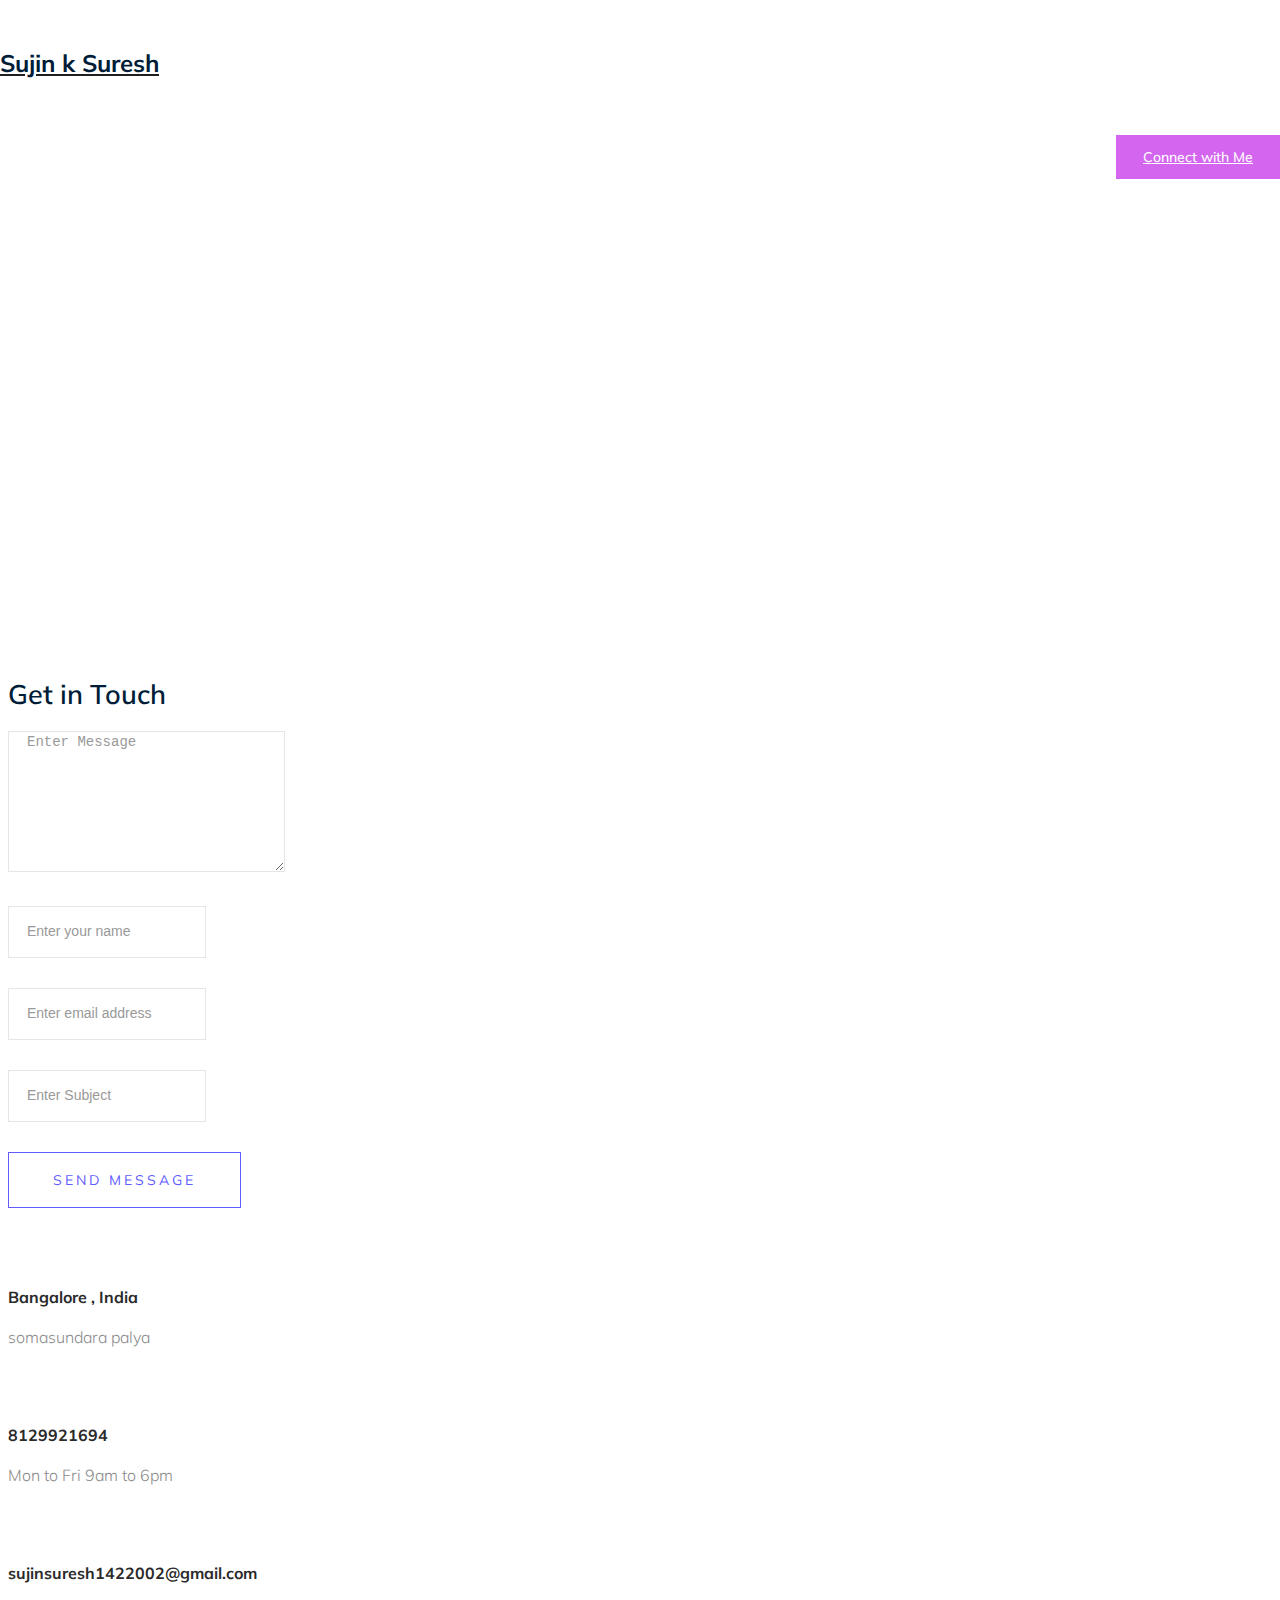
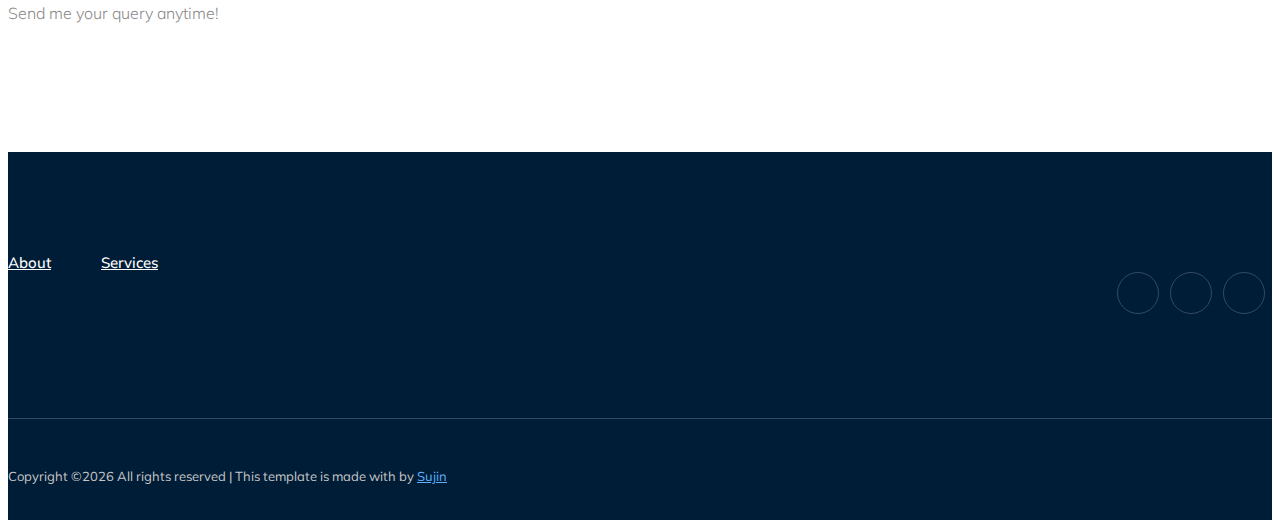
==== contact.html @ 18391e06 "first commit" ====
<!doctype html>
<html class="no-js" lang="zxx">

<head>
    <meta charset="utf-8">
    <meta http-equiv="x-ua-compatible" content="ie=edge">
    <title>Sujin</title>
    <meta name="description" content="">
    <meta name="viewport" content="width=device-width, initial-scale=1">

    <!-- <link rel="manifest" href="site.webmanifest"> -->
    <!-- Place favicon.ico in the root directory -->

    <!-- CSS here -->
    <link rel="stylesheet" href="css/bootstrap.min.css">
    <link rel="stylesheet" href="css/owl.carousel.min.css">
    <link rel="stylesheet" href="css/magnific-popup.css">
    <link rel="stylesheet" href="css/font-awesome.min.css">
    <link rel="stylesheet" href="css/themify-icons.css">
    <link rel="stylesheet" href="css/nice-select.css">
    <link rel="stylesheet" href="css/flaticon.css">
    <link rel="stylesheet" href="css/gijgo.css">
    <link rel="stylesheet" href="css/animate.min.css">
    <link rel="stylesheet" href="css/slick.css">
    <link rel="stylesheet" href="css/slicknav.css">
    <link rel="stylesheet" href="css/style.css">
    <!-- <link rel="stylesheet" href="css/responsive.css"> -->
</head>

<body>

    <!-- header-start -->
    <header>
      <div class="header-area ">
          <div id="sticky-header" class="main-header-area">
              <div class="container-fluid">
                  <div class="row align-items-center">
                      <div class="col-xl-3 col-lg-2">
                          <div class="logo">
                              <a href="index.html">
                                 <h3 >Sujin k Suresh</h3>
                              </a>
                          </div>
                      </div>
                      <div class="col-xl-6 col-lg-7">
                          <div class="main-menu  d-none d-lg-block">
                              <nav>
                                  <ul id="navigation">
                                      <li><a class="active" href="index.html">home</a></li>
                                      <li><a href="about.html">About</a></li>
                                      <li><a href="services.html">Services</a></li>
                                      <li><a href="blog.html">Blog</a></li>
                                      <li><a href="elements.html">Achievements </a></li>
                                      <li><a href="contact.html">Contact</a></li>
                                  </ul>
                              </nav>
                          </div>
                      </div>
                      <div class="col-xl-3 col-lg-3 d-none d-lg-block">
                          <div class="Appointment">
                              <div class="book_btn d-none d-lg-block">
                                  <a  href="contact.html">Connect with Me</a>
                              </div>
                          </div>
                      </div>
                      <div class="col-12">
                          <div class="mobile_menu d-block d-lg-none"></div>
                      </div>
                  </div>

              </div>
          </div>
      </div>
  </header>
    <!-- header-end -->

    <!-- bradcam_area  -->
    <div class="bradcam_area bradcam_bg_1">
        <div class="container">
            <div class="row">
                <div class="col-xl-12">
                    <div class="bradcam_text text-center">
                        <h3>Contact Me</h3>
                    </div>
                </div>
            </div>
        </div>
    </div>
    <!-- /bradcam_area  -->

  <!-- ================ contact section start ================= -->
  <section class="contact-section section_padding">
    <div class="container">
     <div class="row">
        <div class="col-12">
          <h2 class="contact-title">Get in Touch</h2>
        </div>
        <div class="col-lg-8">
          <form class="form-contact contact_form" action=""  id="submit-form" >
            <div class="row">
              <div class="col-12">
                <div class="form-group">
                  
                    <textarea class="form-control w-100" name="message" id="message-field" cols="30" rows="9" onfocus="this.placeholder = ''" onblur="this.placeholder = 'Enter Message'" placeholder = 'Enter Message'></textarea>
                    <p class="text-danger" id="messageError"></p>
                </div>
              </div>
              <div class="col-sm-6">
                <div class="form-group">
                  <input class="form-control" name="name" id="name-field" type="text" onfocus="this.placeholder = ''" onblur="this.placeholder = 'Enter your name'" placeholder = 'Enter your name'>
                  <p class="text-danger" id="nameError"></p>
                </div>
              </div>
              <div class="col-sm-6">
                <div class="form-group">
                  <input class="form-control" name="email" id="email-field" type="email" onfocus="this.placeholder = ''" onblur="this.placeholder = 'Enter email address'" placeholder = 'Enter email address'>
                  <p class="text-danger" id="emailError"></p>
                </div>
              </div>
              <div class="col-12">
                <div class="form-group">
                  <input class="form-control" name="subject" id="subject-field" type="text" onfocus="this.placeholder = ''" onblur="this.placeholder = 'Enter Subject'" placeholder = 'Enter Subject'>
                  <p class="text-danger" id="subjectError"></p>
                </div>
              </div>
            </div>
            <div class="form-group mt-3">
              <a href="landing.html" target="_blank">
                <button type="submit" class="button button-contactForm btn_4 boxed-btn" target="_blank" >Send Message</button>
              </a>
            </div>
          </form>
        </div>
        <div class="col-lg-4">
          <div class="media contact-info">
            <span class="contact-info__icon"><i class="ti-home"></i></span>
            <div class="media-body">
              <h3>Bangalore , India</h3>
              <p>somasundara palya</p>
            </div>
          </div>
          <div class="media contact-info">
            <span class="contact-info__icon"><i class="ti-tablet"></i></span>
            <div class="media-body">
              <h3>8129921694</h3>
              <p>Mon to Fri 9am to 6pm</p>
            </div>
          </div>
          <div class="media contact-info">
            <span class="contact-info__icon"><i class="ti-email"></i></span>
            <div class="media-body">
              <h3>sujinsuresh1422002@gmail.com</h3>
              <p>Send me your query anytime!</p>
            </div>
          </div>
        </div>
      </div>
    </div>
  </section>
  <!-- ================ contact section end ================= -->

  <!-- footer start -->
  <footer class="footer">
    <div class="footer_top">
        <div class="container">
            <div class="row align-items-center">
                <div class="col-xl-6 col-md-6">
                    <div class="menu_links">
                        <ul>
                            <li><a href="about.html">About</a></li>
                            <li><a href="services.html">Services</a></li>
                        </ul>
                    </div>
                </div>
                <div class="col-xl-6 col-md-6">
                    <div class="socail_links">
                        <ul>
                          <li><a href="https://www.facebook.com/profile.php?id=100008611273891"> <i class="fa fa-facebook"></i> </a></li>
                          <li><a href="https://www.instagram.com/sinister_1_4_/profilecard/?igsh=MW90bTBvanJreTJyaA== "> <i class="fa fa-instagram"></i> </a></li>
                          <li><a href="https://www.linkedin.com/in/sujin-k-suresh-1200b7285/"> <i class="fa fa-linkedin"></i> </a></li>
                        </ul>
                    </div>
                </div>
            </div>
        </div>
    </div>
    <div class="copy-right_text">
        <div class="container">
            <div class="footer_border"></div>
            <div class="row">
                <div class="col-xl-12">
                    <p class="copy_right text-center">
                      
                      Copyright &copy;<script>document.write(new Date().getFullYear());</script> 
                      All rights reserved | This template is made with <i class="fa fa-heart-o" aria-hidden="true"></i> by 
                      <a href="contact.html" target="_blank">Sujin</a>
                    </p>
                </div>
            </div>
        </div>
    </div>
</footer>
<!--/ footer end  -->




<script>
  function formValidation(){
    const email=document.getElementById("email-field").value
    const name=document.getElementById("name-field").value
    const subject=document.getElementById("subject-field").value
    const message=document.getElementById("message-field").value
    const nameError=document.getElementById("nameError")
    const emailError=document.getElementById("emailError")
    const subjectError=document.getElementById("subjectError")
    const messageError=document.getElementById("messageError")
    const emailRegex = /^[a-z0-9._-]+@[a-z]+\.[a-z]{2,3}$/;
    const nameRegex = /^[^\s][a-zA-Z]{2,}(?:\s[a-zA-Z]*)?$/
  
  if(!nameRegex.test(name)){
    nameError.innerText="Please provide a valid name"
    return false
  }else{
     nameError.innerText=""
  }
  if(!emailRegex.test(email)){
    emailError.innerText="Please provide a valid email"
    return false
  }else{
    emailError.innerText=""
  }
  if(subject.trim()===""){
    subjectError.innerText="Please provide subject"
    return false
  }else{
    subjectError.innerText=""
  }
  if(message.trim()===""){
    messageError.innerText="Please provide message"
    return false
  }else{
    messageError.innerText=""
  }
  return true
  }
  
  </script>
  
  
  



  <!-- JS code -->
  <script src="js/vendor/modernizr-3.5.0.min.js"></script>
  <script src="js/vendor/jquery-1.12.4.min.js"></script>
  <script src="js/popper.min.js"></script>
  <script src="js/bootstrap.min.js"></script>
  <script src="js/owl.carousel.min.js"></script>
  <script src="js/isotope.pkgd.min.js"></script>
  <script src="js/waypoints.min.js"></script>
  <script src="js/jquery.counterup.min.js"></script>
  <script src="js/imagesloaded.pkgd.min.js"></script>
  <script src="js/scrollIt.js"></script>
  <script src="js/jquery.scrollUp.min.js"></script>
  <script src="js/wow.min.js"></script>
  <script src="js/nice-select.min.js"></script>
  <script src="js/jquery.slicknav.min.js"></script>
  <script src="js/jquery.magnific-popup.min.js"></script>
  <script src="js/plugins.js"></script>
  <script src="js/gijgo.min.js"></script>

<!-- Main JS File -->


<script src="js/main.js"></script>

  <script>
    $("#submit-form").submit((e)=>{
        e.preventDefault()
        if(formValidation()){
          $.ajax({
            url:"https://script.google.com/macros/s/AKfycby9JYh_zYGjLKz1yoGewx0dhDsIpFuvXUPIhytePmZIn9jq38LYRyatX3OXGEc_DEFV0A/exec",
            data:$("#submit-form").serialize(),
            method:"post",
            success:function (response){
                alert("Form submitted successfully")
                window.location.reload()
            },
            error:function (err){
                alert("Something Error")
  
            }
        })
        }
       
    })
  </script>
 

</body>

</html>
---- css/gijgo.css ----
.gj-button {
    background-color: #f5f5f5;
    border: 1px solid #ddd;
    color: #000;
    border-radius: 3px;
    padding: 6px 10px;
    cursor: pointer;
}

.gj-unselectable {
    -webkit-touch-callout: none;
    -webkit-user-select: none;
    -khtml-user-select: none;
    -moz-user-select: none;
    -ms-user-select: none;
    user-select: none;
}

.gj-row {
    display: -webkit-box;
    display: -ms-flexbox;
    display: flex;
    -ms-flex-wrap: wrap;
    flex-wrap: wrap;
}

.gj-margin-left-5 {
    margin-left: 5px;
}

.gj-margin-left-10 {
    margin-left: 10px;
}

.gj-width-full {
    width: 100%;
}

.gj-cursor-pointer {
    cursor: pointer;
}

.gj-text-align-center {
    text-align: center;
}

.gj-font-size-16 {
    font-size: 16px;
}

.gj-hidden {
    display: none;
}

/** Material Design */
.gj-button-md {
    background: 0 0;
    border: none;
    border-radius: 2px;
    color: rgba(0, 0, 0, 0.87);
    position: relative;
    height: 36px;
    margin: 0;
    min-width: 64px;
    padding: 0 16px;
    display: inline-block;
    font-family: "Roboto","Helvetica","Arial",sans-serif;
    font-size: 1rem;
    font-weight: 500;
    text-transform: uppercase;
    letter-spacing: 0;
    overflow: hidden;
    will-change: box-shadow;
    transition: box-shadow .2s cubic-bezier(.4,0,1,1),background-color .2s cubic-bezier(.4,0,.2,1),color .2s cubic-bezier(.4,0,.2,1);
    outline: none;
    cursor: pointer;
    text-decoration: none;
    text-align: center;
    line-height: 36px;
    vertical-align: middle;
    overflow: hidden;
    -webkit-user-select: none;
    -moz-user-select: none;
    -ms-user-select: none;
    user-select: none;
}

.gj-button-md:hover {
    background-color: rgba(158,158,158,.2);
}

.gj-button-md:disabled {
    color: rgba(0,0,0,.26);
    background: 0 0;
}

.gj-button-md .material-icons,
.gj-button-md .gj-icon {
    vertical-align: middle;
    /*font-size: 1.3rem;
    margin-right: 4px;*/
}

.gj-button-md.gj-button-md-icon {
    width: 24px;
    height: 31px;
    min-width: 24px;
    padding: 0px;
    display: table;
}

.gj-button-md.gj-button-md-icon .material-icons,
.gj-button-md.gj-button-md-icon .gj-icon {
    display: table-cell;
    margin-right: 0px;
    width: 24px;
    height: 24px;
}

.gj-button-md.active {
    background-color: rgba(158,158,158,.4);
}

.gj-button-md-group {
    position: relative;
    display: inline-block;
    vertical-align: middle;
}

.gj-textbox-md {
    border: none;
    border-bottom: 1px solid rgba(0,0,0,.42);
    display: block;
    font-family: "Helvetica","Arial",sans-serif;
    font-size: 16px;
    line-height: 16px;
    padding: 4px 0px;
    margin: 0;
    width: 100%;
    background: 0 0;
    text-align: left;
    color: rgba(0,0,0,.87);
}

.gj-textbox-md:focus,
.gj-textbox-md:active {
    border-bottom: 2px solid rgba(0,0,0,.42);
    outline: none;
}

.gj-textbox-md::placeholder {
    color: #8e8e8e;
}

.gj-textbox-md:-ms-input-placeholder {
    color: #8e8e8e;
}

.gj-textbox-md::-ms-input-placeholder {
    color: #8e8e8e;
}

.gj-md-spacer-24 {
    min-width: 24px;
    width: 24px;
    display: inline-block;
}

.gj-md-spacer-32 {
    min-width: 32px;
    width: 32px;
    display: inline-block;
}

.gj-modal {
    position: fixed;
    top: 0;
    right: 0;
    bottom: 0;
    left: 0;
    z-index: 1203;
    display: none;
    overflow: hidden;
    -webkit-overflow-scrolling: touch;
    outline: 0;
    background-color: rgba(0, 0, 0, 0.54118);
    transition: 200ms ease opacity;
    will-change: opacity;
}

/* List */
ul.gj-list li [data-role="wrapper"] {
    display: table;
    width: 100%;
}

ul.gj-list li [data-role="checkbox"] {
    display: table-cell;
    vertical-align:middle;
    text-align:center;
}

ul.gj-list li [data-role="image"] {
    display: table-cell;
    vertical-align:middle;
    text-align:center;
}

ul.gj-list li [data-role="display"] {
    display: table-cell;
    vertical-align:middle;
    cursor: pointer;
}

ul.gj-list li [data-role="display"]:empty:before {
  content: "\200b"; /* unicode zero width space character */
}

/* List - Bootstrap */
ul.gj-list-bootstrap {
    padding-left: 0px;
    margin-bottom: 0px;
}

ul.gj-list-bootstrap li {
    padding: 0px;
}

ul.gj-list-bootstrap li [data-role="wrapper"] {
    padding: 0px 10px;
}

ul.gj-list-bootstrap li [data-role="checkbox"] {
    width: 24px;
    padding: 3px;
}

ul.gj-list-bootstrap li [data-role="image"] {
    width: 24px;
    height: 24px;
}

ul.gj-list-bootstrap li [data-role="display"] {
    padding: 8px 0px 8px 4px;
}

.list-group-item.active ul li, .list-group-item.active:focus ul li, .list-group-item.active:hover ul li {
    text-shadow: none;
    color:initial;
}

/* List - Material Design */
ul.gj-list-md {
    padding: 0px;
    list-style: none;
    list-style-type: none;
    line-height: 24px;
    letter-spacing: 0;
    color: #616161; /* Gray 700 */
}

ul.gj-list-md li {
    display: list-item;
    list-style-type: none;
    padding: 0px;
    min-height: unset;
    box-sizing: border-box;
    align-items: center;
    cursor: default;
    overflow: hidden;

    font-family: "Roboto","Helvetica","Arial",sans-serif;
    font-size: 16px;
    font-weight: 400;
    letter-spacing: .04em;
    line-height: 1;
    
    -webkit-flex-direction: row;
    -ms-flex-direction: row;
    flex-direction: row;
    -webkit-flex-wrap: nowrap;
    -ms-flex-wrap: nowrap;
    flex-wrap: nowrap;
}

ul.gj-list-md li [data-role="checkbox"] {
    height: 24px;
    width: 24px;
}

ul.gj-list-md li [data-role="image"] {
    height: 24px;
    width: 24px;
}

ul.gj-list-md li [data-role="display"] {
    padding: 8px 0px 8px 5px;
    order: 0;
    flex-grow: 2;
    text-decoration: none;
    box-sizing: border-box;
    align-items: center;
    text-align: left;
    color: rgba(0,0,0,.87);
}

ul.gj-list-md li.disabled>[data-role="wrapper"]>[data-role="display"] {
    color: #9E9E9E; /* Gray 500 */
}

.gj-list-md-active {
    background: #e0e0e0;
    color: #3f51b5;
}


/* Picker */
.gj-picker {
    position: absolute;
    z-index: 1203;
    background-color: #fff;
}

.gj-picker .selected {
    color: #fff;
}

/* Material Design */
.gj-picker-md {
    font-family: "Roboto","Helvetica","Arial",sans-serif;
    font-size: 16px;
    font-weight: 400;
    letter-spacing: .04em;
    line-height: 1;
    color: rgba(0,0,0,.87);
    border: 1px solid #E0E0E0;
}

.gj-modal .gj-picker-md {
    border: 0px;
}

.gj-picker-md [role="header"] {
    color: rgba(255, 255, 255, 0.54);
    display: flex;
    background: #2196f3;
    align-items: baseline;
    user-select: none;
    justify-content: center;
}

.gj-picker-md [role="footer"] {
    float: right;
    padding: 10px;
}

.gj-picker-md [role="footer"] button.gj-button-md {
    color: #2196f3;
    font-weight: bold;
    font-size: 13px;
}

/* Bootstrap */
.gj-picker-bootstrap {
    border-radius: 4px;
    border: 1px solid #E0E0E0;
}

.gj-picker-bootstrap .selected {
    color: #888;
}

.gj-picker-bootstrap [role="header"] {
    background: #eee;
    color: #AAA;
}
@font-face {
    font-family: 'gijgo-material';
    src: url('../fonts/gijgo-material.eot?235541');
    src: url('../fonts/gijgo-material.eot?235541#iefix') format('embedded-opentype'), url('../fonts/gijgo-material.ttf?235541') format('truetype'), url('../fonts/gijgo-material.woff?235541') format('woff'), url('../fonts/gijgo-material.svg?235541#gijgo-material') format('svg');
    font-weight: normal;
    font-style: normal;
}

.gj-icon {
    /* use !important to prevent issues with browser extensions that change fonts */
    font-family: 'gijgo-material' !important;
    font-size: 24px;
    font-style: normal;
    font-weight: normal;
    font-variant: normal;
    text-transform: none;
    line-height: 1;
    /* Enable Ligatures ================ */
    letter-spacing: 0;
    -webkit-font-feature-settings: "liga";
    -moz-font-feature-settings: "liga=1";
    -moz-font-feature-settings: "liga";
    -ms-font-feature-settings: "liga" 1;
    font-feature-settings: "liga";
    -webkit-font-variant-ligatures: discretionary-ligatures;
    font-variant-ligatures: discretionary-ligatures;
    /* Better Font Rendering =========== */
    -webkit-font-smoothing: antialiased;
    -moz-osx-font-smoothing: grayscale;
}

.gj-icon.undo:before {
    content: "\e900";
}

.gj-icon.vertical-align-top:before {
    content: "\e901";
}

.gj-icon.vertical-align-center:before {
    content: "\e902";
}

.gj-icon.vertical-align-bottom:before {
    content: "\e903";
}

.gj-icon.arrow-dropup:before {
    content: "\e904";
}

.gj-icon.clock:before {
    content: "\e905";
}

.gj-icon.refresh:before {
    content: "\e906";
}

.gj-icon.last-page:before {
    content: "\e907";
}

.gj-icon.first-page:before {
    content: "\e908";
}

.gj-icon.cancel:before {
    content: "\e909";
}

.gj-icon.clear:before {
    content: "\e90a";
}

.gj-icon.check-circle:before {
    content: "\e90b";
}

.gj-icon.delete:before {
    content: "\e90c";
}

.gj-icon.arrow-upward:before {
    content: "\e90d";
}

.gj-icon.arrow-forward:before {
    content: "\e90e";
}

.gj-icon.arrow-downward:before {
    content: "\e90f";
}

.gj-icon.arrow-back:before {
    content: "\e910";
}

.gj-icon.list-numbered:before {
    content: "\e911";
}

.gj-icon.list-bulleted:before {
    content: "\e912";
}

.gj-icon.indent-increase:before {
    content: "\e913";
}

.gj-icon.indent-decrease:before {
    content: "\e914";
}

.gj-icon.redo:before {
    content: "\e915";
}

.gj-icon.align-right:before {
    content: "\e916";
}

.gj-icon.align-left:before {
    content: "\e917";
}

.gj-icon.align-justify:before {
    content: "\e918";
}

.gj-icon.align-center:before {
    content: "\e919";
}

.gj-icon.strikethrough:before {
    content: "\e91a";
}

.gj-icon.italic:before {
    content: "\e91b";
}

.gj-icon.underlined:before {
    content: "\e91c";
}

.gj-icon.bold:before {
    content: "\e91d";
}

.gj-icon.arrow-dropdown:before {
    content: "\e91e";
}

.gj-icon.done:before {
    content: "\e91f";
}

.gj-icon.pencil:before {
    content: "\e920";
}

.gj-icon.minus:before {
    content: "\e921";
}

.gj-icon.plus:before {
    content: "\e922";
}

.gj-icon.chevron-up:before {
    content: "\e923";
}

.gj-icon.chevron-right:before {
    content: "\e924";
}

.gj-icon.chevron-down:before {
    content: "\e925";
}

.gj-icon.chevron-left:before {
    content: "\e926";
}

.gj-icon.event:before {
    content: "\e927";
}
.gj-draggable {
    cursor: move;
}
.gj-resizable-handle {
    position: absolute;
    font-size: 0.1px;
    display: block;
    -ms-touch-action: none;
    touch-action: none;
    z-index: 1203;
}

.gj-resizable-n {
    cursor: n-resize;
    height: 7px;
    width: 100%;
    top: -5px;
    left: 0;
}
.gj-resizable-e {
    cursor: e-resize;
    width: 7px;
    right: -5px;
    top: 0;
    height: 100%;
}
.gj-resizable-s {
    cursor: s-resize;
    height: 7px;
    width: 100%;
    bottom: -5px;
    left: 0;
}
.gj-resizable-w {
	cursor: w-resize;
	width: 7px;
	left: -5px;
	top: 0;
	height: 100%;
}
.gj-resizable-se {
	cursor: se-resize;
	width: 12px;
	height: 12px;
	right: 1px;
	bottom: 1px;
}
.gj-resizable-sw {
	cursor: sw-resize;
	width: 9px;
	height: 9px;
	left: -5px;
	bottom: -5px;
}
.gj-resizable-nw {
	cursor: nw-resize;
	width: 9px;
	height: 9px;
	left: -5px;
	top: -5px;
}
.gj-resizable-ne {
	cursor: ne-resize;
	width: 9px;
	height: 9px;
	right: -5px;
	top: -5px;
}

.gj-dialog-footer {
    position: absolute;
    bottom: 0px;
    width: 100%;
    margin-top: 0px;
}

.gj-dialog-scrollable [data-role="body"] {
    overflow-x: hidden;
    overflow-y: scroll;
}

/** Bootstrap 3 **/
.gj-dialog-bootstrap {
    overflow: hidden;
    z-index: 1202;
}

.gj-dialog-bootstrap [data-role="title"] {
    display: inline;
}
.gj-dialog-bootstrap [data-role="close"] {
    line-height: 1.42857143;
}

/** Bootstrap 4 **/
.gj-dialog-bootstrap4 {
    overflow: hidden;
    z-index: 1202;
}

.gj-dialog-bootstrap4 [data-role="title"] {
    display: inline;
}
.gj-dialog-bootstrap4 [data-role="close"] {
    line-height: 1.5;
}

/** Material Design **/
.gj-dialog-md {
    background-color: #FFF;
    overflow: hidden;
    border: none;
    box-shadow: 0 11px 15px -7px rgba(0,0,0,.2), 0 24px 38px 3px rgba(0,0,0,.14), 0 9px 46px 8px rgba(0,0,0,.12);
    box-sizing: border-box;
    position: relative;
    display: -webkit-box;
    display: -webkit-flex;
    display: -ms-flexbox;
    display: flex;
    -webkit-box-orient: vertical;
    -webkit-box-direction: normal;
    -webkit-flex-direction: column;
    -ms-flex-direction: column;
    flex-direction: column;
    -webkit-background-clip: padding-box;
    background-clip: padding-box;
    outline: 0;
    z-index: 1202;
}

.gj-dialog-md-header {
    padding: 24px 24px 0px 24px;
    font-family: "Roboto","Helvetica","Arial",sans-serif;
}

.gj-dialog-md-title {
    margin: 0;
    font-weight: 400;
    display: inline;
    line-height: 28px;
    font-size: 20px;
}

.gj-dialog-md-close {
    -webkit-appearance: none;
    padding: 0;
    cursor: pointer;
    background: 0 0;
    border: 0;
    float: right;
    line-height: 28px;
    font-size: 28px;
}

.gj-dialog-md-body {
    padding: 20px 24px 24px 24px;
    color: rgba(0,0,0,.54);
    font-family: "Helvetica","Arial",sans-serif;
    font-size: 14px;
    font-weight: 400;
    line-height: 20px;
}

.gj-dialog-md-footer {
    padding: 8px 8px 8px 24px;
    display: -webkit-flex;
    display: -ms-flexbox;
    display: flex;
    -webkit-flex-direction: row-reverse;
    -ms-flex-direction: row-reverse;
    flex-direction: row-reverse;
    -webkit-flex-wrap: wrap;
    -ms-flex-wrap: wrap;
    flex-wrap: wrap;

    box-sizing: border-box;
}

.gj-dialog-md-footer>*:first-child {
    margin-right: 0;
}

.gj-dialog-md-footer>* {
    margin-right: 8px;
    height: 36px;
}
DIV.gj-grid-wrapper {
    margin: auto;
    position: relative;
    clear:both;
    z-index: 1;
}

TABLE.gj-grid {
    margin: auto;    
    border-collapse: collapse;
    width: 100%;
    table-layout: fixed;
}

TABLE.gj-grid THEAD TH [data-role="selectAll"] {
    margin: auto;
}

TABLE.gj-grid THEAD TH [data-role="title"] {
    display: inline-block;
}

TABLE.gj-grid THEAD TH [data-role="sorticon"] {
    display: inline-block;
}

TABLE.gj-grid THEAD TH {
    overflow: hidden;
    text-overflow: ellipsis;
}

TABLE.gj-grid.autogrow-header-row THEAD TH {
    overflow: auto;
    text-overflow: initial;
    white-space: pre-wrap;
    -ms-word-break: break-word;
    word-break: break-word;
}

TABLE.gj-grid > tbody > tr > td {
    overflow: hidden;
    position: relative;
}

table.gj-grid tbody div[data-role="display"] {
    vertical-align: middle;
    text-indent: 0;
    white-space: pre-wrap;
    -ms-word-break: break-word;
    word-break: break-word;
}

table.gj-grid.fixed-body-rows tbody div[data-role="display"] {
    overflow: hidden;
    text-overflow: ellipsis;
    white-space: nowrap;
    -ms-word-break: initial;
    word-break: initial;
}

table.gj-grid tfoot DIV[data-role="display"] {
    vertical-align: middle;
    text-indent: 0;
    display: flex;
}

TABLE.gj-grid .fa {
    padding: 2px;
}

TABLE.gj-grid > tbody > tr > td > div {
    padding: 2px;
    overflow: hidden;
}

DIV.gj-grid-wrapper DIV.gj-grid-loading-cover
{
    background: #BBBBBB;
    opacity: 0.5;
    position: absolute;
    vertical-align: middle;
}

DIV.gj-grid-wrapper DIV.gj-grid-loading-text
{
    position: absolute;
    font-weight: bold;
}

/* Bootstrap Theme */
table.gj-grid-bootstrap thead th {
    background-color: #f5f5f5;
    vertical-align:middle;
}

table.gj-grid-bootstrap thead th [data-role="sorticon"] {
    margin-left: 5px;
}

table.gj-grid-bootstrap thead th [data-role="sorticon"] i.gj-icon,
table.gj-grid-bootstrap thead th [data-role="sorticon"] i.material-icons {
    position: absolute;
    font-size: 20px;
    top: 15px;
}

table.gj-grid-bootstrap tbody tr td div[data-role="display"] {
    padding: 0px;
}

.gj-grid-bootstrap-4 .gj-checkbox-bootstrap {
    display: inline-block;
    padding-top: 2px;
}

.gj-grid-bootstrap-4 tbody tr.active {
    background-color: rgba(0,0,0,.075);
}

/* Material Design Theme */
.gj-grid-md {
    position: relative;
    border: 1px solid #e0e0e0;
    border-collapse: collapse;
    white-space: nowrap;
    font-size: 13px;
    font-family: "Roboto","Helvetica","Arial",sans-serif;
    background-color: #fff;
}

.gj-grid-md td:first-of-type, .gj-grid-md th:first-of-type {
    padding-left: 24px;
}

.gj-grid-md th {
    position: relative;
    vertical-align: bottom;
    font-weight: 700;
    line-height: 31px;
    letter-spacing: 0;
    height: 56px;
    font-size: 12px;
    color: rgba(0,0,0,.54);
    padding-bottom: 8px;
    box-sizing: border-box;
    padding: 12px 18px;
    text-align: right;
}

.gj-grid-md td {
    position: relative;
    height: 48px;
    border-top: 1px solid #e0e0e0;
    border-bottom: 1px solid #e0e0e0;
    padding: 12px 18px;
    box-sizing: border-box;
    text-align: left;
    color: rgba(0,0,0,.87);
}

.gj-grid-md tbody tr {
    position: relative;
    height: 48px;
    transition-duration: .28s;
    transition-timing-function: cubic-bezier(.4,0,.2,1);
    transition-property: background-color;
}

.gj-grid-md tbody tr:hover {
    background-color: #EEEEEE; /* Gray 200 */
}

.gj-grid-md tbody tr.gj-grid-md-select {
    background-color: #F5F5F5; /* Grey 100 */
}


table.gj-grid-md thead th [data-role="sorticon"] {
    margin-left: 5px;
}

table.gj-grid-md thead th [data-role="sorticon"] i.gj-icon,
table.gj-grid-md thead th [data-role="sorticon"] i.material-icons {
    position: absolute;
    font-size: 16px;
    top: 19px;
}

table.gj-grid-md thead th.gj-grid-select-all {
    padding-bottom: 3px;
}
/* Hide all prioritized columns by default */
@media only all {
	th.display-1120,
	td.display-1120,
	th.display-960,
	td.display-960,
	th.display-800,
	td.display-800,
	th.display-640,
	td.display-640,
	th.display-480,
	td.display-480,
	th.display-320,
	td.display-320 {
		display: none;
	}
}

/* Show at 320px (20em x 16px) */
@media screen and (min-width: 20em) {
	TABLE.gj-grid-bootstrap th.display-320,
	TABLE.gj-grid-bootstrap td.display-320 {
		display: table-cell;
	}
}
/* Show at 480px (30em x 16px) */
@media screen and (min-width: 30em) {
	TABLE.gj-grid-bootstrap th.display-480,
	TABLE.gj-grid-bootstrap td.display-480 {
		display: table-cell;
	}
}
/* Show at 640px (40em x 16px) */
@media screen and (min-width: 40em) {
	TABLE.gj-grid-bootstrap th.display-640,
	TABLE.gj-grid-bootstrap td.display-640 {
		display: table-cell;
	}
}
/* Show at 800px (50em x 16px) */
@media screen and (min-width: 50em) {
	TABLE.gj-grid-bootstrap th.display-800,
	TABLE.gj-grid-bootstrap td.display-800 {
		display: table-cell;
	}
}
/* Show at 960px (60em x 16px) */
@media screen and (min-width: 60em) {
	TABLE.gj-grid-bootstrap th.display-960,
	TABLE.gj-grid-bootstrap td.display-960 {
		display: table-cell;
	}
}
/* Show at 1,120px (70em x 16px) */
@media screen and (min-width: 70em) {
	TABLE.gj-grid-bootstrap th.display-1120,
	TABLE.gj-grid-bootstrap td.display-1120 {
		display: table-cell;
	}
}

/* Material Design Theme */
.gj-grid-md tfoot tr th {
    padding-right: 14px;
}

.gj-grid-md tfoot tr[data-role="pager"] .gj-grid-mdl-pager-label {
    padding-left: 5px;
    padding-right: 5px;
}

.gj-grid-md tfoot tr[data-role="pager"] .gj-dropdown-md {
    margin-left: 12px;
}

.gj-grid-md tfoot tr[data-role="pager"] .gj-dropdown-md [role="presenter"] {
    font-size: 12px;
    font-weight: bold;
    color: rgba(0,0,0,.54);
}

.gj-grid-md tfoot tr[data-role="pager"] .gj-dropdown-md [role="presenter"] [role="display"] {
    text-align: right;
}

.gj-grid-md tfoot tr[data-role="pager"] .gj-grid-md-limit-select {
    margin-left: 10px;
    font-size: 12px;
    font-weight: bold;
    color: rgba(0,0,0,.54);
}

/* Bootstrap */
.gj-grid-bootstrap tfoot tr[data-role="pager"] th {
    line-height: 30px;
    background-color: #f5f5f5;
}

.gj-grid-bootstrap tfoot tr[data-role="pager"] th > div > div {
    margin-right: 5px;
}

.gj-grid-bootstrap tfoot tr[data-role="pager"] th > div > button {
    margin-right: 5px;
}

.gj-grid-bootstrap-4 tfoot tr[data-role="pager"] th > div button {
    height: 34px;
}

.gj-grid-bootstrap-4 tfoot tr[data-role="pager"] th div .gj-dropdown-bootstrap-4 .gj-dropdown-expander-mi .gj-icon {
    top: 5px;
}

.gj-grid-bootstrap-3 tfoot tr[data-role="pager"] th > div > input {
    margin-right: 5px;
    width: 40px;
    text-align: right;
    display: inline-block;
    font-weight: bold;
}

.gj-grid-bootstrap-4 tfoot tr[data-role="pager"] th > div > div.input-group {
    width: 40px;
}

.gj-grid-bootstrap-4 tfoot tr[data-role="pager"] th > div > div.input-group input {
    text-align: right;
    font-weight: bold;
    height: 34px;
    padding-top: 2px;
    padding-bottom: 6px;
}

.gj-grid-bootstrap tfoot tr[data-role="pager"] th > div > select {
    display: inline-block;
    margin-right: 5px;
    width: 60px;
}

.gj-grid-bootstrap tfoot tr[data-role="pager"] th .gj-dropdown-bootstrap .gj-list-bootstrap [data-role="display"] {
    line-height: 14px;
}

.gj-grid-bootstrap tfoot tr[data-role="pager"] th .gj-dropdown-bootstrap [role="presenter"] [role="display"] {
    font-weight: bold;
}

.gj-grid-bootstrap tfoot tr[data-role="pager"] th .gj-dropdown-bootstrap-3 [role="presenter"] {
    padding: 2px 8px;
}

.gj-grid-bootstrap tfoot tr[data-role="pager"] th .gj-dropdown-bootstrap-4 [role="presenter"] {
    padding: 1px 8px;
}
.gj-grid thead tr th div.gj-grid-column-resizer-wrapper {
    position: relative;
    width: 100%;
    height: 0px; 
    top: 0px; 
    left: 0px; 
    padding: 0px;
}

span.gj-grid-column-resizer {
    position: absolute;
    right: 0px;
    width: 10px;
    top: -100px;
    height: 300px;
    z-index: 1203;
    cursor: e-resize;
}

.gj-grid-resize-cursor {
    cursor: e-resize;
}
.gj-grid-md tbody tr.gj-grid-top-border td {
  border-top: 2px solid #777;
}
.gj-grid-md tbody tr.gj-grid-bottom-border td {
  border-bottom: 2px solid #777;
}

.gj-grid-bootstrap tbody tr.gj-grid-top-border td {
  border-top: 2px solid #777;
}
.gj-grid-bootstrap tbody tr.gj-grid-bottom-border td {
  border-bottom: 2px solid #777;
}
.gj-grid-md thead tr th.gj-grid-left-border,
.gj-grid-md tbody tr td.gj-grid-left-border
{
    border-left: 3px solid #777;
}
.gj-grid-md thead tr th.gj-grid-right-border,
.gj-grid-md tbody tr td.gj-grid-right-border
{
    border-right: 3px solid #777;
}

.gj-grid-bootstrap thead tr th.gj-grid-left-border,
.gj-grid-bootstrap tbody tr td.gj-grid-left-border
{
    border-left: 5px solid #ddd;
}
.gj-grid-bootstrap thead tr th.gj-grid-right-border,
.gj-grid-bootstrap tbody tr td.gj-grid-right-border
{
    border-right: 5px solid #ddd;
}
.gj-dirty {
    position: absolute;
    top: 0px;
    left: 0px;
    border-style: solid;
    border-width: 3px;
    border-color: #f00 transparent transparent #f00;
    padding: 0;
    overflow: hidden;
    vertical-align: top;
}

/* Material Design */
.gj-grid-md tbody tr td.gj-grid-management-column {
    padding: 3px;
}

.gj-grid-md tbody tr td[data-mode="edit"] {
    padding: 0px 18px;
}

.gj-grid-md tbody .gj-dropdown-md [role="presenter"] [role="display"] {
    padding: 0px;
}

/* Bootstrap */
.gj-grid-bootstrap tbody tr td[data-mode="edit"] {
    padding: 0px;
}

.gj-grid-bootstrap tbody tr td[data-mode="edit"] [data-role="edit"] {
    padding: 0px;
}

/* Bootstrap 3 */
.gj-grid-bootstrap-3 tbody tr td.gj-grid-management-column {
    padding: 3px;
}

.gj-grid-bootstrap-3 tbody tr td[data-mode="edit"] {
    height: 38px;
}

.gj-grid-bootstrap-3 tbody tr td[data-mode="edit"] [data-role="edit"] input[type="text"] {
    height: 37px;
    padding: 8px;
}

.gj-grid-bootstrap-3 tbody tr td[data-mode="edit"] .gj-dropdown-bootstrap [role="presenter"] {
    border: 0px;
    border-radius: 0px;
    height: 37px;
    padding-left: 8px;
}

.gj-grid-bootstrap-3 tbody tr td[data-mode="edit"] .gj-datepicker-bootstrap {
    height: 37px;
}

.gj-grid-bootstrap-3 tbody tr td[data-mode="edit"] .gj-datepicker-bootstrap [role="input"] {
    height: 37px;
    border:0px;
    border-radius: 0px;
}

.gj-grid-bootstrap-3 tbody tr td[data-mode="edit"] .gj-datepicker-bootstrap [role="right-icon"] {
    border:0px;
    border-radius: 0px;
}

.gj-grid-bootstrap-3 tbody tr td[data-mode="edit"] .gj-checkbox-bootstrap {
    display: inline-block;
    padding-top: 10px;
    height: 32px;
}

/* Bootstrap 4 */
.gj-grid-bootstrap-4 tbody tr td.gj-grid-management-column {
    padding: 6px;
}

.gj-grid-bootstrap-4 tbody tr td[data-mode="edit"] [data-role="edit"] input[type="text"] {
    height: 48px;
    padding-left: 12px;
}

.gj-grid-bootstrap-4 tbody tr td[data-mode="edit"] .gj-dropdown-bootstrap [role="presenter"] {
    border: 0px;
    border-radius: 0px;
    height: 48px;
    padding-left: 12px;
    font-family: -apple-system,system-ui,BlinkMacSystemFont,"Segoe UI",Roboto,"Helvetica Neue",Arial,sans-serif;
}

.gj-grid-bootstrap-4 tbody tr td[data-mode="edit"] .gj-dropdown-bootstrap-4 [role="expander"].gj-dropdown-expander-mi .gj-icon,
.gj-grid-bootstrap-4 tbody tr td[data-mode="edit"] .gj-dropdown-bootstrap-4 [role="expander"].gj-dropdown-expander-mi .material-icons {
    top: 13px;
}

.gj-grid-bootstrap-4 tbody tr td[data-mode="edit"] .gj-datepicker-bootstrap {
    height: 48px;
}

.gj-grid-bootstrap-4 tbody tr td[data-mode="edit"] .gj-datepicker-bootstrap [role="input"] {
    height: 48px;
    border:0px;
    border-radius: 0px;
}

.gj-grid-bootstrap-4 tbody tr td[data-mode="edit"] .gj-datepicker-bootstrap [role="right-icon"] {
    background-color: #fff;
}

.gj-grid-bootstrap-4 tbody tr td[data-mode="edit"] .gj-datepicker-bootstrap [role="right-icon"] button {
    border: 0px;
    border-radius: 0px;
    width: 43px;
    position: relative;
}

.gj-grid-bootstrap-4 tbody tr td[data-mode="edit"] .gj-datepicker-bootstrap [role="right-icon"] .gj-icon,
.gj-grid-bootstrap-4 tbody tr td[data-mode="edit"] .gj-datepicker-bootstrap [role="right-icon"] .material-icons {
    top: 13px;
    left: 10px;
    font-size: 24px;
}

.gj-grid-bootstrap-4 tbody tr td[data-mode="edit"] .gj-checkbox-bootstrap {
    display: inline-block;
    padding-top: 15px;
    height: 42px;
}
.gj-grid-md thead tr[data-role="filter"] th {
    border-top: 1px solid #e0e0e0;
}

div.gj-grid-wrapper div.gj-grid-bootstrap-toolbar {
    background-color: #f5f5f5;
    padding: 8px;
    font-weight: bold;
    border: 1px solid #ddd;
}

div.gj-grid-wrapper div.gj-grid-bootstrap-4-toolbar {
    background-color: #f5f5f5;
    padding: 12px;
    font-weight: bold;
    border: 1px solid #ddd;
}

div.gj-grid-wrapper div.gj-grid-md-toolbar {
    font-weight: bold;
    font-size: 24px;
    font-family: "Helvetica","Arial",sans-serif;
    background-color: rgb(255, 255, 255);
    
    border-top: 1px solid #e0e0e0;
    border-left: 1px solid #e0e0e0;
    border-right: 1px solid #e0e0e0;
    border-bottom: 0px;
    border-collapse: collapse;

    padding: 0 18px 0px 18px;
    line-height: 56px;
}
table.gj-grid-scrollable tbody {
    overflow-y: auto;
    overflow-x: hidden;
    display: block;
}

/* Material Design */
table.gj-grid-md.gj-grid-scrollable {
    border-bottom: 0px;
}

table.gj-grid-md.gj-grid-scrollable tbody {
    border-right: 1px solid #e0e0e0;
    border-bottom: 1px solid #e0e0e0;
}

table.gj-grid-md.gj-grid-scrollable tfoot {
    border-bottom: 1px solid #e0e0e0;
}

/* Bootstrap 3 */
table.gj-grid-bootstrap.gj-grid-scrollable {
    border-bottom: 0px;
}

table.gj-grid-bootstrap.gj-grid-scrollable tbody {
    border-right: 1px solid #ddd;
    border-bottom: 1px solid #ddd;
}

table.gj-grid-bootstrap.gj-grid-scrollable tbody tr[data-role="row"]:first-child td {
    border-top: 0px;
}

table.gj-grid-bootstrap.gj-grid-scrollable tbody tr[data-role="row"] td:first-child {
    border-left: 0px;
}

table.gj-grid-bootstrap.gj-grid-scrollable tbody tr[data-role="row"] td:last-child {
    border-right: 0px;
}

table.gj-grid-bootstrap.gj-grid-scrollable tfoot {
    border-bottom: 1px solid #ddd;
}

ul.gj-list li [data-role="spacer"] {
    display: table-cell;
}

ul.gj-list li [data-role="expander"] {
    display: table-cell;
    vertical-align:middle;
    text-align:center;
    cursor: pointer;
}

[data-type="tree"] ul li [data-role="expander"].gj-tree-material-icons-expander {
    width: 24px;
}

[data-type="tree"] ul li [data-role="expander"].gj-tree-font-awesome-expander {
    width: 24px;
}

[data-type="tree"] ul li [data-role="expander"].gj-tree-glyphicons-expander {
    width: 24px;
}

[data-type="tree"] ul li [data-role="expander"].gj-tree-glyphicons-expander .glyphicon {
    top: 4px;
    height: 24px;
}

/* Bootstrap Theme */
.gj-tree-bootstrap-3 ul.gj-list-bootstrap li {
    border: 0px;
    border-radius: 0px;
    color: #333;
}

.gj-tree-bootstrap-3 ul.gj-list-bootstrap li.active {
    color: #fff;
}

.gj-tree-bootstrap-3 ul.gj-list-bootstrap li.disabled {
    color: #777;
    background-color: #eee;
}

.gj-tree-bootstrap-4 ul.gj-list-bootstrap li {
    border: 0px;
    border-radius: 0px;
    color: #212529;
}

.gj-tree-bootstrap-4 ul.gj-list-bootstrap li.active {
    color: #fff;
}

.gj-tree-bootstrap-4 ul.gj-list-bootstrap li.disabled {
    color: #868e96;
}

.gj-tree-bootstrap-4 ul.gj-list-bootstrap li ul.gj-list-bootstrap {
    width: 100%;
}

.gj-tree-bootstrap-border ul.gj-list-bootstrap li {
    border: 1px solid #ddd;
}

.gj-tree-bootstrap-border ul.gj-list-bootstrap li ul.gj-list-bootstrap li {
    border-left: 0px;
    border-right: 0px;
}

.gj-tree-bootstrap-border ul.gj-list-bootstrap li:first-child {
    border-top-left-radius: 4px;
    border-top-right-radius: 4px;
}

.gj-tree-bootstrap-border ul.gj-list-bootstrap li:last-child {
    border-bottom-left-radius: 4px;
    border-bottom-right-radius: 4px;
}

.gj-tree-bootstrap-border ul.gj-list-bootstrap li ul.gj-list-bootstrap li:first-child {
    border-top-left-radius: 0px;
    border-top-right-radius: 0px;
}

.gj-tree-bootstrap-border ul.gj-list-bootstrap li ul.gj-list-bootstrap li:last-child {
    border-bottom: 0px;
    border-bottom-left-radius: 0px;
    border-bottom-right-radius: 0px;
}

ul.gj-list-bootstrap li [data-role="expander"].gj-tree-material-icons-expander {
    padding-top: 8px;
    padding-bottom: 4px;
}

ul.gj-list-bootstrap li [data-role="expander"].gj-tree-material-icons-expander .gj-icon {
    width: 24px;
    height: 24px;
}

/* Material Design Theme */
ul.gj-list-md li.disabled > [data-role="wrapper"] > [data-role="expander"] {
    color: #9E9E9E; /* Gray 500 */
}

.gj-tree-md-border ul.gj-list-md li {
    border: 1px solid #616161; /* Gray 700 */
    margin-bottom: -1px;
}

.gj-tree-md-border ul.gj-list-md li ul.gj-list-md li {
    border-left: 0px;
    border-right: 0px;
}

.gj-tree-md-border ul.gj-list-md li ul.gj-list-md li:last-child {
    border-bottom: 0px;
}
.gj-tree-drop-above {    
    border-top: 1px solid #000;
}

.gj-tree-drop-below {
    border-bottom: 1px solid #000;
}

.gj-tree-bootstrap-3 ul.gj-list-bootstrap li [data-role="wrapper"].drop-above {
    border-top: 2px solid #000;
}

.gj-tree-bootstrap-3 ul.gj-list-bootstrap li [data-role="wrapper"].drop-below {
    border-bottom: 2px solid #000;
}

.gj-tree-bootstrap-4 ul.gj-list-bootstrap li [data-role="wrapper"].drop-above {
    border-top: 2px solid #000;
}

.gj-tree-bootstrap-4 ul.gj-list-bootstrap li [data-role="wrapper"].drop-below {
    border-bottom: 2px solid #000;
}

.gj-tree-drag-el {
    padding: 0px;
    margin: 0px;
    z-index: 1203;
}

.gj-tree-drag-el li {
    padding: 0px;
    margin: 0px;
}

.gj-tree-drag-el [data-role="wrapper"] {
    cursor: move;
    display: table;
}

.gj-tree-drag-el [data-role="indicator"] {
    width: 14px;
    padding: 0px 3px;
    display: table-cell;
    vertical-align: middle;
    text-align: center;
}

.gj-tree-bootstrap-drag-el li.list-group-item {
    border: 0px;
    background: unset;
}

.gj-tree-bootstrap-drag-el [data-role="indicator"] {
    width: 24px;
    height: 24px;
    padding: 0px;
}

.gj-tree-md-drag-el [data-role="indicator"] {
    width: 24px;
    height: 24px;
    padding: 0px;
}
/* Bootstrap */
.gj-checkbox-bootstrap {
    min-width: 0;
    font-size: 0;
    font-weight: normal;
    margin: 0px;
    text-align: center;
    width: 18px;
    height: 18px;
    position: relative;
    display: inline;
}

.gj-checkbox-bootstrap input[type="checkbox"] {
    display: none;
    margin-bottom: -12px;
}

.gj-checkbox-bootstrap span {
    background: #fff;
    display: block;
    content: " ";
    width: 18px;
    height: 18px;
    line-height: 11px;
    font-size: 11px;
    padding: 2px;
    color: #555555;
    border: 1px solid #CCCCCC;
    border-radius: 3px;
    transition: box-shadow 0.2s linear, border-color 0.2s linear;
    cursor: pointer;
    margin: auto;
}

.gj-checkbox-bootstrap input[type="checkbox"]:focus + span:before {
    outline: 0;
    box-shadow: 0 0 0 0 #66afe9, 0 0 6px rgba(102, 175, 233, .6);
    border-color: #66afe9;
}

.gj-checkbox-bootstrap input[type="checkbox"][disabled] + span {
    opacity: 0.6;
    cursor: not-allowed;
}

/* Bootstrap 4 */
.gj-checkbox-bootstrap.gj-checkbox-bootstrap-4 span {
    line-height: 16px;
    padding: 0px;
}

.gj-checkbox-bootstrap-4.gj-checkbox-material-icons input[type="checkbox"]:checked + span:after {
    font-size: 16px;
}

.gj-checkbox-bootstrap-4.gj-checkbox-material-icons input[type="checkbox"]:indeterminate + span:after {
    font-size: 16px;
}

/* Material Design */
.gj-checkbox-md {
    min-width: 0;
    font-size: 0;
    font-weight: normal;
    margin: 0px;
    text-align: center;
    width: 16px;
    height: 16px;
    position: relative;
}

.gj-checkbox-md input[type="checkbox"] {
    display: none;
    margin-bottom: -12px;
}

.gj-checkbox-md span {
    display: inline-block;
    box-sizing: border-box;
    width: 16px;
    height: 16px;
    margin: 0;
    cursor: pointer;
    overflow: hidden;
    border: 2px solid #616161; /* Gray 700 */
    border-radius: 2px;
    z-index: 2;
}

.gj-checkbox-md input[type="checkbox"]:checked + span {
    border: 2px solid #536DFE; /* Indigo A200 */
}

.gj-checkbox-md input[type="checkbox"]:checked + span:after {
    color: #FFF;
    background-color: #536DFE; /* Indigo A200 */
    position: absolute;
    left: 1px;
    top: -15px;
}

.gj-checkbox-md input[type="checkbox"]:indeterminate + span {
    border: 2px solid #616161; /* Gray 700 */
}

.gj-checkbox-md input[type="checkbox"]:indeterminate + span:after {    
    color: #616161;/*color: rgba(0, 0, 0, 1);*/
    position: absolute;
    left: 1px;
    top: -15px;
}

.gj-checkbox-md input[type="checkbox"][disabled] + span {
    border: 2px solid #9E9E9E;
}

.gj-checkbox-md input[type="checkbox"][disabled] + span:after {
    background-color: #9E9E9E;
}

.gj-checkbox-md input[type="checkbox"][disabled]:indeterminate + span:after {
    color: #FFFFFF;
}

/* Material Icons */
.gj-checkbox-material-icons input[type="checkbox"]:checked + span:after {
    content: "\e91f";
    font-size: 14px;
    font-weight: bold;
    white-space: pre;
}

.gj-checkbox-material-icons input[type="checkbox"]:indeterminate + span:after {
    content: "\e921";
    font-size: 14px;
    font-weight: bold;
    white-space: pre;
}

/* Glyphicons */
.gj-checkbox-glyphicons input[type="checkbox"]:checked + span:after {
    display: inline-block;
    font-family: 'Glyphicons Halflings';
    content: "\e013 ";
}

.gj-checkbox-glyphicons input[type="checkbox"]:indeterminate + span:after {
    display: inline-block;
    font-family: 'Glyphicons Halflings';
    content: "\2212 ";
    padding-right: 1px;
}

/* fontawesome */
.gj-checkbox-fontawesome .fa {
    font-size: 14px;
}
.gj-checkbox-bootstrap.gj-checkbox-fontawesome .fa {
    line-height: 18px;
}

.gj-checkbox-fontawesome input[type="checkbox"]:checked + span:before {
    content: "\f00c ";
}

.gj-checkbox-fontawesome input[type="checkbox"]:indeterminate + span:before {
    content: "\f068 ";
}
.gj-editor [role="body"] {
    overflow: auto;
    outline: 0px solid transparent;
    box-sizing: border-box;
}

/* Material Design */
.gj-editor-md {
    padding: 7px;
    font-family: "Roboto","Helvetica","Arial",sans-serif;
    font-size: 14px;
    font-weight: 500;
    letter-spacing: 0;
    border: 1px solid rgba(158,158,158,.2);
}

.gj-editor-md [role="toolbar"] {
    margin-bottom: 7px;
}

.gj-editor-md [role="toolbar"] .gj-button-md {
    min-width: 54px;
    margin-right: 5px;
}

.gj-editor-md [role="toolbar"] .gj-button-md .gj-icon {
    width: 24px;
    height: 24px;
}

.gj-editor-md [role="body"] {
    border: 1px solid rgba(158,158,158,.2);
}

.gj-editor-md p {
    margin: 0;
    padding: 0;
}

.gj-editor-md blockquote {
    font-size: 14px;
}

/* Bootstrap */
.gj-editor-bootstrap {
    padding: 7px;
    border: 1px solid #eceeef;
}

.gj-editor-bootstrap [role="toolbar"] {
    margin-bottom: 7px;
}

.gj-editor-bootstrap [role="toolbar"] .btn-group {
    margin-right: 10px;
}

.gj-editor-bootstrap [role="toolbar"] button {
    height: 36px;
}

.gj-editor-bootstrap [role="body"] {
    border: 1px solid #eceeef;
}

.gj-editor-bootstrap p {
    margin: 0;
    padding: 0;
}

.gj-editor-bootstrap blockquote {
    font-size: 14px;
}
.gj-dropdown {
    position: relative;
    border-collapse: separate;
}

.gj-dropdown [role="presenter"] {
    display: table;
    cursor: pointer;
    outline: none;
    position: relative;
}

.gj-dropdown [role="presenter"] [role="display"] {
    display: table-cell;
    text-align: left;
    width: 100%;
}

.gj-dropdown [role="presenter"] [role="expander"] {
    display: table-cell;
    vertical-align:middle;
    text-align:center;
    width: 24px;
    height: 24px;
}

/* Material Design */
.gj-dropdown-md [role="presenter"] {
    font-family: "Roboto","Helvetica","Arial",sans-serif;
    font-size: 16px;
    font-weight: 400;
    letter-spacing: .04em;
    line-height: 1;
    color: rgba(0,0,0,.87);
    padding: 0px;
    border: 0px;
    border-bottom: 1px solid rgba(0,0,0,.42);
    background: transparent;
}

.gj-dropdown-md [role="presenter"]:focus,
.gj-dropdown-md [role="presenter"]:active {
    border-bottom: 2px solid rgba(0,0,0,.42);
}

.gj-dropdown-md [role="presenter"] [role="display"] {
    padding: 4px 0px;
    line-height: 18px;
}

.gj-dropdown-md [role="presenter"] [role="display"] .placeholder {
    color: #8e8e8e;
}

.gj-dropdown-list-md {
    position: absolute;
    top: 0px;
    left: 0px;
    background-color: #f5f5f5;
    color: #000;
    margin: 0px;
    z-index: 1203;
}

.gj-dropdown-list-md li:hover, .gj-dropdown-list-md li.active {
    background-color: #eee;
}

/* Bootstrap */
.gj-dropdown-bootstrap [role="presenter"] [role="display"] {
    padding-right: 5px;
}

.gj-dropdown-bootstrap [role="presenter"] [role="expander"] {
    padding-left: 5px;
}

.gj-dropdown-bootstrap [role="presenter"] [role="expander"].gj-dropdown-expander-mi {
    width: 24px;
}

.gj-dropdown-bootstrap-3 [role="presenter"] [role="display"] {
    line-height: 20px;
}

.gj-dropdown-bootstrap-3 [role="presenter"] [role="display"] .placeholder {
    color: #9999b3;
}

.gj-dropdown-bootstrap-3 [role="presenter"] [role="expander"] {
    width: 20px;
    height: 20px;
}

.gj-dropdown-bootstrap-3 [role="presenter"] [role="expander"].gj-dropdown-expander-mi .gj-icon,
.gj-dropdown-bootstrap-3 [role="presenter"] [role="expander"].gj-dropdown-expander-mi .material-icons {
    top: 5px;
    right: 10px;
    position: absolute;
}

.gj-dropdown-bootstrap-4 [role="presenter"] {
    border: 1px solid #ced4da;
}

.gj-dropdown-bootstrap-4 [role="presenter"] [role="display"] {
    line-height: 24px;
}

.gj-dropdown-bootstrap-4 [role="presenter"] [role="expander"].gj-dropdown-expander-mi .gj-icon,
.gj-dropdown-bootstrap-4 [role="presenter"] [role="expander"].gj-dropdown-expander-mi .material-icons {
    top: 7px;
    right: 10px;
    position: absolute;
}

.gj-dropdown-list-bootstrap {
    position: absolute;
    top: 32px;
    left: 0px;
    margin: 0px;
    z-index: 1203;
}
.gj-datepicker [role="input"]::-ms-clear {
    display: none;
}

.gj-datepicker [role="right-icon"] {
    cursor: pointer;
}

.gj-picker div[role="navigator"] {
    display: -webkit-box;
    display: -ms-flexbox;
    display: flex;
    -ms-flex-wrap: wrap;
    flex-wrap: wrap;
}

.gj-picker div[role="navigator"] div {
    cursor: pointer;
    position: relative;
    flex-basis: 0;
    -webkit-box-flex: 1;
    -ms-flex-positive: 1;
    flex-grow: 1;
    max-width: 100%;
}

.gj-picker div[role="navigator"] div[role="period"] {
    width: 100%;
    text-align: center;
}

/* Material Design */
.gj-datepicker-md {
    font-family: "Roboto","Helvetica","Arial",sans-serif;
    font-size: 16px;
    font-weight: 400;
    letter-spacing: .04em;
    line-height: 1;
    color: rgba(0,0,0,.87);
    position: relative;
}

.gj-datepicker-md [role="right-icon"] {
    position: absolute;
    right: 0px;
    top: 0px;
    font-size: 24px;
}

.gj-datepicker-md.small .gj-textbox-md {
    font-size: 14px;
}

.gj-datepicker-md.small .gj-icon {
    font-size: 22px;
}

.gj-datepicker-md.large .gj-textbox-md {
    font-size: 18px;
}

.gj-datepicker-md.large .gj-icon {
    font-size: 28px;
}

.gj-picker-md.datepicker [role="header"] {
    padding: 20px 20px;
    display: block;
}

.gj-picker-md.datepicker [role="header"] [role="year"] {
    font-size: 17px;
    padding-bottom: 5px;
    cursor: pointer;
}

.gj-picker-md.datepicker [role="header"] [role="date"] {
    font-size: 36px;
    cursor: pointer;
}

.gj-picker-md div[role="navigator"] {
    height: 42px;
    line-height: 42px;
}

.gj-picker div[role="navigator"] div[role="period"] {
    font-weight: bold;
    font-size: 15px;
}

.gj-picker-md div[role="navigator"] div:first-child {
    max-width: 42px;
}

.gj-picker-md div[role="navigator"] div:last-child {
    max-width: 42px;
}

.gj-picker-md div[role="navigator"] div i.gj-icon,
.gj-picker-md div[role="navigator"] div i.material-icons {
    position: absolute;
    top: 8px;
}

.gj-picker-md div[role="navigator"] div:first-child i.gj-icon,
.gj-picker-md div[role="navigator"] div:first-child i.material-icons {
    left: 10px;
}

.gj-picker-md div[role="navigator"] div:last-child i.gj-icon,
.gj-picker-md div[role="navigator"] div:last-child i.material-icons {
    right: 11px;
}

.gj-picker-md table thead {
    color: #9E9E9E; /* Gray 500 */
}

.gj-picker-md table tr th div,
.gj-picker-md table tr td div {
    display: block;
    width: 40px;
    height: 40px;
    line-height: 40px;
    font-size: 13px;
    text-align: center;
    vertical-align: middle;
}

[type="year"].gj-picker-md table tr td div,
[type="decade"].gj-picker-md table tr td div,
[type="century"].gj-picker-md table tr td div {
    width: 73px;
    height: 73px;
    line-height: 73px;
    cursor: pointer;
}

.gj-picker-md table tr td.gj-cursor-pointer div:hover {
    background: #EEEEEE;
    border-radius: 50%;
    color: rgba(0,0,0,.87);
}

.gj-picker-md table tr td.other-month div,
.gj-picker-md table tr td.disabled div {
    color: #BDBDBD; /* Gray 400 */
}

.gj-picker-md table tr td.focused div {
    background: #E0E0E0; /* Gray 300 */
    border-radius: 50%;
}

.gj-picker-md table tr td.today div {
    color: #1976D2;
}

.gj-picker-md table tr td.selected.gj-cursor-pointer div {
    color: #FFFFFF;
    background: #1976D2; /* Blue 700 */
    border-radius: 50%;
}

.gj-picker-md table tr td.calendar-week div {
    font-weight: bold;
}

/* Bootstrap */
.gj-datepicker-bootstrap :focus,
.gj-datepicker-bootstrap :active {
    box-shadow: none;
}

.gj-picker-bootstrap {
    border: 1px solid rgba(0,0,0,0.15);
    border-radius: 4px;
    padding: 4px;
}

.gj-modal .gj-picker-bootstrap {
    padding: 0px;
}

.gj-picker-bootstrap.datepicker [role="header"] {
    padding: 10px 20px;
    display: block;
}

.gj-picker-bootstrap.datepicker [role="header"] [role="year"] {
    font-size: 15px;
    cursor: pointer;
}

.gj-picker-bootstrap [role="header"] [role="date"] {
    font-size: 24px;
    cursor: pointer;
}

.gj-modal .gj-picker-bootstrap.datepicker [role="body"] {
    padding: 15px;
}

.gj-picker-bootstrap div[role="navigator"] {
    height: 30px;
    line-height: 30px;
    text-align: center;
}

.gj-picker-bootstrap div[role="navigator"] div:first-child {
    max-width: 30px;
}

.gj-picker-bootstrap div[role="navigator"] div:last-child {
    max-width: 30px;
}

.gj-picker-bootstrap table tr td div,
.gj-picker-bootstrap table tr th div {
    display: block;
    width: 30px;
    height: 30px;
    line-height: 30px;
    text-align: center;
    vertical-align: middle;
}

[type="year"].gj-picker-bootstrap table tr td div,
[type="decade"].gj-picker-bootstrap table tr td div,
[type="century"].gj-picker-bootstrap table tr td div {
    width: 53px;
    height: 53px;
    line-height: 53px;
    cursor: pointer;
}

.gj-picker-bootstrap table tr th div i,
.gj-picker-bootstrap table tr th div span {
    line-height: 30px;
}

.gj-picker-bootstrap div[role="navigator"] .gj-icon,
.gj-picker-bootstrap div[role="navigator"] .material-icons {
    margin: 3px;
}

.gj-picker-bootstrap table tr td.focused div,
.gj-picker-bootstrap table tr td.gj-cursor-pointer div:hover {
    background: #EEEEEE;
    border-radius: 4px;
    color: #212529;
}

.gj-picker-bootstrap table tr td.today div {
    color: #204d74;
    font-weight: bold;
}

.gj-picker-bootstrap table tr td.selected.gj-cursor-pointer div {
    color: #fff;
    background-color: #204d74;
    border-color: #122b40;
    border-radius: 4px;
}

.gj-picker-bootstrap table tr td.other-month div,
.gj-picker-bootstrap table tr td.disabled div {
    color: #777;
}

/* Bootstrap 3 */
.gj-datepicker-bootstrap span[role="right-icon"].input-group-addon {
    border-top-left-radius: 0px;
    border-bottom-left-radius: 0px;
    border-top-right-radius: 4px;
    border-bottom-right-radius: 4px;
    border-left: 0px;
    position: relative;
    /*width: 38px;*/
}

.gj-datepicker-bootstrap span[role="right-icon"].input-group-addon .gj-icon,
.gj-datepicker-bootstrap span[role="right-icon"].input-group-addon .material-icons {
    position: absolute;
    top: 7px;
    left: 7px;
}

/* Bootstrap 4 */
.gj-datepicker-bootstrap [role="right-icon"] button {
    width: 38px;
    position: relative;
    border: 1px solid #ced4da;
}

.gj-datepicker-bootstrap [role="right-icon"] button:hover {
    color: #6c757d;
    background-color: transparent;
}

.gj-datepicker-bootstrap.input-group-sm [role="right-icon"] button {
    width: 30px;
}

.gj-datepicker-bootstrap.input-group-lg [role="right-icon"] button {
    width: 48px;
}

.gj-datepicker-bootstrap [role="right-icon"] button .gj-icon,
.gj-datepicker-bootstrap [role="right-icon"] button .material-icons {
    position: absolute;
    font-size: 21px;
    top: 9px;
    left: 9px;
}

.gj-datepicker-bootstrap.input-group-sm [role="right-icon"] button .gj-icon,
.gj-datepicker-bootstrap.input-group-sm [role="right-icon"] button .material-icons {
    top: 6px;
    left: 6px;
    font-size: 19px;
}

.gj-datepicker-bootstrap.input-group-lg [role="right-icon"] button .gj-icon,
.gj-datepicker-bootstrap.input-group-lg [role="right-icon"] button .material-icons {
    font-size: 27px;
    top: 10px;
    left: 10px;
}
.gj-timepicker [role="input"]::-ms-clear {
    display: none;
}

.gj-timepicker [role="right-icon"] {
    cursor: pointer;
}

.gj-picker.timepicker [role="header"] {
    font-size: 58px;
    padding: 20px 0;
    line-height: 58px;

    display: flex;
    align-items: baseline;
    user-select: none;
    justify-content: center;
}

.gj-picker.timepicker [role="header"] div {
    cursor: pointer;
    width: 66px;
    text-align: right;
}

.gj-picker [role="header"] [role="mode"] {
    position: relative;
    width: 0px;
}

.gj-picker [role="header"] [role="mode"] span {
    position: absolute;
    left: 7px;
    line-height: 18px;
    font-size: 18px;
}

.gj-picker [role="header"] [role="mode"] span[role="am"] {
    top: 7px;
}

.gj-picker [role="header"] [role="mode"] span[role="pm"] {
    bottom: 7px;
}

.gj-picker [role="body"] [role="dial"] {
    width: 256px;
    color: rgba(0, 0, 0, 0.87);
    height: 256px;
    position: relative;
    background: #eeeeee;
    border-radius: 50%;
    margin: 10px;
}

.gj-picker [role="body"] [role="hour"] {
    top: calc(50% - 16px);
    left: calc(50% - 16px);
    width: 32px;
    height: 32px;
    cursor: pointer;
    position: absolute;
    font-size: 14px;
    text-align: center;
    line-height: 32px;
    user-select: none;
    pointer-events: none;
}

.gj-picker [role="body"] [role="hour"].selected {
    color: rgba(255, 255, 255, 1);
}

.gj-picker [role="body"] [role="arrow"] {
    top: calc(50% - 1px);
    left: 50%;
    width: calc(50% - 20px);
    height: 2px;
    position: absolute;
    pointer-events: none;
    transform-origin: left center;
    transition: all 250ms cubic-bezier(0.4, 0, 0.2, 1);
    width: calc(50% - 52px);
}

.gj-picker .arrow-begin {
    top: -3px;
    left: -4px;
    width: 8px;
    height: 8px;
    position: absolute;
    border-radius: 50%;
}

.gj-picker .arrow-end {
    top: -15px;
    right: -16px;
    width: 0;
    height: 0;
    position: absolute;
    box-sizing: content-box;
    border-width: 16px;
    border-radius: 50%;
}

/* Material Design */
.gj-timepicker-md {
    font-family: "Roboto","Helvetica","Arial",sans-serif;
    font-size: 16px;
    font-weight: 400;
    letter-spacing: .04em;
    line-height: 1;
    color: rgba(0,0,0,.87);
    position: relative;
}

.gj-timepicker-md.small .gj-textbox-md {
    font-size: 14px;
}

.gj-timepicker-md.small .gj-icon {
    font-size: 22px;
}

.gj-timepicker-md.large .gj-textbox-md {
    font-size: 18px;
}

.gj-timepicker-md.large .gj-icon {
    font-size: 28px;
}

.gj-timepicker-md [role="right-icon"] {
    cursor: pointer;
    position: absolute;
    right: 0px;
    top: 0px;
    font-size: 24px;
}

.gj-picker-md .arrow-begin {
    background-color: #2196f3;
}
.gj-picker-md .arrow-end {
    border: 16px solid #2196f3;
}

.gj-picker-md [role="body"] [role="arrow"] {
    background-color: #2196f3;
}

/* Bootstrap */
.gj-timepicker-bootstrap :focus,
.gj-timepicker-bootstrap :active {
    box-shadow: none;
}

.gj-picker-bootstrap [role="body"] [role="arrow"] {
    background-color: #888;
}

.gj-picker-bootstrap .arrow-begin {
    background-color: #888;
}

.gj-picker-bootstrap .arrow-end {
    border: 16px solid #888;
}

/* Bootstrap 3 */
.gj-timepicker-bootstrap .input-group-addon {
    border-top-left-radius: 0px;
    border-bottom-left-radius: 0px;
    border-top-right-radius: 4px;
    border-bottom-right-radius: 4px;
    border-left: 0px;
    position: relative;
    width: 38px;
}

.gj-timepicker-bootstrap.input-group-sm .input-group-addon {
    width: 30px;
}

.gj-timepicker-bootstrap.input-group-lg .input-group-addon {
    width: 46px;
}

.gj-timepicker-bootstrap .input-group-addon .gj-icon,
.gj-timepicker-bootstrap .input-group-addon .material-icons {
    position: absolute;
    font-size: 21px;
    top: 6px;
    left: 8px;
}

.gj-timepicker-bootstrap.input-group-sm .input-group-addon .gj-icon,
.gj-timepicker-bootstrap.input-group-sm .input-group-addon .material-icons {
    font-size: 19px;
    top: 5px;
    left: 5px;
}

.gj-timepicker-bootstrap.input-group-lg .input-group-addon .gj-icon,
.gj-timepicker-bootstrap.input-group-lg .input-group-addon .material-icons {
    font-size: 27px;
    top: 10px;
    left: 10px;
}

/* Bootstrap 4 */
.gj-timepicker-bootstrap [role="right-icon"] button {
    width: 38px;
    position: relative;
}

.gj-timepicker-bootstrap.input-group-sm [role="right-icon"] button {
    width: 30px;
}

.gj-timepicker-bootstrap.input-group-lg [role="right-icon"] button {
    width: 48px;
}

.gj-timepicker-bootstrap [role="right-icon"] button .gj-icon,
.gj-timepicker-bootstrap [role="right-icon"] button .material-icons {
    position: absolute;
    font-size: 21px;
    top: 7px;
    left: 9px;
}

.gj-timepicker-bootstrap.input-group-sm [role="right-icon"] button .gj-icon,
.gj-timepicker-bootstrap.input-group-sm [role="right-icon"] button .material-icons {
    top: 4px;
    left: 6px;
    font-size: 19px;
}

.gj-timepicker-bootstrap.input-group-lg [role="right-icon"] button .gj-icon,
.gj-timepicker-bootstrap.input-group-lg [role="right-icon"] button .material-icons {
    font-size: 27px;
    top: 8px;
    left: 10px;
}
.gj-picker.datetimepicker [role="header"] [role="date"] {
    padding-bottom: 5px;
    text-align: center;
    cursor: pointer;
}

.gj-picker [role="switch"] {
    align-items: baseline;
    user-select: none;
    position: relative;
}

.gj-picker [role="switch"] [role="calendarMode"] {
    cursor: pointer;
    position: absolute;
    bottom: 2px;
    left: 0px;
}

.gj-picker [role="switch"] [role="time"] {
    width: 100%;
    text-align: center;
}

.gj-picker [role="switch"] [role="time"] div {
    display: inline;
    cursor: pointer;
}

.gj-picker [role="switch"] [role="calendarMode"] {
    cursor: pointer;
}

.gj-picker [role="switch"] [role="clockMode"] {
    position: absolute;
    right: 0px;
    bottom: 3px;
    cursor: pointer;
}

/* Material Design */
.gj-picker-md.datetimepicker [role="header"] {
    font-size: 36px;
    padding: 10px 20px;
    display: block;
}

.gj-picker-md [role="switch"] {
    color: rgba(255, 255, 255, 0.54);
    background: #2196f3;
    font-size: 32px;
}

/* Bootstrap */
.gj-picker-bootstrap.datetimepicker [role="header"] {
    font-size: 36px;
    padding: 10px 20px;
    display: block;
}

.gj-picker-bootstrap.datetimepicker [role="header"] [role="time"] {
    font-size: 22px;
}

.gj-slider {
    position: relative;
    padding: 8px 6px;
}

.gj-slider [role="track"] {
    width: 100%;
}

.gj-slider [role="progress"] {
    position: absolute;
    z-index: 1203;
}

.gj-slider [role="handle"] {
    position: absolute;
}

.gj-slider-md [role="track"] {
    display: -webkit-box;
    display: -ms-flexbox;
    display: flex;
    -webkit-box-orient: vertical;
    -webkit-box-direction: normal;
    -ms-flex-direction: column;
    flex-direction: column;
    -webkit-box-pack: center;
    -ms-flex-pack: center;
    justify-content: center;
    color: #fff;
    text-align: center;
    background-color: #e9ecef;
    height: 2px;
    background-color: rgba(0,0,0,.26);
}

.gj-slider-md [role="progress"] {
    display: -webkit-box;
    display: -ms-flexbox;
    display: flex;
    -webkit-box-orient: vertical;
    -webkit-box-direction: normal;
    -ms-flex-direction: column;
    flex-direction: column;
    -webkit-box-pack: center;
    -ms-flex-pack: center;
    justify-content: center;
    color: #fff;
    text-align: center;
    height: 2px;
    background-color: #536DFE; /* Indigo A200 */
    top: 8px;
    left: 6px;
}

.gj-slider-md [role="handle"] {
    top: 3px;
    left: 0px;
    width: 12px;
    height: 12px;
    background-color: #536DFE; /* Indigo A200 */
    filter: progid:DXImageTransform.Microsoft.gradient(startColorstr='#ff337ab7', endColorstr='#ff2e6da4', GradientType=0);
    filter: none;
    -webkit-box-shadow: inset 0 1px 0 rgba(255,255,255,.2), 0 1px 2px rgba(0,0,0,.05);
    box-shadow: inset 0 1px 0 rgba(255,255,255,.2), 0 1px 2px rgba(0,0,0,.05);
    border: 0px solid transparent;
    border-radius: 50%;
    cursor: pointer;
    z-index: 1204;
}

/* Bootstrap */
.gj-slider-bootstrap [role="track"] {
    border-radius: 4px;
    height: 10px;
}

.gj-slider-bootstrap [role="progress"] {
    height: 10px;
    border-radius: 4px;
    top: 8px;
    left: 6px;
    transition: none;
}

.gj-slider-bootstrap [role="handle"] {
    top: 2px;
    left: 0px;
    width: 20px;
    height: 20px;
    filter: progid:DXImageTransform.Microsoft.gradient(startColorstr='#ff337ab7', endColorstr='#ff2e6da4', GradientType=0);
    filter: none;
    -webkit-box-shadow: inset 0 1px 0 rgba(255,255,255,.2), 0 1px 2px rgba(0,0,0,.05);
    box-shadow: inset 0 1px 0 rgba(255,255,255,.2), 0 1px 2px rgba(0,0,0,.05);
    border: 0px solid transparent;
    border-radius: 50%;
    cursor: pointer;
    z-index: 1204;
}

.gj-slider-bootstrap-3 [role="handle"] {
    background-color: #337ab7;
    background-image: -webkit-linear-gradient(top, #337ab7 0%, #2e6da4 100%);
    background-image: -o-linear-gradient(top, #337ab7 0%, #2e6da4 100%);
    background-image: linear-gradient(to bottom, #337ab7 0%, #2e6da4 100%);
    background-repeat: repeat-x;
}

.gj-slider-bootstrap-4 [role="handle"] {
    background-color: #007bff;
    background-image: -webkit-linear-gradient(top, #007bff 0%, #2e6da4 100%);
    background-image: -o-linear-gradient(top, #007bff 0%, #2e6da4 100%);
    background-image: linear-gradient(to bottom, #007bff 0%, #2e6da4 100%);
    background-repeat: repeat-x;
}


.gj-colorpicker [role="right-icon"] {
    cursor: pointer;
}


/* Material Design */
.gj-colorpicker-md {
    font-family: "Roboto","Helvetica","Arial",sans-serif;
    font-size: 16px;
    font-weight: 400;
    letter-spacing: .04em;
    line-height: 1;
    color: rgba(0,0,0,.87);
    position: relative;
}

.gj-colorpicker-md [role="right-icon"] {
    position: absolute;
    right: 0px;
    top: 0px;
    font-size: 24px;
}

/* ...........
 */
 .gj-datepicker-md [role="right-icon"] {
    position: absolute;
    right: 0px;
    top: 0px;
    font-size: 16px;
    color: #919191;
    margin-right: 15px;
}
---- css/style.css ----
@import url("https://fonts.googleapis.com/css?family=Muli:300,300i,400,400i,600,600i,700,700i,800,800i,900&display=swap");
/* Normal desktop :1200px. */
/* Normal desktop :992px. */
/* Tablet desktop :768px. */
/* small mobile :320px. */
/* Large Mobile :480px. */
/* 1. Theme default css */
@import url("https://fonts.googleapis.com/css?family=Muli:300,300i,400,400i,600,600i,700,700i,800,800i,900&display=swap");
/* line 5, ../../Arafath/CL/CL October/218 PORTFOLIO/HTML/scss/theme-default.scss */
body {
  font-family: "Muli", sans-serif;
  font-weight: normal;
  font-style: normal;
}

/* line 12, ../../Arafath/CL/CL October/218 PORTFOLIO/HTML/scss/theme-default.scss */
.img {
  max-width: 100%;
  -webkit-transition: 0.3s;
  -moz-transition: 0.3s;
  -o-transition: 0.3s;
  transition: 0.3s;
}

/* line 16, ../../Arafath/CL/CL October/218 PORTFOLIO/HTML/scss/theme-default.scss */
a,
.button {
  -webkit-transition: 0.3s;
  -moz-transition: 0.3s;
  -o-transition: 0.3s;
  transition: 0.3s;
}

/* line 20, ../../Arafath/CL/CL October/218 PORTFOLIO/HTML/scss/theme-default.scss */
a:focus,
.button:focus, button:focus {
  text-decoration: none;
  outline: none;
}

/* line 25, ../../Arafath/CL/CL October/218 PORTFOLIO/HTML/scss/theme-default.scss */
a:focus {
  text-decoration: none;
}

/* line 28, ../../Arafath/CL/CL October/218 PORTFOLIO/HTML/scss/theme-default.scss */
a:focus,
a:hover,
.portfolio-cat a:hover,
.footer -menu li a:hover {
  text-decoration: none;
}

/* line 34, ../../Arafath/CL/CL October/218 PORTFOLIO/HTML/scss/theme-default.scss */
a,
button {
  color: #1F1F1F;
  outline: medium none;
}

/* line 39, ../../Arafath/CL/CL October/218 PORTFOLIO/HTML/scss/theme-default.scss */
h1, h2, h3, h4, h5 {
  font-family: "Muli", sans-serif;
  color: #001D38;
}

/* line 43, ../../Arafath/CL/CL October/218 PORTFOLIO/HTML/scss/theme-default.scss */
h1 a,
h2 a,
h3 a,
h4 a,
h5 a,
h6 a {
  color: inherit;
}

/* line 52, ../../Arafath/CL/CL October/218 PORTFOLIO/HTML/scss/theme-default.scss */
ul {
  margin: 0px;
  padding: 0px;
}

/* line 56, ../../Arafath/CL/CL October/218 PORTFOLIO/HTML/scss/theme-default.scss */
li {
  list-style: none;
}

/* line 59, ../../Arafath/CL/CL October/218 PORTFOLIO/HTML/scss/theme-default.scss */
p {
  font-size: 16px;
  font-weight: 300;
  line-height: 28px;
  color: #4D4D4D;
  margin-bottom: 13px;
  font-family: "Muli", sans-serif;
}

/* line 68, ../../Arafath/CL/CL October/218 PORTFOLIO/HTML/scss/theme-default.scss */
label {
  color: #7e7e7e;
  cursor: pointer;
  font-size: 14px;
  font-weight: 400;
}

/* line 74, ../../Arafath/CL/CL October/218 PORTFOLIO/HTML/scss/theme-default.scss */
*::-moz-selection {
  background: #444;
  color: #fff;
  text-shadow: none;
}

/* line 79, ../../Arafath/CL/CL October/218 PORTFOLIO/HTML/scss/theme-default.scss */
::-moz-selection {
  background: #444;
  color: #fff;
  text-shadow: none;
}

/* line 84, ../../Arafath/CL/CL October/218 PORTFOLIO/HTML/scss/theme-default.scss */
::selection {
  background: #444;
  color: #fff;
  text-shadow: none;
}

/* line 89, ../../Arafath/CL/CL October/218 PORTFOLIO/HTML/scss/theme-default.scss */
*::-webkit-input-placeholder {
  color: #cccccc;
  font-size: 14px;
  opacity: 1;
}

/* line 94, ../../Arafath/CL/CL October/218 PORTFOLIO/HTML/scss/theme-default.scss */
*:-ms-input-placeholder {
  color: #cccccc;
  font-size: 14px;
  opacity: 1;
}

/* line 99, ../../Arafath/CL/CL October/218 PORTFOLIO/HTML/scss/theme-default.scss */
*::-ms-input-placeholder {
  color: #cccccc;
  font-size: 14px;
  opacity: 1;
}

/* line 104, ../../Arafath/CL/CL October/218 PORTFOLIO/HTML/scss/theme-default.scss */
*::placeholder {
  color: #cccccc;
  font-size: 14px;
  opacity: 1;
}

/* line 110, ../../Arafath/CL/CL October/218 PORTFOLIO/HTML/scss/theme-default.scss */
h3 {
  font-size: 24px;
}

/* line 114, ../../Arafath/CL/CL October/218 PORTFOLIO/HTML/scss/theme-default.scss */
.mb-65 {
  margin-bottom: 67px;
}

/* line 118, ../../Arafath/CL/CL October/218 PORTFOLIO/HTML/scss/theme-default.scss */
.black-bg {
  background: #020c26 !important;
}

/* line 122, ../../Arafath/CL/CL October/218 PORTFOLIO/HTML/scss/theme-default.scss */
.white-bg {
  background: #ffffff;
}

/* line 125, ../../Arafath/CL/CL October/218 PORTFOLIO/HTML/scss/theme-default.scss */
.gray-bg {
  background: #f5f5f5;
}
/* line 141, ../../Arafath/CL/CL October/218 PORTFOLIO/HTML/scss/theme-default.scss */
.overlay {
  position: relative;
  z-index: 0;
}

/* line 145, ../../Arafath/CL/CL October/218 PORTFOLIO/HTML/scss/theme-default.scss */
.overlay::before {
  position: absolute;
  content: "";
  background-color: #1f1f1f;
  top: 0;
  left: 0;
  width: 100%;
  height: 100%;
  z-index: -1;
  opacity: .5;
}

/* line 157, ../../Arafath/CL/CL October/218 PORTFOLIO/HTML/scss/theme-default.scss */
.overlay2 {
  position: relative;
  z-index: 0;
}

/* line 161, ../../Arafath/CL/CL October/218 PORTFOLIO/HTML/scss/theme-default.scss */
.overlay2::before {
  position: absolute;
  content: "";
  background-color: #2C2C2C;
  top: 0;
  left: 0;
  width: 100%;
  height: 100%;
  z-index: -1;
  opacity: 0.6;
}

/* line 173, ../../Arafath/CL/CL October/218 PORTFOLIO/HTML/scss/theme-default.scss */
.overlay_03 {
  position: relative;
  z-index: 0;
}

/* line 177, ../../Arafath/CL/CL October/218 PORTFOLIO/HTML/scss/theme-default.scss */
.overlay_03::before {
  position: absolute;
  width: 100%;
  height: 100%;
  left: 0;
  top: 0;
  background: #2C2C2C;
  opacity: .6;
  content: '';
  z-index: -1;
}

/* line 190, ../../Arafath/CL/CL October/218 PORTFOLIO/HTML/scss/theme-default.scss */
.bradcam_overlay {
  position: relative;
  z-index: 0;
}

/* line 194, ../../Arafath/CL/CL October/218 PORTFOLIO/HTML/scss/theme-default.scss */
.bradcam_overlay::before {
  position: absolute;
  content: "";
  /* Permalink - use to edit and share this gradient: https://colorzilla.com/gradient-editor/#5db2ff+0,7db9e8+100&1+24,0+96 */
  background: -moz-linear-gradient(left, #5db2ff 0%, #65b4f9 24%, rgba(124, 185, 233, 0) 96%, rgba(125, 185, 232, 0) 100%);
  /* FF3.6-15 */
  background: -webkit-linear-gradient(left, #5db2ff 0%, #65b4f9 24%, rgba(124, 185, 233, 0) 96%, rgba(125, 185, 232, 0) 100%);
  /* Chrome10-25,Safari5.1-6 */
  background: linear-gradient(to right, #5db2ff 0%, #65b4f9 24%, rgba(124, 185, 233, 0) 96%, rgba(125, 185, 232, 0) 100%);
  /* W3C, IE10+, FF16+, Chrome26+, Opera12+, Safari7+ */
  filter: progid:DXImageTransform.Microsoft.gradient( startColorstr='#5db2ff', endColorstr='#007db9e8',GradientType=1 );
  /* IE6-9 */
  top: 0;
  left: 0;
  width: 100%;
  height: 100%;
  z-index: -1;
  opacity: 1;
}

/* line 210, ../../Arafath/CL/CL October/218 PORTFOLIO/HTML/scss/theme-default.scss */
.section-padding {
  padding-top: 120px;
  padding-bottom: 120px;
}

/* line 214, ../../Arafath/CL/CL October/218 PORTFOLIO/HTML/scss/theme-default.scss */
.pt-120 {
  padding-top: 120px;
}

/* button style */
/* line 220, ../../Arafath/CL/CL October/218 PORTFOLIO/HTML/scss/theme-default.scss */
.owl-carousel .owl-nav div {
  background: transparent;
  height: 50px;
  left: 0px;
  position: absolute;
  text-align: center;
  top: 50%;
  -webkit-transform: translateY(-50%);
  -ms-transform: translateY(-50%);
  transform: translateY(-50%);
  -webkit-transition: all 0.3s ease 0s;
  -o-transition: all 0.3s ease 0s;
  transition: all 0.3s ease 0s;
  width: 50px;
  color: #fff;
  background-color: transparent;
  -webkit-border-radius: 50%;
  -moz-border-radius: 50%;
  border-radius: 50%;
  left: 50px;
  font-size: 15px;
  line-height: 50px;
  border: 1px solid #787878;
  left: 150px;
}

/* line 247, ../../Arafath/CL/CL October/218 PORTFOLIO/HTML/scss/theme-default.scss */
.owl-carousel .owl-nav div.owl-next {
  left: auto;
  right: 150px;
}

/* line 252, ../../Arafath/CL/CL October/218 PORTFOLIO/HTML/scss/theme-default.scss */
.owl-carousel .owl-nav div.owl-next i {
  position: relative;
  right: 0;
}

/* line 259, ../../Arafath/CL/CL October/218 PORTFOLIO/HTML/scss/theme-default.scss */
.owl-carousel .owl-nav div.owl-prev i {
  position: relative;
  top: 0px;
}

/* line 269, ../../Arafath/CL/CL October/218 PORTFOLIO/HTML/scss/theme-default.scss */
.owl-carousel:hover .owl-nav div {
  opacity: 1;
  visibility: visible;
}

/* line 272, ../../Arafath/CL/CL October/218 PORTFOLIO/HTML/scss/theme-default.scss */
.owl-carousel:hover .owl-nav div:hover {
  color: #fff;
  background: #615CFD;
  border: 1px solid transparent;
}

/* line 282, ../../Arafath/CL/CL October/218 PORTFOLIO/HTML/scss/theme-default.scss */
.mb-20px {
  margin-bottom: 20px;
}

/* line 286, ../../Arafath/CL/CL October/218 PORTFOLIO/HTML/scss/theme-default.scss */
.mb-55 {
  margin-bottom: 55px;
}

/* line 289, ../../Arafath/CL/CL October/218 PORTFOLIO/HTML/scss/theme-default.scss */
.mb-40 {
  margin-bottom: 40px;
}

/* line 292, ../../Arafath/CL/CL October/218 PORTFOLIO/HTML/scss/theme-default.scss */
.mb-20 {
  margin-bottom: 20px;
}

/* line 1, ../../Arafath/CL/CL October/218 PORTFOLIO/HTML/scss/_btn.scss */
.boxed-btn {
  background: #fff;
  color: #131313;
  display: inline-block;
  padding: 18px 44px;
  font-family: "Muli", sans-serif;
  font-size: 14px;
  font-weight: 400;
  border: 0;
  border: 1px solid #615CFD;
  letter-spacing: 3px;
  text-align: center;
  color: #615CFD !important;
  text-transform: uppercase;
  cursor: pointer;
}

/* line 17, ../../Arafath/CL/CL October/218 PORTFOLIO/HTML/scss/_btn.scss */
.boxed-btn:hover {
  background: #615CFD;
  color: #fff !important;
  border: 1px solid #615CFD;
}

/* line 22, ../../Arafath/CL/CL October/218 PORTFOLIO/HTML/scss/_btn.scss */
.boxed-btn:focus {
  outline: none;
}

/* line 25, ../../Arafath/CL/CL October/218 PORTFOLIO/HTML/scss/_btn.scss */
.boxed-btn.large-width {
  width: 220px;
}

/* line 29, ../../Arafath/CL/CL October/218 PORTFOLIO/HTML/scss/_btn.scss */
.boxed-btn3 {
  /* Permalink - use to edit and share this gradient: https://colorzilla.com/gradient-editor/#0181f5+0,5db2ff+100 */
  background: #615CFD;
  color: #fff;
  display: inline-block;
  padding: 14px 38px;
  font-family: "Muli", sans-serif;
  font-size: 14px;
  font-weight: 500;
  border: 0;
  border: 1px solid transparent;
  -webkit-border-radius: 0px;
  -moz-border-radius: 0px;
  border-radius: 0px;
  text-align: center;
  color: #fff !important;
  text-transform: capitalize;
  -webkit-transition: 0.5s;
  -moz-transition: 0.5s;
  -o-transition: 0.5s;
  transition: 0.5s;
  cursor: pointer;
}

/* line 47, ../../Arafath/CL/CL October/218 PORTFOLIO/HTML/scss/_btn.scss */
.boxed-btn3:hover {
  border: 1px solid #615CFD;
  color: #615CFD !important;
  background: transparent;
}

/* line 53, ../../Arafath/CL/CL October/218 PORTFOLIO/HTML/scss/_btn.scss */
.boxed-btn3:focus {
  outline: none;
}

/* line 56, ../../Arafath/CL/CL October/218 PORTFOLIO/HTML/scss/_btn.scss */
.boxed-btn3.large-width {
  width: 220px;
}

/* line 60, ../../Arafath/CL/CL October/218 PORTFOLIO/HTML/scss/_btn.scss */
.boxed-btn4 {
  /* Permalink - use to edit and share this gradient: https://colorzilla.com/gradient-editor/#0181f5+0,5db2ff+100 */
  background: #615CFD;
  color: #fff;
  display: inline-block;
  padding: 14px 27px;
  font-family: "Muli", sans-serif;
  font-size: 16px;
  font-weight: 500;
  border: 0;
  -webkit-border-radius: 0px;
  -moz-border-radius: 0px;
  border-radius: 0px;
  text-align: center;
  color: #fff !important;
  text-transform: capitalize;
  -webkit-transition: 0.5s;
  -moz-transition: 0.5s;
  -o-transition: 0.5s;
  transition: 0.5s;
  cursor: pointer;
  letter-spacing: 2px;
}

/* line 79, ../../Arafath/CL/CL October/218 PORTFOLIO/HTML/scss/_btn.scss */
.boxed-btn4:hover {
  background: #615CFD;
  color: #fff !important;
}

/* line 84, ../../Arafath/CL/CL October/218 PORTFOLIO/HTML/scss/_btn.scss */
.boxed-btn4:focus {
  outline: none;
}

/* line 87, ../../Arafath/CL/CL October/218 PORTFOLIO/HTML/scss/_btn.scss */
.boxed-btn4.large-width {
  width: 220px;
}

/* line 92, ../../Arafath/CL/CL October/218 PORTFOLIO/HTML/scss/_btn.scss */
.boxed-btn3-white {
  color: #fff;
  display: inline-block;
  padding: 13px 27px;
  font-family: "Muli", sans-serif;
  font-size: 14px;
  font-weight: 400;
  border: 0;
  border: 1px solid #fff;
  -webkit-border-radius: 5px;
  -moz-border-radius: 5px;
  border-radius: 5px;
  text-align: center;
  color: #fff !important;
  text-transform: capitalize;
  -webkit-transition: 0.5s;
  -moz-transition: 0.5s;
  -o-transition: 0.5s;
  transition: 0.5s;
  cursor: pointer;
  letter-spacing: 2px;
}

/* line 109, ../../Arafath/CL/CL October/218 PORTFOLIO/HTML/scss/_btn.scss */
.boxed-btn3-white:hover {
  background: #28AE61;
  color: #fff !important;
  border: 1px solid transparent;
}

/* line 114, ../../Arafath/CL/CL October/218 PORTFOLIO/HTML/scss/_btn.scss */
.boxed-btn3-white i {
  margin-right: 2px;
}

/* line 117, ../../Arafath/CL/CL October/218 PORTFOLIO/HTML/scss/_btn.scss */
.boxed-btn3-white:focus {
  outline: none;
}

/* line 120, ../../Arafath/CL/CL October/218 PORTFOLIO/HTML/scss/_btn.scss */
.boxed-btn3-white.large-width {
  width: 220px;
}

/* line 125, ../../Arafath/CL/CL October/218 PORTFOLIO/HTML/scss/_btn.scss */
.boxed-btn3-green-2 {
  color: #615CFD !important;
  display: inline-block;
  padding: 14px 31px;
  font-family: "Muli", sans-serif;
  font-size: 14px;
  font-weight: 400;
  border: 0;
  border: 1px solid #615CFD;
  -webkit-border-radius: 5px;
  -moz-border-radius: 5px;
  border-radius: 5px;
  text-align: center;
  text-transform: capitalize;
  -webkit-transition: 0.5s;
  -moz-transition: 0.5s;
  -o-transition: 0.5s;
  transition: 0.5s;
  cursor: pointer;
  letter-spacing: 2px;
}

/* line 141, ../../Arafath/CL/CL October/218 PORTFOLIO/HTML/scss/_btn.scss */
.boxed-btn3-green-2:hover {
  background: #615CFD;
  color: #fff !important;
  border: 1px solid transparent;
}

/* line 146, ../../Arafath/CL/CL October/218 PORTFOLIO/HTML/scss/_btn.scss */
.boxed-btn3-green-2:focus {
  outline: none;
}

/* line 149, ../../Arafath/CL/CL October/218 PORTFOLIO/HTML/scss/_btn.scss */
.boxed-btn3-green-2.large-width {
  width: 220px;
}

/* line 153, ../../Arafath/CL/CL October/218 PORTFOLIO/HTML/scss/_btn.scss */
.boxed-btn2 {
  background: transparent;
  color: #fff;
  display: inline-block;
  padding: 18px 24px;
  font-family: "Muli", sans-serif;
  font-size: 14px;
  font-weight: 400;
  border: 0;
  border: 1px solid #fff;
  letter-spacing: 2px;
  text-transform: uppercase;
}

/* line 165, ../../Arafath/CL/CL October/218 PORTFOLIO/HTML/scss/_btn.scss */
.boxed-btn2:hover {
  background: #fff;
  color: #131313 !important;
}

/* line 169, ../../Arafath/CL/CL October/218 PORTFOLIO/HTML/scss/_btn.scss */
.boxed-btn2:focus {
  outline: none;
}

/* line 173, ../../Arafath/CL/CL October/218 PORTFOLIO/HTML/scss/_btn.scss */
.line-button {
  color: #919191;
  font-size: 16px;
  font-weight: 400;
  display: inline-block;
  position: relative;
  padding-right: 5px;
  padding-bottom: 2px;
}

/* line 181, ../../Arafath/CL/CL October/218 PORTFOLIO/HTML/scss/_btn.scss */
.line-button::before {
  position: absolute;
  content: "";
  background: #919191;
  width: 100%;
  height: 1px;
  bottom: 0;
  left: 0;
}

/* line 190, ../../Arafath/CL/CL October/218 PORTFOLIO/HTML/scss/_btn.scss */
.line-button:hover {
  color: #009DFF;
}

/* line 193, ../../Arafath/CL/CL October/218 PORTFOLIO/HTML/scss/_btn.scss */
.line-button:hover::before {
  background: #009DFF;
}

/* line 197, ../../Arafath/CL/CL October/218 PORTFOLIO/HTML/scss/_btn.scss */
.line_btn {
  display: inline-block;
  font-size: 15px;
  color: #615CFD;
  border: 1px solid #615CFD;
  text-transform: capitalize;
  padding: 13px 34px;
  font-weight: 600;
}

/* line 205, ../../Arafath/CL/CL October/218 PORTFOLIO/HTML/scss/_btn.scss */
.line_btn:hover {
  background: #615CFD;
  color: #fff;
}

/* line 3, ../../Arafath/CL/CL October/218 PORTFOLIO/HTML/scss/_section_title.scss */
.section_title span {
  position: relative;
  z-index: 3;
  font-size: 13px;
  font-weight: 300;
  letter-spacing: 3px;
  color: #001D38;
  text-transform: uppercase;
  margin-bottom: 14px;
  display: block;
  padding-top: 14px;
}

/* line 14, ../../Arafath/CL/CL October/218 PORTFOLIO/HTML/scss/_section_title.scss */
.section_title span:before {
  position: absolute;
  height: 60px;
  width: 1px;
  background: #615CFD;
  content: '';
  left: 50%;
  bottom: 100%;
}

/* line 24, ../../Arafath/CL/CL October/218 PORTFOLIO/HTML/scss/_section_title.scss */
.section_title h3 {
  font-size: 50px;
  line-height: 62px;
  font-weight: 700;
  color: #001D38;
  position: relative;
  z-index: 0;
  padding-bottom: 15px;
}

@media (max-width: 767px) {
  /* line 24, ../../Arafath/CL/CL October/218 PORTFOLIO/HTML/scss/_section_title.scss */
  .section_title h3 {
    font-size: 30px;
    line-height: 36px;
  }
}

@media (min-width: 768px) and (max-width: 991px) {
  /* line 24, ../../Arafath/CL/CL October/218 PORTFOLIO/HTML/scss/_section_title.scss */
  .section_title h3 {
    font-size: 36px;
    line-height: 42px;
  }
}

@media (max-width: 767px) {
  /* line 41, ../../Arafath/CL/CL October/218 PORTFOLIO/HTML/scss/_section_title.scss */
  .section_title h3 br {
    display: none;
  }
}

/* line 47, ../../Arafath/CL/CL October/218 PORTFOLIO/HTML/scss/_section_title.scss */
.section_title p {
  font-size: 16px;
  color: #727272;
  line-height: 28px;
  margin-bottom: 0;
  font-weight: 400;
}

@media (max-width: 767px) {
  /* line 53, ../../Arafath/CL/CL October/218 PORTFOLIO/HTML/scss/_section_title.scss */
  .section_title p br {
    display: none;
  }
}

/* line 61, ../../Arafath/CL/CL October/218 PORTFOLIO/HTML/scss/_section_title.scss */
.section_title.white_text h3 {
  color: #fff;
}

/* line 64, ../../Arafath/CL/CL October/218 PORTFOLIO/HTML/scss/_section_title.scss */
.section_title.white_text span {
  color: #fff;
  padding-top: 0;
}

/* line 67, ../../Arafath/CL/CL October/218 PORTFOLIO/HTML/scss/_section_title.scss */
.section_title.white_text span:before {
  display: none;
}

/* line 73, ../../Arafath/CL/CL October/218 PORTFOLIO/HTML/scss/_section_title.scss */
.mb-50 {
  margin-bottom: 50px;
}

@media (max-width: 767px) {
  /* line 73, ../../Arafath/CL/CL October/218 PORTFOLIO/HTML/scss/_section_title.scss */
  .mb-50 {
    margin-bottom: 40px;
  }
}

@media (max-width: 767px) {
  /* line 4, ../../Arafath/CL/CL October/218 PORTFOLIO/HTML/scss/_slick-nav.scss */
  .mobile_menu {
    position: absolute;
    right: 0px;
    width: 100%;
    z-index: 9;
  }
}

/* line 13, ../../Arafath/CL/CL October/218 PORTFOLIO/HTML/scss/_slick-nav.scss */
.slicknav_menu .slicknav_nav {
  background: #fff;
  float: right;
  margin-top: 0;
  padding: 0;
  width: 95%;
  padding: 0;
  border-radius: 0px;
  margin-top: 5px;
  position: absolute;
  left: 0;
  right: 0;
  margin: auto;
  top: 11px;
}

/* line 28, ../../Arafath/CL/CL October/218 PORTFOLIO/HTML/scss/_slick-nav.scss */
.slicknav_menu .slicknav_nav a:hover {
  background: transparent;
  color: #5DB2FF;
}

/* line 32, ../../Arafath/CL/CL October/218 PORTFOLIO/HTML/scss/_slick-nav.scss */
.slicknav_menu .slicknav_nav a.active {
  color: #5DB2FF;
}

@media (max-width: 767px) {
  /* line 35, ../../Arafath/CL/CL October/218 PORTFOLIO/HTML/scss/_slick-nav.scss */
  .slicknav_menu .slicknav_nav a i {
    display: none;
  }
}

@media (min-width: 768px) and (max-width: 991px) {
  /* line 35, ../../Arafath/CL/CL October/218 PORTFOLIO/HTML/scss/_slick-nav.scss */
  .slicknav_menu .slicknav_nav a i {
    display: none;
  }
}

/* line 44, ../../Arafath/CL/CL October/218 PORTFOLIO/HTML/scss/_slick-nav.scss */
.slicknav_menu .slicknav_nav .slicknav_btn {
  background-color: transparent;
  cursor: pointer;
  margin-bottom: 10px;
  margin-top: -40px;
  position: relative;
  z-index: 99;
  border: 1px solid #ddd;
  top: 3px;
  right: 5px;
  top: -36px;
}

/* line 55, ../../Arafath/CL/CL October/218 PORTFOLIO/HTML/scss/_slick-nav.scss */
.slicknav_menu .slicknav_nav .slicknav_btn .slicknav_icon {
  margin-right: 6px;
  margin-top: 3px;
  position: relative;
  padding-bottom: 3px;
  top: -11px;
  right: -5px;
}

@media (max-width: 767px) {
  /* line 12, ../../Arafath/CL/CL October/218 PORTFOLIO/HTML/scss/_slick-nav.scss */
  .slicknav_menu {
    margin-right: 0px;
  }
}

/* line 72, ../../Arafath/CL/CL October/218 PORTFOLIO/HTML/scss/_slick-nav.scss */
.slicknav_nav .slicknav_arrow {
  float: right;
  font-size: 22px;
  position: relative;
  top: -9px;
}

/* line 78, ../../Arafath/CL/CL October/218 PORTFOLIO/HTML/scss/_slick-nav.scss */
.slicknav_btn {
  background-color: transparent;
  cursor: pointer;
  margin-bottom: 10px;
  position: relative;
  z-index: 99;
  border: none;
  border-radius: 3px;
  top: 5px;
  padding: 5px;
  right: 0;
  margin-top: -5px;
  top: -29px;
  right: 5px;
}

/* line 1, ../../Arafath/CL/CL October/218 PORTFOLIO/HTML/scss/_header.scss */
.header-area {
  left: 0;
  right: 0;
  width: 100%;
  top: 0;
  z-index: 99;
  position: absolute;
}

@media (max-width: 767px) {
  /* line 1, ../../Arafath/CL/CL October/218 PORTFOLIO/HTML/scss/_header.scss */
  .header-area {
    padding-top: 0;
  }
}

@media (min-width: 768px) and (max-width: 991px) {
  /* line 1, ../../Arafath/CL/CL October/218 PORTFOLIO/HTML/scss/_header.scss */
  .header-area {
    padding-top: 0;
  }
}

/* line 16, ../../Arafath/CL/CL October/218 PORTFOLIO/HTML/scss/_header.scss */
.header-area .main-header-area {
  padding: 20px 200px;
  background: #fff;
  background: transparent;
}

@media (max-width: 767px) {
  /* line 16, ../../Arafath/CL/CL October/218 PORTFOLIO/HTML/scss/_header.scss */
  .header-area .main-header-area {
    padding: 10px 0px;
    background: #2C2C2C;
  }
}

@media (min-width: 768px) and (max-width: 991px) {
  /* line 16, ../../Arafath/CL/CL October/218 PORTFOLIO/HTML/scss/_header.scss */
  .header-area .main-header-area {
    padding: 10px 15px;
    background: #2C2C2C;
  }
}

@media (min-width: 992px) and (max-width: 1200px) {
  /* line 16, ../../Arafath/CL/CL October/218 PORTFOLIO/HTML/scss/_header.scss */
  .header-area .main-header-area {
    padding: 25px 0px;
  }
}

@media (min-width: 1200px) and (max-width: 1500px) {
  /* line 16, ../../Arafath/CL/CL October/218 PORTFOLIO/HTML/scss/_header.scss */
  .header-area .main-header-area {
    padding: 25px 0px;
  }
}

/* line 36, ../../Arafath/CL/CL October/218 PORTFOLIO/HTML/scss/_header.scss */
.header-area .main-header-area.details_nav_bg {
  background: #727272;
  padding-bottom: 0;
}

@media (max-width: 767px) {
  /* line 36, ../../Arafath/CL/CL October/218 PORTFOLIO/HTML/scss/_header.scss */
  .header-area .main-header-area.details_nav_bg {
    padding-bottom: 10px;
  }
}

/* line 56, ../../Arafath/CL/CL October/218 PORTFOLIO/HTML/scss/_header.scss */
.header-area .main-header-area .logo-img {
  text-align: center;
}

@media (max-width: 767px) {
  /* line 56, ../../Arafath/CL/CL October/218 PORTFOLIO/HTML/scss/_header.scss */
  .header-area .main-header-area .logo-img {
    text-align: left;
  }
}

@media (min-width: 768px) and (max-width: 991px) {
  /* line 56, ../../Arafath/CL/CL October/218 PORTFOLIO/HTML/scss/_header.scss */
  .header-area .main-header-area .logo-img {
    text-align: left;
  }
}

@media (min-width: 992px) and (max-width: 1200px) {
  /* line 56, ../../Arafath/CL/CL October/218 PORTFOLIO/HTML/scss/_header.scss */
  .header-area .main-header-area .logo-img {
    text-align: left;
  }
}

@media (max-width: 767px) {
  /* line 70, ../../Arafath/CL/CL October/218 PORTFOLIO/HTML/scss/_header.scss */
  .header-area .main-header-area .logo-img img {
    width: 70px;
  }
}

@media (min-width: 768px) and (max-width: 991px) {
  /* line 70, ../../Arafath/CL/CL October/218 PORTFOLIO/HTML/scss/_header.scss */
  .header-area .main-header-area .logo-img img {
    width: 70px;
  }
}

/* line 82, ../../Arafath/CL/CL October/218 PORTFOLIO/HTML/scss/_header.scss */
.header-area .main-header-area .Appointment {
  display: -webkit-box;
  display: -moz-box;
  display: -ms-flexbox;
  display: -webkit-flex;
  display: flex;
  -webkit-align-items: center;
  -moz-align-items: center;
  -ms-align-items: center;
  align-items: center;
  -webkit-justify-content: flex-end;
  -moz-justify-content: flex-end;
  -ms-justify-content: flex-end;
  justify-content: flex-end;
  -ms-flex-pack: flex-end;
}

@media (min-width: 992px) and (max-width: 1200px) {
  /* line 86, ../../Arafath/CL/CL October/218 PORTFOLIO/HTML/scss/_header.scss */
  .header-area .main-header-area .Appointment .search_button {
    margin-right: 15px;
  }
}

@media (min-width: 1200px) and (max-width: 1500px) {
  /* line 86, ../../Arafath/CL/CL October/218 PORTFOLIO/HTML/scss/_header.scss */
  .header-area .main-header-area .Appointment .search_button {
    margin-right: 15px;
  }
}

/* line 95, ../../Arafath/CL/CL October/218 PORTFOLIO/HTML/scss/_header.scss */
.header-area .main-header-area .Appointment .search_button a i {
  color: #E8E8E8;
}

/* line 102, ../../Arafath/CL/CL October/218 PORTFOLIO/HTML/scss/_header.scss */
.header-area .main-header-area .Appointment .socail_links ul li {
  display: inline-block;
}

/* line 105, ../../Arafath/CL/CL October/218 PORTFOLIO/HTML/scss/_header.scss */
.header-area .main-header-area .Appointment .socail_links ul li a {
  color: #A8A7A0;
  margin: 0 10px;
  font-size: 15px;
}

/* line 109, ../../Arafath/CL/CL October/218 PORTFOLIO/HTML/scss/_header.scss */
.header-area .main-header-area .Appointment .socail_links ul li a:hover {
  color: #fff;
}

/* line 116, ../../Arafath/CL/CL October/218 PORTFOLIO/HTML/scss/_header.scss */
.header-area .main-header-area .Appointment .book_btn {
  margin-left: 30px;
}

@media (min-width: 992px) and (max-width: 1200px) {
  /* line 116, ../../Arafath/CL/CL October/218 PORTFOLIO/HTML/scss/_header.scss */
  .header-area .main-header-area .Appointment .book_btn {
    margin-left: 0;
  }
}

@media (min-width: 1200px) and (max-width: 1500px) {
  /* line 116, ../../Arafath/CL/CL October/218 PORTFOLIO/HTML/scss/_header.scss */
  .header-area .main-header-area .Appointment .book_btn {
    margin-left: 0;
  }
}

/* line 124, ../../Arafath/CL/CL October/218 PORTFOLIO/HTML/scss/_header.scss */
.header-area .main-header-area .Appointment .book_btn a {
  background: #D465EF;
  padding: 12px 26px;
  font-size: 14px;
  font-weight: 500;
  border: 1px solid transparent;
  color: #fff;
  -webkit-border-radius: 0px;
  -moz-border-radius: 0px;
  border-radius: 0px;
}

@media (min-width: 992px) and (max-width: 1200px) {
  /* line 124, ../../Arafath/CL/CL October/218 PORTFOLIO/HTML/scss/_header.scss */
  .header-area .main-header-area .Appointment .book_btn a {
    padding: 12px 20px;
  }
}

/* line 135, ../../Arafath/CL/CL October/218 PORTFOLIO/HTML/scss/_header.scss */
.header-area .main-header-area .Appointment .book_btn a:hover {
  background: #D465EF;
  color: #fff;
  border: 1px solid #D465EF;
}

/* line 143, ../../Arafath/CL/CL October/218 PORTFOLIO/HTML/scss/_header.scss */
.header-area .main-header-area .main-menu {
  text-align: center;
  padding: 12px 0;
}

/* line 147, ../../Arafath/CL/CL October/218 PORTFOLIO/HTML/scss/_header.scss */
.header-area .main-header-area .main-menu ul li {
  display: inline-block;
  position: relative;
  margin: 0 10px;
}

/* line 157, ../../Arafath/CL/CL October/218 PORTFOLIO/HTML/scss/_header.scss */
.header-area .main-header-area .main-menu ul li a {
  color: #fff;
  font-size: 15px;
  text-transform: capitalize;
  font-weight: 400;
  display: inline-block;
  padding: 0px 0px 0px 0px;
  font-family: "Muli", sans-serif;
  position: relative;
  text-transform: capitalize;
}

@media (min-width: 992px) and (max-width: 1200px) {
  /* line 157, ../../Arafath/CL/CL October/218 PORTFOLIO/HTML/scss/_header.scss */
  .header-area .main-header-area .main-menu ul li a {
    font-size: 15px;
  }
}

@media (min-width: 1200px) and (max-width: 1500px) {
  /* line 157, ../../Arafath/CL/CL October/218 PORTFOLIO/HTML/scss/_header.scss */
  .header-area .main-header-area .main-menu ul li a {
    font-size: 15px;
  }
}

/* line 176, ../../Arafath/CL/CL October/218 PORTFOLIO/HTML/scss/_header.scss */
.header-area .main-header-area .main-menu ul li a i {
  font-size: 9px;
}

@media (max-width: 767px) {
  /* line 176, ../../Arafath/CL/CL October/218 PORTFOLIO/HTML/scss/_header.scss */
  .header-area .main-header-area .main-menu ul li a i {
    display: none !important;
  }
}

@media (min-width: 768px) and (max-width: 991px) {
  /* line 176, ../../Arafath/CL/CL October/218 PORTFOLIO/HTML/scss/_header.scss */
  .header-area .main-header-area .main-menu ul li a i {
    display: none !important;
  }
}

/* line 197, ../../Arafath/CL/CL October/218 PORTFOLIO/HTML/scss/_header.scss */
.header-area .main-header-area .main-menu ul li a:hover::before {
  opacity: 1;
  transform: scaleX(1);
}

/* line 202, ../../Arafath/CL/CL October/218 PORTFOLIO/HTML/scss/_header.scss */
.header-area .main-header-area .main-menu ul li a.active::before {
  opacity: 1;
  transform: scaleX(1);
}

/* line 211, ../../Arafath/CL/CL October/218 PORTFOLIO/HTML/scss/_header.scss */
.header-area .main-header-area .main-menu ul li .submenu {
  position: absolute;
  left: 0;
  top: 160%;
  background: #fff;
  width: 200px;
  z-index: 2;
  box-shadow: 0 0 10px rgba(0, 0, 0, 0.02);
  opacity: 0;
  visibility: hidden;
  text-align: left;
  -webkit-transition: 0.6s;
  -moz-transition: 0.6s;
  -o-transition: 0.6s;
  transition: 0.6s;
}

/* line 223, ../../Arafath/CL/CL October/218 PORTFOLIO/HTML/scss/_header.scss */
.header-area .main-header-area .main-menu ul li .submenu li {
  display: block;
}

/* line 225, ../../Arafath/CL/CL October/218 PORTFOLIO/HTML/scss/_header.scss */
.header-area .main-header-area .main-menu ul li .submenu li a {
  padding: 10px 15px;
  position: inherit;
  -webkit-transition: 0.3s;
  -moz-transition: 0.3s;
  -o-transition: 0.3s;
  transition: 0.3s;
  display: block;
  color: #000;
}

/* line 231, ../../Arafath/CL/CL October/218 PORTFOLIO/HTML/scss/_header.scss */
.header-area .main-header-area .main-menu ul li .submenu li a::before {
  display: none;
}

/* line 235, ../../Arafath/CL/CL October/218 PORTFOLIO/HTML/scss/_header.scss */
.header-area .main-header-area .main-menu ul li .submenu li:hover a {
  color: #000;
}

/* line 240, ../../Arafath/CL/CL October/218 PORTFOLIO/HTML/scss/_header.scss */
.header-area .main-header-area .main-menu ul li:hover > .submenu {
  opacity: 1;
  visibility: visible;
  top: 150%;
}

/* line 245, ../../Arafath/CL/CL October/218 PORTFOLIO/HTML/scss/_header.scss */
.header-area .main-header-area .main-menu ul li:hover > a::before {
  opacity: 1;
  transform: scaleX(1);
}

/* line 249, ../../Arafath/CL/CL October/218 PORTFOLIO/HTML/scss/_header.scss */
.header-area .main-header-area .main-menu ul li:first-child a {
  padding-left: 0;
}

/* line 255, ../../Arafath/CL/CL October/218 PORTFOLIO/HTML/scss/_header.scss */
.header-area .main-header-area.sticky {
  box-shadow: 0px 3px 16px 0px rgba(0, 0, 0, 0.1);
  position: fixed;
  width: 100%;
  top: -70px;
  left: 0;
  right: 0;
  z-index: 990;
  transform: translateY(70px);
  transition: transform 500ms ease, background 500ms ease;
  -webkit-transition: transform 500ms ease, background 500ms ease;
  box-shadow: 0px 3px 16px 0px rgba(0, 0, 0, 0.1);
  background: rgba(255, 255, 255, 0.96);
  background: #000;
}

@media (max-width: 767px) {
  /* line 255, ../../Arafath/CL/CL October/218 PORTFOLIO/HTML/scss/_header.scss */
  .header-area .main-header-area.sticky {
    padding: 10px 0px;
  }
}

@media (min-width: 768px) and (max-width: 991px) {
  /* line 255, ../../Arafath/CL/CL October/218 PORTFOLIO/HTML/scss/_header.scss */
  .header-area .main-header-area.sticky {
    padding: 10px 0px;
  }
}

/* line 285, ../../Arafath/CL/CL October/218 PORTFOLIO/HTML/scss/_header.scss */
.header-area .main-header-area.sticky .main-menu {
  padding: 0;
}

/* line 288, ../../Arafath/CL/CL October/218 PORTFOLIO/HTML/scss/_header.scss */
.header-area .main-header-area.sticky .header_bottom_border {
  border-bottom: none;
}

/* line 291, ../../Arafath/CL/CL October/218 PORTFOLIO/HTML/scss/_header.scss */
.header-area .main-header-area.sticky .header_bottom_border.white_border {
  border-bottom: none !important;
}

/* line 297, ../../Arafath/CL/CL October/218 PORTFOLIO/HTML/scss/_header.scss */
.header-area .header-top_area {
  padding: 12px 0;
  background: rgba(44, 44, 44, 0.5);
}

@media (max-width: 767px) {
  /* line 300, ../../Arafath/CL/CL October/218 PORTFOLIO/HTML/scss/_header.scss */
  .header-area .header-top_area .social_media_links {
    text-align: center;
  }
}

/* line 304, ../../Arafath/CL/CL October/218 PORTFOLIO/HTML/scss/_header.scss */
.header-area .header-top_area .social_media_links a {
  font-size: 15px;
  color: #fff;
  margin-right: 12px;
}

/* line 308, ../../Arafath/CL/CL October/218 PORTFOLIO/HTML/scss/_header.scss */
.header-area .header-top_area .social_media_links a:hover {
  color: #28AE60;
}

/* line 313, ../../Arafath/CL/CL October/218 PORTFOLIO/HTML/scss/_header.scss */
.header-area .header-top_area .short_contact_list {
  text-align: right;
}

@media (max-width: 767px) {
  /* line 313, ../../Arafath/CL/CL October/218 PORTFOLIO/HTML/scss/_header.scss */
  .header-area .header-top_area .short_contact_list {
    text-align: center;
  }
}

/* line 319, ../../Arafath/CL/CL October/218 PORTFOLIO/HTML/scss/_header.scss */
.header-area .header-top_area .short_contact_list ul li {
  display: inline-block;
}

/* line 321, ../../Arafath/CL/CL October/218 PORTFOLIO/HTML/scss/_header.scss */
.header-area .header-top_area .short_contact_list ul li a {
  font-size: 13px;
  color: #fff;
  margin-left: 50px;
}

@media (max-width: 767px) {
  /* line 321, ../../Arafath/CL/CL October/218 PORTFOLIO/HTML/scss/_header.scss */
  .header-area .header-top_area .short_contact_list ul li a {
    margin-left: 0;
    margin: 0 5px;
  }
}

/* line 330, ../../Arafath/CL/CL October/218 PORTFOLIO/HTML/scss/_header.scss */
.header-area .header-top_area .short_contact_list ul li a i {
  color: #28AE60;
  margin-right: 7px;
}

/* line 340, ../../Arafath/CL/CL October/218 PORTFOLIO/HTML/scss/_header.scss */
.header_bottom_border {
  border-bottom: 1px solid #4B4E50;
  padding-bottom: 22px;
}

/* line 343, ../../Arafath/CL/CL October/218 PORTFOLIO/HTML/scss/_header.scss */
.header_bottom_border.white_border {
  border-bottom: 1px solid rgba(255, 255, 255, 0.2) !important;
}

@media (max-width: 767px) {
  /* line 343, ../../Arafath/CL/CL October/218 PORTFOLIO/HTML/scss/_header.scss */
  .header_bottom_border.white_border {
    padding: 0;
    border-bottom: none;
  }
}

@media (max-width: 767px) {
  /* line 343, ../../Arafath/CL/CL October/218 PORTFOLIO/HTML/scss/_header.scss */
  .header_bottom_border.white_border {
    padding: 0;
    border-bottom: none !important;
  }
}

@media (max-width: 767px) {
  /* line 340, ../../Arafath/CL/CL October/218 PORTFOLIO/HTML/scss/_header.scss */
  .header_bottom_border {
    padding: 0;
    border-bottom: none;
  }
}

/* line 1, ../../Arafath/CL/CL October/218 PORTFOLIO/HTML/scss/_slider.scss */
.slider_bg_1 {
  background-image: url(../images/background.avif);
}

/* line 4, ../../Arafath/CL/CL October/218 PORTFOLIO/HTML/scss/_slider.scss */
.slider_bg_2 {
  background-image: url(../images/background.avif);
}

/* line 8, ../../Arafath/CL/CL October/218 PORTFOLIO/HTML/scss/_slider.scss */
.slider_area .single_slider {
  position: relative;
  z-index: 0;
  height: 900px;
  background-size: cover;
  background-repeat: no-repeat;
  background-position: center center;
}

/* line 16, ../../Arafath/CL/CL October/218 PORTFOLIO/HTML/scss/_slider.scss */
.slider_area .single_slider .shap_pattern {
  position: absolute;
  right: 20%;
  bottom: 0;
}

/* line 21, ../../Arafath/CL/CL October/218 PORTFOLIO/HTML/scss/_slider.scss */
.slider_area .single_slider .social_links {
  position: absolute;
  right: 100px;
  z-index: 999;
  top: 50%;
  -webkit-transform: translateY(-50%);
  -moz-transform: translateY(-50%);
  -ms-transform: translateY(-50%);
  transform: translateY(-50%);
  z-index: 999;
}

@media (max-width: 767px) {
  /* line 21, ../../Arafath/CL/CL October/218 PORTFOLIO/HTML/scss/_slider.scss */
  .slider_area .single_slider .social_links {
    display: none;
  }
}

/* line 31, ../../Arafath/CL/CL October/218 PORTFOLIO/HTML/scss/_slider.scss */
.slider_area .single_slider .social_links li {
  display: block;
  margin-bottom: 15px;
}

/* line 34, ../../Arafath/CL/CL October/218 PORTFOLIO/HTML/scss/_slider.scss */
.slider_area .single_slider .social_links li a {
  width: 40px;
  height: 40px;
  display: inline-block;
  line-height: 40px;
  text-align: center;
  -webkit-border-radius: 50%;
  -moz-border-radius: 50%;
  border-radius: 50%;
  border: 1px solid rgba(255, 255, 255, 0.05);
  color: #fff;
  font-size: 15px;
  position: relative;
  z-index: 2;
  overflow: hidden;
}

/* line 47, ../../Arafath/CL/CL October/218 PORTFOLIO/HTML/scss/_slider.scss */
.slider_area .single_slider .social_links li a::before {
  background: #615cfd;
  /* Old browsers */
  background: -moz-linear-gradient(top, #615cfd 0%, #d465ef 100%);
  /* FF3.6-15 */
  background: -webkit-linear-gradient(top, #615cfd 0%, #d465ef 100%);
  /* Chrome10-25,Safari5.1-6 */
  background: linear-gradient(to bottom, #615cfd 0%, #d465ef 100%);
  /* W3C, IE10+, FF16+, Chrome26+, Opera12+, Safari7+ */
  filter: progid:DXImageTransform.Microsoft.gradient( startColorstr='#615cfd', endColorstr='#d465ef',GradientType=0 );
  /* IE6-9 */
  position: absolute;
  left: 0;
  top: 0;
  bottom: 0;
  right: 0;
  content: '';
  z-index: -1;
  opacity: 0;
  -webkit-transform: scale(1.2);
  -moz-transform: scale(1.2);
  -ms-transform: scale(1.2);
  transform: scale(1.2);
  -webkit-transition: 0.3s;
  -moz-transition: 0.3s;
  -o-transition: 0.3s;
  transition: 0.3s;
}

/* line 64, ../../Arafath/CL/CL October/218 PORTFOLIO/HTML/scss/_slider.scss */
.slider_area .single_slider .social_links li a:hover::before {
  opacity: 1;
  -webkit-transform: scale(1);
  -moz-transform: scale(1);
  -ms-transform: scale(1);
  transform: scale(1);
}

/* line 69, ../../Arafath/CL/CL October/218 PORTFOLIO/HTML/scss/_slider.scss */
.slider_area .single_slider .social_links li:last-child {
  margin-bottom: 0;
}

/* line 74, ../../Arafath/CL/CL October/218 PORTFOLIO/HTML/scss/_slider.scss */
.slider_area .single_slider::before {
  position: absolute;
  bottom: 0;
  left: 0;
  background-image: url(../img/about/man.png);
  width: 724px;
  height: 767px;
  content: '';
}

@media (max-width: 767px) {
  /* line 74, ../../Arafath/CL/CL October/218 PORTFOLIO/HTML/scss/_slider.scss */
  .slider_area .single_slider::before {
    width: 314px;
    height: 300px;
    content: '';
    background-size: cover;
  }
}

@media (min-width: 768px) and (max-width: 991px) {
  /* line 74, ../../Arafath/CL/CL October/218 PORTFOLIO/HTML/scss/_slider.scss */
  .slider_area .single_slider::before {
    width: 370px;
    height: 370px;
    content: '';
    background-size: cover;
  }
}

/* line 96, ../../Arafath/CL/CL October/218 PORTFOLIO/HTML/scss/_slider.scss */
.slider_area .single_slider::after {
  position: absolute;
  top: 0;
  right: 0;
  background-image: url(../img/about/cirlcle.png);
  width: 531px;
  height: 504px;
  content: '';
  z-index: -2;
}

@media (max-width: 767px) {
  /* line 96, ../../Arafath/CL/CL October/218 PORTFOLIO/HTML/scss/_slider.scss */
  .slider_area .single_slider::after {
    display: none;
  }
}

@media (min-width: 768px) and (max-width: 991px) {
  /* line 96, ../../Arafath/CL/CL October/218 PORTFOLIO/HTML/scss/_slider.scss */
  .slider_area .single_slider::after {
    width: 320px;
    height: 320px;
    content: '';
    z-index: -2;
    background-size: cover;
  }
}

@media (max-width: 767px) {
  /* line 8, ../../Arafath/CL/CL October/218 PORTFOLIO/HTML/scss/_slider.scss */
  .slider_area .single_slider {
    height: 500px;
  }
}

@media (min-width: 768px) and (max-width: 991px) {
  /* line 8, ../../Arafath/CL/CL October/218 PORTFOLIO/HTML/scss/_slider.scss */
  .slider_area .single_slider {
    height: 620px;
  }
}

/* line 122, ../../Arafath/CL/CL October/218 PORTFOLIO/HTML/scss/_slider.scss */
.slider_area .single_slider .phone_thumb {
  position: relative;
  top: 110px;
}

@media (max-width: 767px) {
  /* line 122, ../../Arafath/CL/CL October/218 PORTFOLIO/HTML/scss/_slider.scss */
  .slider_area .single_slider .phone_thumb {
    top: 60px;
  }
}

@media (max-width: 767px) {
  /* line 128, ../../Arafath/CL/CL October/218 PORTFOLIO/HTML/scss/_slider.scss */
  .slider_area .single_slider .phone_thumb img {
    width: 100%;
  }
}

@media (min-width: 768px) and (max-width: 991px) {
  /* line 128, ../../Arafath/CL/CL October/218 PORTFOLIO/HTML/scss/_slider.scss */
  .slider_area .single_slider .phone_thumb img {
    width: 100%;
  }
}

@media (min-width: 992px) and (max-width: 1200px) {
  /* line 128, ../../Arafath/CL/CL October/218 PORTFOLIO/HTML/scss/_slider.scss */
  .slider_area .single_slider .phone_thumb img {
    width: 100%;
  }
}

/* line 141, ../../Arafath/CL/CL October/218 PORTFOLIO/HTML/scss/_slider.scss */
.slider_area .single_slider .slider_text h3 {
  color: #FFF;
  font-family: "Muli", sans-serif;
  font-size: 80px;
  text-transform: capitalize;
  font-weight: 700;
  line-height: 82px;
  margin-bottom: 9px;
}

@media (max-width: 767px) {
  /* line 149, ../../Arafath/CL/CL October/218 PORTFOLIO/HTML/scss/_slider.scss */
  .slider_area .single_slider .slider_text h3 br {
    display: none;
  }
}

@media (min-width: 768px) and (max-width: 991px) {
  /* line 149, ../../Arafath/CL/CL October/218 PORTFOLIO/HTML/scss/_slider.scss */
  .slider_area .single_slider .slider_text h3 br {
    display: none;
  }
}

@media (min-width: 992px) and (max-width: 1200px) {
  /* line 149, ../../Arafath/CL/CL October/218 PORTFOLIO/HTML/scss/_slider.scss */
  .slider_area .single_slider .slider_text h3 br {
    display: none;
  }
}

/* line 160, ../../Arafath/CL/CL October/218 PORTFOLIO/HTML/scss/_slider.scss */
.slider_area .single_slider .slider_text h3 span {
  font-weight: 700;
}

@media (max-width: 767px) {
  /* line 141, ../../Arafath/CL/CL October/218 PORTFOLIO/HTML/scss/_slider.scss */
  .slider_area .single_slider .slider_text h3 {
    font-size: 30px;
    line-height: 35px;
  }
}

@media (min-width: 768px) and (max-width: 991px) {
  /* line 141, ../../Arafath/CL/CL October/218 PORTFOLIO/HTML/scss/_slider.scss */
  .slider_area .single_slider .slider_text h3 {
    font-size: 30px;
    line-height: 35px;
  }
}

@media (min-width: 992px) and (max-width: 1200px) {
  /* line 141, ../../Arafath/CL/CL October/218 PORTFOLIO/HTML/scss/_slider.scss */
  .slider_area .single_slider .slider_text h3 {
    font-size: 45px;
    letter-spacing: 3px;
    line-height: 55px;
  }
}

/* line 180, ../../Arafath/CL/CL October/218 PORTFOLIO/HTML/scss/_slider.scss */
.slider_area .single_slider .slider_text span {
  font-size: 30px;
  font-weight: 400;
  color: #FFFFFF;
  position: relative;
  z-index: 1;
}

/* line 186, ../../Arafath/CL/CL October/218 PORTFOLIO/HTML/scss/_slider.scss */
.slider_area .single_slider .slider_text span::before {
  position: absolute;
  background: #fff;
  width: 50px;
  height: 2px;
  content: '';
  left: -67px;
  top: 50%;
  margin-bottom: -1px;
}

@media (min-width: 992px) and (max-width: 1200px) {
  /* line 180, ../../Arafath/CL/CL October/218 PORTFOLIO/HTML/scss/_slider.scss */
  .slider_area .single_slider .slider_text span {
    font-size: 16px;
  }
}

@media (max-width: 767px) {
  /* line 180, ../../Arafath/CL/CL October/218 PORTFOLIO/HTML/scss/_slider.scss */
  .slider_area .single_slider .slider_text span {
    font-size: 16px;
  }
}

/* line 203, ../../Arafath/CL/CL October/218 PORTFOLIO/HTML/scss/_slider.scss */
.slider_area .single_slider .slider_text .video_service_btn > a {
  margin-right: 15px;
}

@media (max-width: 767px) {
  /* line 203, ../../Arafath/CL/CL October/218 PORTFOLIO/HTML/scss/_slider.scss */
  .slider_area .single_slider .slider_text .video_service_btn > a {
    margin-bottom: 20px;
  }
}

/* line 1, ../../Arafath/CL/CL October/218 PORTFOLIO/HTML/scss/_features.scss */
.features_area {
  padding: 77px 0 90px 0;
}

@media (max-width: 767px) {
  /* line 1, ../../Arafath/CL/CL October/218 PORTFOLIO/HTML/scss/_features.scss */
  .features_area {
    padding: 30px 0 40px 0;
  }
}

@media (min-width: 768px) and (max-width: 991px) {
  /* line 1, ../../Arafath/CL/CL October/218 PORTFOLIO/HTML/scss/_features.scss */
  .features_area {
    padding: 30px 0 40px 0;
  }
}

/* line 10, ../../Arafath/CL/CL October/218 PORTFOLIO/HTML/scss/_features.scss */
.features_area .about_image img {
  width: auto;
}

/* line 15, ../../Arafath/CL/CL October/218 PORTFOLIO/HTML/scss/_features.scss */
.features_area .about_draw img {
  width: 100%;
}

/* line 19, ../../Arafath/CL/CL October/218 PORTFOLIO/HTML/scss/_features.scss */
.features_area .features_main_wrap {
  padding: 90px 0;
}

@media (max-width: 767px) {
  /* line 19, ../../Arafath/CL/CL October/218 PORTFOLIO/HTML/scss/_features.scss */
  .features_area .features_main_wrap {
    padding: 30px 0;
  }
}

@media (max-width: 767px) {
  /* line 25, ../../Arafath/CL/CL October/218 PORTFOLIO/HTML/scss/_features.scss */
  .features_area .features_main_wrap .about_image img {
    width: 100%;
  }
}

@media (max-width: 767px) {
  /* line 32, ../../Arafath/CL/CL October/218 PORTFOLIO/HTML/scss/_features.scss */
  .features_area .features_info2 {
    margin-bottom: 30px;
  }
}

/* line 36, ../../Arafath/CL/CL October/218 PORTFOLIO/HTML/scss/_features.scss */
.features_area .features_info2 h3 {
  font-size: 46px;
  line-height: 60px;
  font-weight: 300;
  color: #2C2C2C;
}

@media (max-width: 767px) {
  /* line 36, ../../Arafath/CL/CL October/218 PORTFOLIO/HTML/scss/_features.scss */
  .features_area .features_info2 h3 {
    font-size: 30px;
    line-height: 40px;
  }
}

@media (min-width: 768px) and (max-width: 991px) {
  /* line 36, ../../Arafath/CL/CL October/218 PORTFOLIO/HTML/scss/_features.scss */
  .features_area .features_info2 h3 {
    font-size: 35px;
    line-height: 45px;
  }
}

@media (min-width: 992px) and (max-width: 1200px) {
  /* line 36, ../../Arafath/CL/CL October/218 PORTFOLIO/HTML/scss/_features.scss */
  .features_area .features_info2 h3 {
    font-size: 30px;
    line-height: 40px;
  }
}

/* line 54, ../../Arafath/CL/CL October/218 PORTFOLIO/HTML/scss/_features.scss */
.features_area .features_info2 p {
  font-size: 16px;
  line-height: 28px;
  color: #727272;
  margin-bottom: 22px;
  line-height: 30px;
  margin-top: 20px;
  margin-bottom: 32px;
}

@media (min-width: 992px) and (max-width: 1200px) {
  /* line 62, ../../Arafath/CL/CL October/218 PORTFOLIO/HTML/scss/_features.scss */
  .features_area .features_info2 p br {
    display: none;
  }
}

/* line 69, ../../Arafath/CL/CL October/218 PORTFOLIO/HTML/scss/_features.scss */
.features_area .features_info {
  padding-left: 68px;
}

@media (max-width: 767px) {
  /* line 69, ../../Arafath/CL/CL October/218 PORTFOLIO/HTML/scss/_features.scss */
  .features_area .features_info {
    padding-top: 50px;
    padding-bottom: 50px;
    padding-left: 10px;
    padding-right: 10px;
  }
}

@media (min-width: 768px) and (max-width: 991px) {
  /* line 69, ../../Arafath/CL/CL October/218 PORTFOLIO/HTML/scss/_features.scss */
  .features_area .features_info {
    padding-left: 30px;
    padding-top: 100px;
    padding-bottom: 50px;
  }
}

@media (min-width: 992px) and (max-width: 1200px) {
  /* line 69, ../../Arafath/CL/CL October/218 PORTFOLIO/HTML/scss/_features.scss */
  .features_area .features_info {
    padding-left: 30px;
    padding-top: 0;
    padding-bottom: 40px;
  }
}

@media (min-width: 1200px) and (max-width: 1500px) {
  /* line 69, ../../Arafath/CL/CL October/218 PORTFOLIO/HTML/scss/_features.scss */
  .features_area .features_info {
    padding-left: 30px;
    padding-top: 0;
  }
}

/* line 93, ../../Arafath/CL/CL October/218 PORTFOLIO/HTML/scss/_features.scss */
.features_area .features_info h3 {
  font-size: 46px;
  line-height: 60px;
  font-weight: 300;
  color: #2C2C2C;
}

@media (max-width: 767px) {
  /* line 93, ../../Arafath/CL/CL October/218 PORTFOLIO/HTML/scss/_features.scss */
  .features_area .features_info h3 {
    font-size: 30px;
    line-height: 40px;
  }
}

@media (min-width: 768px) and (max-width: 991px) {
  /* line 93, ../../Arafath/CL/CL October/218 PORTFOLIO/HTML/scss/_features.scss */
  .features_area .features_info h3 {
    font-size: 38px;
    line-height: 50px;
  }
}

@media (min-width: 992px) and (max-width: 1200px) {
  /* line 93, ../../Arafath/CL/CL October/218 PORTFOLIO/HTML/scss/_features.scss */
  .features_area .features_info h3 {
    font-size: 30px;
    line-height: 40px;
  }
}

@media (max-width: 767px) {
  /* line 110, ../../Arafath/CL/CL October/218 PORTFOLIO/HTML/scss/_features.scss */
  .features_area .features_info h3 br {
    display: none;
  }
}

@media (min-width: 768px) and (max-width: 991px) {
  /* line 110, ../../Arafath/CL/CL October/218 PORTFOLIO/HTML/scss/_features.scss */
  .features_area .features_info h3 br {
    display: none;
  }
}

@media (min-width: 992px) and (max-width: 1200px) {
  /* line 110, ../../Arafath/CL/CL October/218 PORTFOLIO/HTML/scss/_features.scss */
  .features_area .features_info h3 br {
    display: none;
  }
}

/* line 122, ../../Arafath/CL/CL October/218 PORTFOLIO/HTML/scss/_features.scss */
.features_area .features_info p {
  font-size: 16px;
  line-height: 28px;
  color: #727272;
  margin-bottom: 22px;
  margin-top: 28px;
}

@media (min-width: 992px) and (max-width: 1200px) {
  /* line 128, ../../Arafath/CL/CL October/218 PORTFOLIO/HTML/scss/_features.scss */
  .features_area .features_info p br {
    display: none;
  }
}

/* line 134, ../../Arafath/CL/CL October/218 PORTFOLIO/HTML/scss/_features.scss */
.features_area .features_info ul {
  margin-bottom: 56px;
}

@media (max-width: 767px) {
  /* line 134, ../../Arafath/CL/CL October/218 PORTFOLIO/HTML/scss/_features.scss */
  .features_area .features_info ul {
    margin-bottom: 30px;
  }
}

/* line 139, ../../Arafath/CL/CL October/218 PORTFOLIO/HTML/scss/_features.scss */
.features_area .features_info ul li {
  font-size: 16px;
  line-height: 28px;
  color: #727272;
  position: relative;
  padding-left: 28px;
  margin-bottom: 5px;
  font-weight: 400;
  z-index: 1;
}

/* line 148, ../../Arafath/CL/CL October/218 PORTFOLIO/HTML/scss/_features.scss */
.features_area .features_info ul li::before {
  position: absolute;
  left: 0;
  background-image: url(../img/ilstrator_img/check.svg);
  width: 16px;
  height: 16px;
  content: '';
  top: 50%;
  -webkit-transform: translateY(-50%);
  -moz-transform: translateY(-50%);
  -ms-transform: translateY(-50%);
  transform: translateY(-50%);
}

/* line 160, ../../Arafath/CL/CL October/218 PORTFOLIO/HTML/scss/_features.scss */
.features_area .features_info .boxed-btn3 {
  padding: 13px 46px 14px 46px;
}

/* line 168, ../../Arafath/CL/CL October/218 PORTFOLIO/HTML/scss/_features.scss */
.productivity_area {
  background-image: url(../img/banner/product.png);
  background-size: cover;
  background-position: center center;
  padding: 164px 0;
  background-repeat: no-repeat;
}

@media (max-width: 767px) {
  /* line 168, ../../Arafath/CL/CL October/218 PORTFOLIO/HTML/scss/_features.scss */
  .productivity_area {
    padding: 100px 0;
  }
}

/* line 177, ../../Arafath/CL/CL October/218 PORTFOLIO/HTML/scss/_features.scss */
.productivity_area h3 {
  font-size: 46px;
  font-weight: 300;
  color: #FFFFFF;
  line-height: 60px;
}

@media (max-width: 767px) {
  /* line 177, ../../Arafath/CL/CL October/218 PORTFOLIO/HTML/scss/_features.scss */
  .productivity_area h3 {
    font-size: 30px;
    line-height: 35px;
    margin-bottom: 10px;
    text-align: center;
  }
}

@media (min-width: 768px) and (max-width: 991px) {
  /* line 177, ../../Arafath/CL/CL October/218 PORTFOLIO/HTML/scss/_features.scss */
  .productivity_area h3 {
    margin-bottom: 30px;
  }
}

/* line 192, ../../Arafath/CL/CL October/218 PORTFOLIO/HTML/scss/_features.scss */
.productivity_area .app_download {
  text-align: right;
}

@media (max-width: 767px) {
  /* line 192, ../../Arafath/CL/CL October/218 PORTFOLIO/HTML/scss/_features.scss */
  .productivity_area .app_download {
    text-align: center;
  }
}

@media (min-width: 768px) and (max-width: 991px) {
  /* line 192, ../../Arafath/CL/CL October/218 PORTFOLIO/HTML/scss/_features.scss */
  .productivity_area .app_download {
    text-align: center;
  }
}

/* line 200, ../../Arafath/CL/CL October/218 PORTFOLIO/HTML/scss/_features.scss */
.productivity_area .app_download img {
  margin-left: 9px;
}

@media (max-width: 767px) {
  /* line 200, ../../Arafath/CL/CL October/218 PORTFOLIO/HTML/scss/_features.scss */
  .productivity_area .app_download img {
    margin: 5px 0;
  }
}

/* line 1, ../../Arafath/CL/CL October/218 PORTFOLIO/HTML/scss/_counter.scss */
.counter_area {
  padding-bottom: 120px;
  padding-top: 75px;
}

@media (max-width: 767px) {
  /* line 1, ../../Arafath/CL/CL October/218 PORTFOLIO/HTML/scss/_counter.scss */
  .counter_area {
    padding-bottom: 30px;
    padding-top: 60px;
  }
}

/* line 8, ../../Arafath/CL/CL October/218 PORTFOLIO/HTML/scss/_counter.scss */
.counter_area .single_counter {
  border: 1px solid #E8E8E8;
  padding: 50px 0 43px 0;
  margin-bottom: 30px;
  -webkit-transition: 0.3s;
  -moz-transition: 0.3s;
  -o-transition: 0.3s;
  transition: 0.3s;
}

/* line 13, ../../Arafath/CL/CL October/218 PORTFOLIO/HTML/scss/_counter.scss */
.counter_area .single_counter h3 {
  margin-bottom: 16px;
}

/* line 15, ../../Arafath/CL/CL October/218 PORTFOLIO/HTML/scss/_counter.scss */
.counter_area .single_counter h3 span {
  color: #615CFD;
  font-size: 50px;
  font-weight: 700;
}

@media (max-width: 767px) {
  /* line 15, ../../Arafath/CL/CL October/218 PORTFOLIO/HTML/scss/_counter.scss */
  .counter_area .single_counter h3 span {
    font-size: 35px;
  }
}

/* line 22, ../../Arafath/CL/CL October/218 PORTFOLIO/HTML/scss/_counter.scss */
.counter_area .single_counter h3 span span {
  position: relative;
  top: -2px;
}

/* line 29, ../../Arafath/CL/CL October/218 PORTFOLIO/HTML/scss/_counter.scss */
.counter_area .single_counter p {
  font-size: 15px;
  color: #001D38;
  font-weight: 400;
  margin-bottom: 0;
}

/* line 35, ../../Arafath/CL/CL October/218 PORTFOLIO/HTML/scss/_counter.scss */
.counter_area .single_counter:hover {
  border: 1px solid #615CFD;
}

/* line 1, ../../Arafath/CL/CL October/218 PORTFOLIO/HTML/scss/_about.scss */
.about_me {
  padding-top: 75px;
  padding-bottom: 150px;
  position: relative;
}

@media (max-width: 767px) {
  /* line 1, ../../Arafath/CL/CL October/218 PORTFOLIO/HTML/scss/_about.scss */
  .about_me {
    padding-top: 0;
    padding-bottom: 0;
  }
}

@media (min-width: 992px) and (max-width: 1200px) {
  /* line 1, ../../Arafath/CL/CL October/218 PORTFOLIO/HTML/scss/_about.scss */
  .about_me {
    padding-bottom: 100px;
  }
}

/* line 12, ../../Arafath/CL/CL October/218 PORTFOLIO/HTML/scss/_about.scss */
.about_me .about_large_title {
  font-weight: 800;
  color: #F5F6F7;
  font-size: 235px;
  position: absolute;
  left: 21%;
  top: 0;
  line-height: 1;
}

@media (max-width: 767px) {
  /* line 21, ../../Arafath/CL/CL October/218 PORTFOLIO/HTML/scss/_about.scss */
  .about_me .about_e_details {
    margin-bottom: 30px;
  }
}

/* line 25, ../../Arafath/CL/CL October/218 PORTFOLIO/HTML/scss/_about.scss */
.about_me .about_e_details h3 {
  font-size: 50px;
  font-weight: 700;
  color: #001D38;
}

/* line 30, ../../Arafath/CL/CL October/218 PORTFOLIO/HTML/scss/_about.scss */
.about_me .about_e_details p {
  font-size: 15px;
  font-weight: 400;
  color: #727272;
  margin-top: 20px;
  margin-bottom: 36px;
}

/* line 43, ../../Arafath/CL/CL October/218 PORTFOLIO/HTML/scss/_about.scss */
.about_me .about_img {
  position: relative;
}

/* line 45, ../../Arafath/CL/CL October/218 PORTFOLIO/HTML/scss/_about.scss */
.about_me .about_img .color_pattern {
  position: absolute;
  right: -80px;
  top: -123px;
  z-index: -1;
}

@media (min-width: 992px) and (max-width: 1200px) {
  /* line 45, ../../Arafath/CL/CL October/218 PORTFOLIO/HTML/scss/_about.scss */
  .about_me .about_img .color_pattern {
    right: 0;
  }
}

@media (min-width: 1200px) and (max-width: 1500px) {
  /* line 45, ../../Arafath/CL/CL October/218 PORTFOLIO/HTML/scss/_about.scss */
  .about_me .about_img .color_pattern {
    right: 0;
  }
}

/* line 58, ../../Arafath/CL/CL October/218 PORTFOLIO/HTML/scss/_about.scss */
.about_me .about_img .my_Pic img {
  width: 100%;
}

/* line 66, ../../Arafath/CL/CL October/218 PORTFOLIO/HTML/scss/_about.scss */
.project_area {
  padding-bottom: 150px;
}

@media (max-width: 767px) {
  /* line 66, ../../Arafath/CL/CL October/218 PORTFOLIO/HTML/scss/_about.scss */
  .project_area {
    padding-bottom: 50px;
  }
}

/* line 72, ../../Arafath/CL/CL October/218 PORTFOLIO/HTML/scss/_about.scss */
.project_area .projects_thumb img {
  width: 100%;
}

/* line 76, ../../Arafath/CL/CL October/218 PORTFOLIO/HTML/scss/_about.scss */
.project_area .projects_info {
  padding-left: 68px;
}

@media (max-width: 767px) {
  /* line 76, ../../Arafath/CL/CL October/218 PORTFOLIO/HTML/scss/_about.scss */
  .project_area .projects_info {
    padding-left: 0;
    margin: 20px 0;
  }
}

/* line 82, ../../Arafath/CL/CL October/218 PORTFOLIO/HTML/scss/_about.scss */
.project_area .projects_info h3 {
  font-size: 30px;
  font-weight: 700;
  line-height: 62px;
  margin-bottom: 0;
}

/* line 88, ../../Arafath/CL/CL October/218 PORTFOLIO/HTML/scss/_about.scss */
.project_area .projects_info p {
  font-size: 15px;
  line-height: 28px;
  margin-top: 10px;
  margin-bottom: 20px;
}

/* line 1, ../../Arafath/CL/CL October/218 PORTFOLIO/HTML/scss/_gallery.scss */
.gallery_area {
  padding-top: 150px;
  padding-bottom: 150px;
}

@media (max-width: 767px) {
  /* line 1, ../../Arafath/CL/CL October/218 PORTFOLIO/HTML/scss/_gallery.scss */
  .gallery_area {
    padding-top: 50px;
    padding-bottom: 50px;
  }
}

@media (min-width: 768px) and (max-width: 991px) {
  /* line 1, ../../Arafath/CL/CL October/218 PORTFOLIO/HTML/scss/_gallery.scss */
  .gallery_area {
    padding-top: 100px;
    padding-bottom: 100px;
  }
}

/* line 12, ../../Arafath/CL/CL October/218 PORTFOLIO/HTML/scss/_gallery.scss */
.gallery_area .single-gallery {
  overflow: hidden;
  position: relative;
}

/* line 15, ../../Arafath/CL/CL October/218 PORTFOLIO/HTML/scss/_gallery.scss */
.gallery_area .single-gallery img {
  width: 100%;
  -webkit-transform: scale(1);
  -moz-transform: scale(1);
  -ms-transform: scale(1);
  transform: scale(1);
  -webkit-transition: 0.5s;
  -moz-transition: 0.5s;
  -o-transition: 0.5s;
  transition: 0.5s;
}

/* line 20, ../../Arafath/CL/CL October/218 PORTFOLIO/HTML/scss/_gallery.scss */
.gallery_area .single-gallery .gallery_hover {
  position: absolute;
  left: 0;
  top: 0;
  width: 100%;
  height: 100%;
  display: table;
  text-align: center;
  background: rgba(40, 174, 96, 0.7);
  -webkit-transform: translateX(-50%);
  -moz-transform: translateX(-50%);
  -ms-transform: translateX(-50%);
  transform: translateX(-50%);
  opacity: 0;
  -webkit-transition: 0.5s;
  -moz-transition: 0.5s;
  -o-transition: 0.5s;
  transition: 0.5s;
  visibility: hidden;
}

/* line 33, ../../Arafath/CL/CL October/218 PORTFOLIO/HTML/scss/_gallery.scss */
.gallery_area .single-gallery .gallery_hover .hover_inner {
  display: table-cell;
  vertical-align: middle;
}

/* line 36, ../../Arafath/CL/CL October/218 PORTFOLIO/HTML/scss/_gallery.scss */
.gallery_area .single-gallery .gallery_hover .hover_inner h3 {
  font-size: 22px;
  color: #fff;
  font-weight: 400;
}

/* line 41, ../../Arafath/CL/CL October/218 PORTFOLIO/HTML/scss/_gallery.scss */
.gallery_area .single-gallery .gallery_hover .hover_inner span {
  color: #fff;
  font-size: 14px;
  font-weight: 300;
}

/* line 49, ../../Arafath/CL/CL October/218 PORTFOLIO/HTML/scss/_gallery.scss */
.gallery_area .single-gallery:hover .gallery_hover {
  -webkit-transform: translateX(0%);
  -moz-transform: translateX(0%);
  -ms-transform: translateX(0%);
  transform: translateX(0%);
  visibility: visible;
  opacity: 1;
}

/* line 54, ../../Arafath/CL/CL October/218 PORTFOLIO/HTML/scss/_gallery.scss */
.gallery_area .single-gallery:hover img {
  -webkit-transform: scale(1.05);
  -moz-transform: scale(1.05);
  -ms-transform: scale(1.05);
  transform: scale(1.05);
}

/* line 59, ../../Arafath/CL/CL October/218 PORTFOLIO/HTML/scss/_gallery.scss */
.gallery_area .More_Works_btn {
  margin-top: 40px;
}

/* line 64, ../../Arafath/CL/CL October/218 PORTFOLIO/HTML/scss/_gallery.scss */
.portfolio_details_area {
  padding-top: 280px;
  padding-bottom: 150px;
}

@media (max-width: 767px) {
  /* line 64, ../../Arafath/CL/CL October/218 PORTFOLIO/HTML/scss/_gallery.scss */
  .portfolio_details_area {
    padding-top: 100px;
    padding-bottom: 50px;
  }
}

@media (min-width: 768px) and (max-width: 991px) {
  /* line 64, ../../Arafath/CL/CL October/218 PORTFOLIO/HTML/scss/_gallery.scss */
  .portfolio_details_area {
    padding-top: 100px;
    padding-bottom: 100px;
  }
}

/* line 76, ../../Arafath/CL/CL October/218 PORTFOLIO/HTML/scss/_gallery.scss */
.portfolio_details_area .portfolio_details_thumb img {
  width: 100%;
}

/* line 81, ../../Arafath/CL/CL October/218 PORTFOLIO/HTML/scss/_gallery.scss */
.portfolio_details_area .portfolio_details_content span {
  font-size: 14px;
  font-weight: 300;
  color: #919191;
}

/* line 86, ../../Arafath/CL/CL October/218 PORTFOLIO/HTML/scss/_gallery.scss */
.portfolio_details_area .portfolio_details_content h3 {
  color: #2C2C2C;
  font-size: 36px;
  font-weight: 400;
  line-height: 55px;
  margin-top: 15px;
  margin-bottom: 25px;
}

@media (max-width: 767px) {
  /* line 86, ../../Arafath/CL/CL October/218 PORTFOLIO/HTML/scss/_gallery.scss */
  .portfolio_details_area .portfolio_details_content h3 {
    font-size: 25px;
    line-height: 40px;
  }
}

/* line 98, ../../Arafath/CL/CL October/218 PORTFOLIO/HTML/scss/_gallery.scss */
.portfolio_details_area .portfolio_details_content h4 {
  font-size: 20px;
  font-weight: 400;
  color: #2C2C2C;
}

/* line 103, ../../Arafath/CL/CL October/218 PORTFOLIO/HTML/scss/_gallery.scss */
.portfolio_details_area .portfolio_details_content p {
  font-size: 16px;
  font-family: "Muli", sans-serif;
  color: #727272;
  line-height: 28px;
}

/* line 112, ../../Arafath/CL/CL October/218 PORTFOLIO/HTML/scss/_gallery.scss */
.mt-50 {
  margin-top: 50px;
}

@media (max-width: 767px) {
  /* line 112, ../../Arafath/CL/CL October/218 PORTFOLIO/HTML/scss/_gallery.scss */
  .mt-50 {
    margin-top: 30px;
  }
}

/* line 118, ../../Arafath/CL/CL October/218 PORTFOLIO/HTML/scss/_gallery.scss */
.mb-50 {
  margin-bottom: 50px;
}

@media (max-width: 767px) {
  /* line 118, ../../Arafath/CL/CL October/218 PORTFOLIO/HTML/scss/_gallery.scss */
  .mb-50 {
    margin-bottom: 30px;
  }
}

/* line 1, ../../Arafath/CL/CL October/218 PORTFOLIO/HTML/scss/_footer.scss */
.footer {
  background-repeat: no-repeat;
  background-position: center center;
  background-repeat: no-repeat;
  background-size: cover;
}

/* line 6, ../../Arafath/CL/CL October/218 PORTFOLIO/HTML/scss/_footer.scss */
.footer .footer_top {
  padding-top: 100px;
  padding-bottom: 100px;
  background: #001D38;
}

@media (max-width: 767px) {
  /* line 6, ../../Arafath/CL/CL October/218 PORTFOLIO/HTML/scss/_footer.scss */
  .footer .footer_top {
    padding-top: 50px;
    padding-bottom: 30px;
  }
}

@media (min-width: 768px) and (max-width: 991px) {
  /* line 6, ../../Arafath/CL/CL October/218 PORTFOLIO/HTML/scss/_footer.scss */
  .footer .footer_top {
    padding-top: 50px;
    padding-bottom: 60px;
  }
}

/* line 20, ../../Arafath/CL/CL October/218 PORTFOLIO/HTML/scss/_footer.scss */
.footer .footer_top .menu_links ul li {
  display: inline-block;
  margin-right: 46px;
}

@media (max-width: 767px) {
  /* line 20, ../../Arafath/CL/CL October/218 PORTFOLIO/HTML/scss/_footer.scss */
  .footer .footer_top .menu_links ul li {
    margin-right: 20px;
  }
}

/* line 26, ../../Arafath/CL/CL October/218 PORTFOLIO/HTML/scss/_footer.scss */
.footer .footer_top .menu_links ul li a {
  color: #fff;
  font-size: 15px;
  font-weight: 500;
}

/* line 30, ../../Arafath/CL/CL October/218 PORTFOLIO/HTML/scss/_footer.scss */
.footer .footer_top .menu_links ul li a:hover {
  color: #615CFD;
}

/* line 38, ../../Arafath/CL/CL October/218 PORTFOLIO/HTML/scss/_footer.scss */
.footer .copy-right_text {
  padding-bottom: 30px;
  background: #001D38;
}

/* line 41, ../../Arafath/CL/CL October/218 PORTFOLIO/HTML/scss/_footer.scss */
.footer .copy-right_text .footer_border {
  padding-bottom: 30px;
  border-top: 1px solid #334A60;
}

/* line 45, ../../Arafath/CL/CL October/218 PORTFOLIO/HTML/scss/_footer.scss */
.footer .copy-right_text .copy_right {
  font-size: 13px;
  color: #C7C7C7;
  margin-bottom: 0;
  font-weight: 400;
}

@media (max-width: 767px) {
  /* line 45, ../../Arafath/CL/CL October/218 PORTFOLIO/HTML/scss/_footer.scss */
  .footer .copy-right_text .copy_right {
    font-size: 13px;
  }
}

/* line 53, ../../Arafath/CL/CL October/218 PORTFOLIO/HTML/scss/_footer.scss */
.footer .copy-right_text .copy_right a {
  color: #5DB2FF;
}

/* line 58, ../../Arafath/CL/CL October/218 PORTFOLIO/HTML/scss/_footer.scss */
.footer .socail_links {
  text-align: right;
}

@media (max-width: 767px) {
  /* line 58, ../../Arafath/CL/CL October/218 PORTFOLIO/HTML/scss/_footer.scss */
  .footer .socail_links {
    text-align: left;
    margin-top: 30px;
  }
}

/* line 67, ../../Arafath/CL/CL October/218 PORTFOLIO/HTML/scss/_footer.scss */
.footer .socail_links ul li {
  display: inline-block;
}

/* line 70, ../../Arafath/CL/CL October/218 PORTFOLIO/HTML/scss/_footer.scss */
.footer .socail_links ul li a {
  color: #fff;
  width: 40px;
  height: 40px;
  display: inline-block;
  text-align: center;
  background: transparent;
  -webkit-border-radius: 50%;
  -moz-border-radius: 50%;
  border-radius: 50%;
  line-height: 40px !important;
  margin-right: 7px;
  color: #FFFFFF;
  line-height: 40px !important;
  border: 1px solid #334A60;
  font-size: 15px;
}

/* line 84, ../../Arafath/CL/CL October/218 PORTFOLIO/HTML/scss/_footer.scss */
.footer .socail_links ul li a:hover {
  color: #fff !important;
  background: #615CFD;
  border: 1px solid #615CFD;
}

/* line 1, ../../Arafath/CL/CL October/218 PORTFOLIO/HTML/scss/_bradcam.scss */
.bradcam_bg_1 {
  background-image: url(../img/banner/bradcam.png);
}

/* line 4, ../../Arafath/CL/CL October/218 PORTFOLIO/HTML/scss/_bradcam.scss */
.breadcam_bg_2 {
  background-image: url(../img/banner/bradcam_2.png);
}

/* line 7, ../../Arafath/CL/CL October/218 PORTFOLIO/HTML/scss/_bradcam.scss */
.breadcam_bg_3 {
  background-image: url(../img/banner/bradcam3.png);
}

/* line 10, ../../Arafath/CL/CL October/218 PORTFOLIO/HTML/scss/_bradcam.scss */
.breadcam_bg_4 {
  background-image: url(../img/banner/bradcam_4.png);
}

/* line 13, ../../Arafath/CL/CL October/218 PORTFOLIO/HTML/scss/_bradcam.scss */
.bradcam_area {
  background-size: cover;
  background-position: bottom;
  padding: 233px 0 175px 0;
  background-repeat: no-repeat;
  position: relative;
  z-index: 0;
}

@media (max-width: 767px) {
  /* line 13, ../../Arafath/CL/CL October/218 PORTFOLIO/HTML/scss/_bradcam.scss */
  .bradcam_area {
    padding: 120px 0;
  }
}

/* line 35, ../../Arafath/CL/CL October/218 PORTFOLIO/HTML/scss/_bradcam.scss */
.bradcam_area h3 {
  font-size: 50px;
  color: #fff;
  font-weight: 700;
  margin-bottom: 0;
  text-transform: capitalize;
}

@media (max-width: 767px) {
  /* line 35, ../../Arafath/CL/CL October/218 PORTFOLIO/HTML/scss/_bradcam.scss */
  .bradcam_area h3 {
    font-size: 30px;
  }
}

/* line 45, ../../Arafath/CL/CL October/218 PORTFOLIO/HTML/scss/_bradcam.scss */
.bradcam_area p {
  font-size: 18px;
  color: #fff;
  font-weight: 400;
  text-transform: capitalize;
}

/* line 50, ../../Arafath/CL/CL October/218 PORTFOLIO/HTML/scss/_bradcam.scss */
.bradcam_area p a {
  color: #fff;
}

/* line 52, ../../Arafath/CL/CL October/218 PORTFOLIO/HTML/scss/_bradcam.scss */
.bradcam_area p a:hover {
  color: #fff;
}

/* line 59, ../../Arafath/CL/CL October/218 PORTFOLIO/HTML/scss/_bradcam.scss */
.popup_box {
  background: #fff;
  display: inline-block;
  z-index: 9;
  width: 558px;
}

/* line 66, ../../Arafath/CL/CL October/218 PORTFOLIO/HTML/scss/_bradcam.scss */
.popup_box .boxed-btn3 {
  width: 100%;
  text-transform: capitalize;
}

/* line 70, ../../Arafath/CL/CL October/218 PORTFOLIO/HTML/scss/_bradcam.scss */
.popup_box .popup_header {
  background: #F5FBFF;
  padding: 28px 0;
  display: block;
}

/* line 74, ../../Arafath/CL/CL October/218 PORTFOLIO/HTML/scss/_bradcam.scss */
.popup_box .popup_header h3 {
  text-align: center;
  font-size: 20px;
  color: #2C2C2C;
  margin-bottom: 0;
  font-weight: 400;
}

/* line 82, ../../Arafath/CL/CL October/218 PORTFOLIO/HTML/scss/_bradcam.scss */
.popup_box .custom_form {
  padding: 60px 68px;
}

/* line 86, ../../Arafath/CL/CL October/218 PORTFOLIO/HTML/scss/_bradcam.scss */
.popup_box input {
  width: 100%;
  height: 50px;
  border: none;
  border-bottom: 1px solid #C7C7C7;
  padding: 15px 0;
  margin-bottom: 20px;
}

/* line 93, ../../Arafath/CL/CL October/218 PORTFOLIO/HTML/scss/_bradcam.scss */
.popup_box input::placeholder {
  color: #919191;
  font-weight: 400;
}

/* line 97, ../../Arafath/CL/CL October/218 PORTFOLIO/HTML/scss/_bradcam.scss */
.popup_box input:focus {
  outline: none;
}

/* line 101, ../../Arafath/CL/CL October/218 PORTFOLIO/HTML/scss/_bradcam.scss */
.popup_box textarea {
  width: 100%;
  border: none;
  margin-top: 112px;
  border-bottom: 1px solid #C7C7C7;
  padding: 15px 0;
  margin-bottom: 20px;
  height: 55px;
  resize: none;
  margin-bottom: 40px;
}

/* line 112, ../../Arafath/CL/CL October/218 PORTFOLIO/HTML/scss/_bradcam.scss */
.popup_box textarea::placeholder {
  color: #919191;
  font-weight: 400;
}

/* line 116, ../../Arafath/CL/CL October/218 PORTFOLIO/HTML/scss/_bradcam.scss */
.popup_box textarea:focus {
  outline: none;
}

/* line 120, ../../Arafath/CL/CL October/218 PORTFOLIO/HTML/scss/_bradcam.scss */
.popup_box .nice-select {
  -webkit-tap-highlight-color: transparent;
  background-color: #fff;
  /* border-radius: 5px; */
  border: solid 1px #E2E2E2;
  box-sizing: border-box;
  clear: both;
  cursor: pointer;
  display: block;
  float: left;
  font-family: "Muli", sans-serif;
  font-weight: normal;
  width: 100% !important;
  /* height: 42px; */
  line-height: 50px;
  outline: none;
  padding-left: 18px;
  padding-right: 30px;
  position: relative;
  text-align: left !important;
  -webkit-transition: all 0.2s ease-in-out;
  transition: all 0.2s ease-in-out;
  -webkit-user-select: none;
  -moz-user-select: none;
  -ms-user-select: none;
  user-select: none;
  white-space: nowrap;
  width: auto;
  border-radius: 0;
  margin-bottom: 30px;
  height: 50px !important;
  font-size: 16px;
  font-weight: 400;
  color: #919191;
}

/* line 154, ../../Arafath/CL/CL October/218 PORTFOLIO/HTML/scss/_bradcam.scss */
.popup_box .nice-select::after {
  content: "\f0d7";
  display: block;
  height: 5px;
  margin-top: -5px;
  pointer-events: none;
  position: absolute;
  right: 17px;
  top: 3px;
  transition: all 0.15s ease-in-out;
  width: 5px;
  font-family: fontawesome;
  color: #919191;
  font-size: 15px;
}

/* line 169, ../../Arafath/CL/CL October/218 PORTFOLIO/HTML/scss/_bradcam.scss */
.popup_box .nice-select.open .list {
  opacity: 1;
  pointer-events: auto;
  -webkit-transform: scale(1) translateY(0);
  -ms-transform: scale(1) translateY(0);
  transform: scale(1) translateY(0);
  height: 200px;
  overflow-y: scroll;
}

/* line 178, ../../Arafath/CL/CL October/218 PORTFOLIO/HTML/scss/_bradcam.scss */
.popup_box .nice-select.list {
  height: 200px;
  overflow-y: scroll;
}

/* line 184, ../../Arafath/CL/CL October/218 PORTFOLIO/HTML/scss/_bradcam.scss */
#test-form {
  display: inline-block;
  margin: auto;
  text-align: center;
  position: absolute;
  left: 50%;
  top: 50%;
  -webkit-transform: translate(-50%, -50%);
  -moz-transform: translate(-50%, -50%);
  -ms-transform: translate(-50%, -50%);
  transform: translate(-50%, -50%);
}

/* line 192, ../../Arafath/CL/CL October/218 PORTFOLIO/HTML/scss/_bradcam.scss */
#test-form .mfp-close-btn-in .mfp-close {
  color: #333;
  display: none !important;
}

/* line 197, ../../Arafath/CL/CL October/218 PORTFOLIO/HTML/scss/_bradcam.scss */
#test-form button.mfp-close {
  display: none !important;
}

/* line 202, ../../Arafath/CL/CL October/218 PORTFOLIO/HTML/scss/_bradcam.scss */
.mfp-bg {
  top: 0;
  left: 0;
  width: 100%;
  height: 100%;
  z-index: 1042;
  overflow: hidden;
  position: fixed;
  background: #000000;
  opacity: .7;
}

/* line 1, ../../Arafath/CL/CL October/218 PORTFOLIO/HTML/scss/_department.scss */
.our_department_area {
  background: #F5FBFF;
  padding-top: 120px;
  padding-bottom: 90px;
}

/* line 5, ../../Arafath/CL/CL October/218 PORTFOLIO/HTML/scss/_department.scss */
.our_department_area .single_department {
  background: #fff;
  margin-bottom: 30px;
  -webkit-box-shadow: 0 6px 10px rgba(0, 0, 0, 0.04);
  -moz-box-shadow: 0 6px 10px rgba(0, 0, 0, 0.04);
  box-shadow: 0 6px 10px rgba(0, 0, 0, 0.04);
}

/* line 9, ../../Arafath/CL/CL October/218 PORTFOLIO/HTML/scss/_department.scss */
.our_department_area .single_department .department_thumb {
  overflow: hidden;
  border-top-right-radius: 5px;
  border-top-left-radius: 5px;
}

/* line 13, ../../Arafath/CL/CL October/218 PORTFOLIO/HTML/scss/_department.scss */
.our_department_area .single_department .department_thumb img {
  width: 100%;
  -webkit-transform: scale(1);
  -moz-transform: scale(1);
  -ms-transform: scale(1);
  transform: scale(1);
  -webkit-transition: 0.3s;
  -moz-transition: 0.3s;
  -o-transition: 0.3s;
  transition: 0.3s;
}

/* line 19, ../../Arafath/CL/CL October/218 PORTFOLIO/HTML/scss/_department.scss */
.our_department_area .single_department .department_content {
  padding: 22px 30px 24px 30px;
}

/* line 21, ../../Arafath/CL/CL October/218 PORTFOLIO/HTML/scss/_department.scss */
.our_department_area .single_department .department_content h3 {
  margin-bottom: 0;
}

/* line 23, ../../Arafath/CL/CL October/218 PORTFOLIO/HTML/scss/_department.scss */
.our_department_area .single_department .department_content h3 a {
  font-size: 22px;
  color: #1F1F1F;
  line-height: 33px;
  font-weight: 500;
}

/* line 28, ../../Arafath/CL/CL October/218 PORTFOLIO/HTML/scss/_department.scss */
.our_department_area .single_department .department_content h3 a:hover {
  color: #5DB2FF;
}

/* line 33, ../../Arafath/CL/CL October/218 PORTFOLIO/HTML/scss/_department.scss */
.our_department_area .single_department .department_content p {
  font-size: 16px;
  line-height: 28px;
  color: #727272;
  margin-top: 5px;
  margin-bottom: 10px;
}

/* line 40, ../../Arafath/CL/CL October/218 PORTFOLIO/HTML/scss/_department.scss */
.our_department_area .single_department .department_content a.learn_more {
  color: #5DB2FF;
  font-size: 16px;
}

/* line 43, ../../Arafath/CL/CL October/218 PORTFOLIO/HTML/scss/_department.scss */
.our_department_area .single_department .department_content a.learn_more:hover {
  text-decoration: underline;
}

/* line 50, ../../Arafath/CL/CL October/218 PORTFOLIO/HTML/scss/_department.scss */
.our_department_area .single_department:hover .department_thumb img {
  -webkit-transform: scale(1.2);
  -moz-transform: scale(1.2);
  -ms-transform: scale(1.2);
  transform: scale(1.2);
}

/* line 2, ../../Arafath/CL/CL October/218 PORTFOLIO/HTML/scss/_tesmonial.scss */
.testimonial_area {
  padding: 130px 0;
  background-image: url(../img/testmonial/banner.png);
  position: relative;
  z-index: 0;
  background-size: cover;
  background-position: center center;
}

/* line 9, ../../Arafath/CL/CL October/218 PORTFOLIO/HTML/scss/_tesmonial.scss */
.testimonial_area:before {
  position: absolute;
  width: 100%;
  height: 100%;
  /* Permalink - use to edit and share this gradient: https://colorzilla.com/gradient-editor/#001d38+0,001d38+100&0+0,1+100 */
  background: -moz-linear-gradient(left, rgba(0, 29, 56, 0) 0%, #001d38 100%);
  /* FF3.6-15 */
  background: -webkit-linear-gradient(left, rgba(0, 29, 56, 0) 0%, #001d38 100%);
  /* Chrome10-25,Safari5.1-6 */
  background: linear-gradient(to right, rgba(0, 29, 56, 0) 0%, #001d38 100%);
  /* W3C, IE10+, FF16+, Chrome26+, Opera12+, Safari7+ */
  filter: progid:DXImageTransform.Microsoft.gradient( startColorstr='#00001d38', endColorstr='#001d38',GradientType=1 );
  /* IE6-9 */
  left: 0;
  top: 0;
  z-index: -1;
  content: '';
}

@media (max-width: 767px) {
  /* line 2, ../../Arafath/CL/CL October/218 PORTFOLIO/HTML/scss/_tesmonial.scss */
  .testimonial_area {
    padding: 50px 0;
  }
}

/* line 27, ../../Arafath/CL/CL October/218 PORTFOLIO/HTML/scss/_tesmonial.scss */
.testimonial_area .single_testmonial p {
  color: #fff;
  font-weight: 400;
  font-size: 20px;
  line-height: 32px;
  margin: 34px 0;
}

@media (min-width: 320px) and (max-width: 1500px) {
  /* line 33, ../../Arafath/CL/CL October/218 PORTFOLIO/HTML/scss/_tesmonial.scss */
  .testimonial_area .single_testmonial p br {
    display: none;
  }
}

/* line 41, ../../Arafath/CL/CL October/218 PORTFOLIO/HTML/scss/_tesmonial.scss */
.testimonial_area .single_testmonial .testmonial_author .thumb {
  width: 42px;
  height: 42px;
  -webkit-border-radius: 50%;
  -moz-border-radius: 50%;
  border-radius: 50%;
  margin: auto;
  margin: auto auto 15px auto;
}

/* line 48, ../../Arafath/CL/CL October/218 PORTFOLIO/HTML/scss/_tesmonial.scss */
.testimonial_area .single_testmonial .testmonial_author h3 {
  color: #fff;
  font-size: 15px;
  font-weight: 500;
  margin-bottom: 5px;
}

/* line 54, ../../Arafath/CL/CL October/218 PORTFOLIO/HTML/scss/_tesmonial.scss */
.testimonial_area .single_testmonial .testmonial_author span {
  font-size: 13px;
  font-weight: 400;
  color: #fff;
}

/* line 61, ../../Arafath/CL/CL October/218 PORTFOLIO/HTML/scss/_tesmonial.scss */
.testimonial_area .owl-carousel .owl-item img {
  display: inline-block;
  width: auto;
}

/* line 65, ../../Arafath/CL/CL October/218 PORTFOLIO/HTML/scss/_tesmonial.scss */
.testimonial_area .owl-carousel .owl-nav div.owl-next {
  left: auto;
  right: 0;
}

/* line 69, ../../Arafath/CL/CL October/218 PORTFOLIO/HTML/scss/_tesmonial.scss */
.testimonial_area .owl-carousel .owl-nav div {
  left: 0;
}

/* line 1, ../../Arafath/CL/CL October/218 PORTFOLIO/HTML/scss/_discuss.scss */
.discuss_projects {
  background: #001D38;
  padding: 150px 0 50px 0;
}

@media (max-width: 767px) {
  /* line 1, ../../Arafath/CL/CL October/218 PORTFOLIO/HTML/scss/_discuss.scss */
  .discuss_projects {
    padding: 50px 0 50px 0;
  }
}

@media (min-width: 768px) and (max-width: 991px) {
  /* line 1, ../../Arafath/CL/CL October/218 PORTFOLIO/HTML/scss/_discuss.scss */
  .discuss_projects {
    padding: 100px 0 50px 0;
  }
}

/* line 11, ../../Arafath/CL/CL October/218 PORTFOLIO/HTML/scss/_discuss.scss */
.discuss_projects .project_text h3 {
  color: #fff;
  font-size: 50px;
  font-weight: 700;
}

@media (max-width: 767px) {
  /* line 11, ../../Arafath/CL/CL October/218 PORTFOLIO/HTML/scss/_discuss.scss */
  .discuss_projects .project_text h3 {
    font-size: 38px;
  }
}

/* line 19, ../../Arafath/CL/CL October/218 PORTFOLIO/HTML/scss/_discuss.scss */
.discuss_projects .project_text p {
  color: #fff;
  font-size: 15px;
  line-height: 28px;
  margin-bottom: 30px;
  margin-top: 12px;
}

/* line 1, ../../Arafath/CL/CL October/218 PORTFOLIO/HTML/scss/_service.scss */
.service_area {
  padding-top: 120px;
  padding-bottom: 120px;
}

@media (max-width: 767px) {
  /* line 1, ../../Arafath/CL/CL October/218 PORTFOLIO/HTML/scss/_service.scss */
  .service_area {
    padding-bottom: 30px;
  }
}

@media (min-width: 768px) and (max-width: 991px) {
  /* line 1, ../../Arafath/CL/CL October/218 PORTFOLIO/HTML/scss/_service.scss */
  .service_area {
    padding-bottom: 50px;
  }
}

/* line 10, ../../Arafath/CL/CL October/218 PORTFOLIO/HTML/scss/_service.scss */
.service_area .single_service {
  padding: 48px 35px 45px 35px;
  border: 1px solid #E8E8E8;
  -webkit-transition: 0.3s;
  -moz-transition: 0.3s;
  -o-transition: 0.3s;
  transition: 0.3s;
  margin-bottom: 30px;
}

@media (min-width: 768px) and (max-width: 991px) {
  /* line 10, ../../Arafath/CL/CL October/218 PORTFOLIO/HTML/scss/_service.scss */
  .service_area .single_service {
    padding: 30px 20px;
  }
}

/* line 21, ../../Arafath/CL/CL October/218 PORTFOLIO/HTML/scss/_service.scss */
.service_area .single_service h3 {
  font-size: 24px;
  font-weight: 600;
  color: #2C2C2C;
  margin-top: 24px;
  padding-bottom: 12px;
}

@media (min-width: 768px) and (max-width: 991px) {
  /* line 21, ../../Arafath/CL/CL October/218 PORTFOLIO/HTML/scss/_service.scss */
  .service_area .single_service h3 {
    font-size: 22px;
  }
}

/* line 31, ../../Arafath/CL/CL October/218 PORTFOLIO/HTML/scss/_service.scss */
.service_area .single_service p {
  color: #727272;
  font-size: 16px;
  font-weight: 400;
  line-height: 30px;
  margin-bottom: 0;
}

/* line 38, ../../Arafath/CL/CL October/218 PORTFOLIO/HTML/scss/_service.scss */
.service_area .single_service:hover {
  border: 1px solid #615CFD;
}

/* line 1, ../../Arafath/CL/CL October/218 PORTFOLIO/HTML/scss/_video.scss */
.video_area {
  padding-bottom: 60px;
  padding-top: 150px;
}

@media (max-width: 767px) {
  /* line 1, ../../Arafath/CL/CL October/218 PORTFOLIO/HTML/scss/_video.scss */
  .video_area {
    padding-top: 50px;
  }
}

/* line 8, ../../Arafath/CL/CL October/218 PORTFOLIO/HTML/scss/_video.scss */
.video_area .video_wrap .thumb {
  margin-bottom: 70px;
  position: relative;
}

/* line 11, ../../Arafath/CL/CL October/218 PORTFOLIO/HTML/scss/_video.scss */
.video_area .video_wrap .thumb img {
  width: 100%;
}

/* line 14, ../../Arafath/CL/CL October/218 PORTFOLIO/HTML/scss/_video.scss */
.video_area .video_wrap .thumb .video_icon a {
  width: 90px;
  height: 90px;
  background: #615CFD;
  display: inline-block;
  text-align: center;
  line-height: 90px;
  border-radius: 50%;
  color: #fff;
  position: absolute;
  top: 50%;
  left: 50%;
  -webkit-transform: translate(-50%, -50%);
  -moz-transform: translate(-50%, -50%);
  -ms-transform: translate(-50%, -50%);
  transform: translate(-50%, -50%);
}

@media (max-width: 767px) {
  /* line 14, ../../Arafath/CL/CL October/218 PORTFOLIO/HTML/scss/_video.scss */
  .video_area .video_wrap .thumb .video_icon a {
    width: 50px;
    height: 50px;
    line-height: 47px;
  }
}

/* line 32, ../../Arafath/CL/CL October/218 PORTFOLIO/HTML/scss/_video.scss */
.video_area .video_wrap .thumb .video_icon a i {
  font-size: 16px;
}

@media (max-width: 767px) {
  /* line 32, ../../Arafath/CL/CL October/218 PORTFOLIO/HTML/scss/_video.scss */
  .video_area .video_wrap .thumb .video_icon a i {
    font-size: 13px;
  }
}

/* line 42, ../../Arafath/CL/CL October/218 PORTFOLIO/HTML/scss/_video.scss */
.video_area .video_wrap .video_text p {
  font-size: 30px;
  font-weight: 600;
  line-height: 42px;
  color: #001D38;
}

@media (max-width: 767px) {
  /* line 42, ../../Arafath/CL/CL October/218 PORTFOLIO/HTML/scss/_video.scss */
  .video_area .video_wrap .video_text p {
    font-size: 18px;
    line-height: 25px;
  }
}

@media (min-width: 320px) and (max-width: 991px) {
  /* line 51, ../../Arafath/CL/CL October/218 PORTFOLIO/HTML/scss/_video.scss */
  .video_area .video_wrap .video_text p br {
    display: none;
  }
}

/* line 1, ../../Arafath/CL/CL October/218 PORTFOLIO/HTML/scss/_portfolio.scss */
.portfolio_area {
  background-image: url(../img/banner/portfolio_bg.png);
  background-size: cover;
  background-position: center center;
  background-repeat: no-repeat;
  position: relative;
  padding-top: 180px;
  padding-bottom: 340px;
}

@media (max-width: 767px) {
  /* line 1, ../../Arafath/CL/CL October/218 PORTFOLIO/HTML/scss/_portfolio.scss */
  .portfolio_area {
    padding-top: 60px;
  }
}

/* line 13, ../../Arafath/CL/CL October/218 PORTFOLIO/HTML/scss/_portfolio.scss */
.portfolio_area:before {
  position: absolute;
  width: 100%;
  height: 100%;
  left: 0;
  top: 0;
  background: #001D38;
  content: '';
}

/* line 25, ../../Arafath/CL/CL October/218 PORTFOLIO/HTML/scss/_portfolio.scss */
.portfolio_image_area {
  padding-bottom: 75px;
  position: relative;
  margin-top: -295px;
}

/* line 29, ../../Arafath/CL/CL October/218 PORTFOLIO/HTML/scss/_portfolio.scss */
.portfolio_image_area.dec_margin {
  margin-top: 0;
  padding-top: 150px;
  padding-bottom: 150px;
}

@media (max-width: 767px) {
  /* line 29, ../../Arafath/CL/CL October/218 PORTFOLIO/HTML/scss/_portfolio.scss */
  .portfolio_image_area.dec_margin {
    padding: 50px 0;
  }
}

@media (min-width: 768px) and (max-width: 991px) {
  /* line 29, ../../Arafath/CL/CL October/218 PORTFOLIO/HTML/scss/_portfolio.scss */
  .portfolio_image_area.dec_margin {
    padding: 70px 0;
  }
}

@media (min-width: 992px) and (max-width: 1200px) {
  /* line 29, ../../Arafath/CL/CL October/218 PORTFOLIO/HTML/scss/_portfolio.scss */
  .portfolio_image_area.dec_margin {
    padding: 100px 0;
  }
}

/* line 43, ../../Arafath/CL/CL October/218 PORTFOLIO/HTML/scss/_portfolio.scss */
.portfolio_image_area .single_Portfolio {
  position: relative;
  margin-bottom: 20px;
  overflow: hidden;
}

/* line 47, ../../Arafath/CL/CL October/218 PORTFOLIO/HTML/scss/_portfolio.scss */
.portfolio_image_area .single_Portfolio .portfolio_thumb {
  height: 410px;
}

/* line 49, ../../Arafath/CL/CL October/218 PORTFOLIO/HTML/scss/_portfolio.scss */
.portfolio_image_area .single_Portfolio .portfolio_thumb img {
  width: 100%;
  height: 100%;
}

/* line 54, ../../Arafath/CL/CL October/218 PORTFOLIO/HTML/scss/_portfolio.scss */
.portfolio_image_area .single_Portfolio .portfolio_hover {
  position: absolute;
  left: 0;
  top: 0;
  width: 100%;
  height: 100%;
  text-align: center;
  background: rgba(97, 92, 253, 0.6);
  -webkit-transform: translateX(-50%);
  -moz-transform: translateX(-50%);
  -ms-transform: translateX(-50%);
  transform: translateX(-50%);
  -webkit-transition: 0.5s;
  -moz-transition: 0.5s;
  -o-transition: 0.5s;
  transition: 0.5s;
  opacity: 0;
  overflow: hidden;
}

/* line 66, ../../Arafath/CL/CL October/218 PORTFOLIO/HTML/scss/_portfolio.scss */
.portfolio_image_area .single_Portfolio .portfolio_hover .title {
  position: absolute;
  top: 50%;
  left: 0;
  right: 0;
  text-align: center;
  -webkit-transform: translateY(-50%);
  -moz-transform: translateY(-50%);
  -ms-transform: translateY(-50%);
  transform: translateY(-50%);
}

/* line 74, ../../Arafath/CL/CL October/218 PORTFOLIO/HTML/scss/_portfolio.scss */
.portfolio_image_area .single_Portfolio .portfolio_hover h3 {
  color: #fff;
  font-size: 24px;
  font-weight: 700;
}

/* line 80, ../../Arafath/CL/CL October/218 PORTFOLIO/HTML/scss/_portfolio.scss */
.portfolio_image_area .single_Portfolio:hover .portfolio_hover {
  -webkit-transform: translateX(0%);
  -moz-transform: translateX(0%);
  -ms-transform: translateX(0%);
  transform: translateX(0%);
  opacity: 1;
}

/* line 85, ../../Arafath/CL/CL October/218 PORTFOLIO/HTML/scss/_portfolio.scss */
.portfolio_image_area .more_portfolio {
  margin-top: 60px;
}

/* line 88, ../../Arafath/CL/CL October/218 PORTFOLIO/HTML/scss/_portfolio.scss */
.portfolio_image_area .popup {
  position: absolute;
  left: 0;
  top: 0;
  width: 100%;
  height: 100%;
  z-index: 9;
}

/* line 1, ../../Arafath/CL/CL October/218 PORTFOLIO/HTML/scss/_experts.scss */
.expert_doctors_area {
  padding-top: 120px;
  padding-bottom: 120px;
}

/* line 4, ../../Arafath/CL/CL October/218 PORTFOLIO/HTML/scss/_experts.scss */
.expert_doctors_area.doctor_page {
  padding-bottom: 80px;
}

@media (max-width: 767px) {
  /* line 1, ../../Arafath/CL/CL October/218 PORTFOLIO/HTML/scss/_experts.scss */
  .expert_doctors_area {
    padding-top: 80px;
    padding-bottom: 80px;
  }
}

/* line 12, ../../Arafath/CL/CL October/218 PORTFOLIO/HTML/scss/_experts.scss */
.expert_doctors_area .doctors_title h3 {
  font-size: 36px;
  font-weight: 500;
  color: #1F1F1F;
}

@media (max-width: 767px) {
  /* line 12, ../../Arafath/CL/CL October/218 PORTFOLIO/HTML/scss/_experts.scss */
  .expert_doctors_area .doctors_title h3 {
    font-size: 24px;
  }
}

/* line 22, ../../Arafath/CL/CL October/218 PORTFOLIO/HTML/scss/_experts.scss */
.expert_doctors_area .single_expert .expert_thumb {
  border-top-left-radius: 5px;
  border-top-right-radius: 5px;
  overflow: hidden;
}

/* line 26, ../../Arafath/CL/CL October/218 PORTFOLIO/HTML/scss/_experts.scss */
.expert_doctors_area .single_expert .expert_thumb img {
  -webkit-transition: 0.3s;
  -moz-transition: 0.3s;
  -o-transition: 0.3s;
  transition: 0.3s;
  -webkit-transform: scale(1);
  -moz-transform: scale(1);
  -ms-transform: scale(1);
  transform: scale(1);
  width: 100%;
}

/* line 32, ../../Arafath/CL/CL October/218 PORTFOLIO/HTML/scss/_experts.scss */
.expert_doctors_area .single_expert .experts_name {
  -webkit-transition: 0.3s;
  -moz-transition: 0.3s;
  -o-transition: 0.3s;
  transition: 0.3s;
  background: #F5FBFF;
  padding-top: 16px;
  padding-bottom: 18px;
}

/* line 37, ../../Arafath/CL/CL October/218 PORTFOLIO/HTML/scss/_experts.scss */
.expert_doctors_area .single_expert .experts_name h3 {
  font-size: 20px;
  font-weight: 500;
  margin-bottom: 1px;
  -webkit-transition: 0.3s;
  -moz-transition: 0.3s;
  -o-transition: 0.3s;
  transition: 0.3s;
}

/* line 43, ../../Arafath/CL/CL October/218 PORTFOLIO/HTML/scss/_experts.scss */
.expert_doctors_area .single_expert .experts_name span {
  color: #919191;
  font-size: 13px;
  -webkit-transition: 0.3s;
  -moz-transition: 0.3s;
  -o-transition: 0.3s;
  transition: 0.3s;
}

/* line 51, ../../Arafath/CL/CL October/218 PORTFOLIO/HTML/scss/_experts.scss */
.expert_doctors_area .single_expert:hover .expert_thumb img {
  -webkit-transform: scale(1.03);
  -moz-transform: scale(1.03);
  -ms-transform: scale(1.03);
  transform: scale(1.03);
}

/* line 55, ../../Arafath/CL/CL October/218 PORTFOLIO/HTML/scss/_experts.scss */
.expert_doctors_area .single_expert:hover .experts_name {
  background: #5DB2FF;
}

/* line 57, ../../Arafath/CL/CL October/218 PORTFOLIO/HTML/scss/_experts.scss */
.expert_doctors_area .single_expert:hover .experts_name h3 {
  color: #fff;
}

/* line 60, ../../Arafath/CL/CL October/218 PORTFOLIO/HTML/scss/_experts.scss */
.expert_doctors_area .single_expert:hover .experts_name span {
  color: #fff;
}

/* line 67, ../../Arafath/CL/CL October/218 PORTFOLIO/HTML/scss/_experts.scss */
.expert_doctors_area .owl-carousel .owl-nav div {
  background: transparent;
  height: 40px;
  left: 0px;
  text-align: center;
  -webkit-transform: translateY(0%);
  -ms-transform: translateY(0%);
  transform: translateY(0%);
  width: 40px;
  color: #919191;
  background-color: transparent;
  -webkit-border-radius: 5px;
  -moz-border-radius: 5px;
  border-radius: 5px;
  font-size: 15px;
  line-height: 40px;
  border: 1px solid #EEEEEE;
  left: auto;
  left: auto;
  top: -100px;
  right: 55px;
}

/* line 89, ../../Arafath/CL/CL October/218 PORTFOLIO/HTML/scss/_experts.scss */
.expert_doctors_area .owl-carousel .owl-nav div.owl-next {
  left: auto;
  right: 0;
}

/* line 94, ../../Arafath/CL/CL October/218 PORTFOLIO/HTML/scss/_experts.scss */
.expert_doctors_area .owl-carousel .owl-nav div.owl-next i {
  position: relative;
  right: 0;
}

/* line 101, ../../Arafath/CL/CL October/218 PORTFOLIO/HTML/scss/_experts.scss */
.expert_doctors_area .owl-carousel .owl-nav div.owl-prev i {
  position: relative;
  top: 0px;
}

/* line 3, ../../Arafath/CL/CL October/218 PORTFOLIO/HTML/scss/_emergency_contact.scss */
.Emergency_contact .single_emergency {
  padding: 91px 0;
  background-size: cover;
  background-position: center;
  background-repeat: no-repeat;
}

@media (max-width: 767px) {
  /* line 3, ../../Arafath/CL/CL October/218 PORTFOLIO/HTML/scss/_emergency_contact.scss */
  .Emergency_contact .single_emergency {
    padding: 40px;
    display: block !important;
  }
}

/* line 12, ../../Arafath/CL/CL October/218 PORTFOLIO/HTML/scss/_emergency_contact.scss */
.Emergency_contact .single_emergency .info {
  margin-right: 30px;
}

/* line 14, ../../Arafath/CL/CL October/218 PORTFOLIO/HTML/scss/_emergency_contact.scss */
.Emergency_contact .single_emergency .info h3 {
  font-size: 26px;
  font-weight: 500;
  color: #fff;
}

@media (min-width: 1200px) and (max-width: 1500px) {
  /* line 14, ../../Arafath/CL/CL October/218 PORTFOLIO/HTML/scss/_emergency_contact.scss */
  .Emergency_contact .single_emergency .info h3 {
    font-size: 20px;
  }
}

/* line 22, ../../Arafath/CL/CL October/218 PORTFOLIO/HTML/scss/_emergency_contact.scss */
.Emergency_contact .single_emergency .info p {
  color: #fff;
  font-size: 13px;
  font-weight: 400;
  margin-bottom: 0;
}

/* line 30, ../../Arafath/CL/CL October/218 PORTFOLIO/HTML/scss/_emergency_contact.scss */
.Emergency_contact .single_emergency .info_button a {
  -webkit-border-radius: 30px;
  -moz-border-radius: 30px;
  border-radius: 30px;
}

/* line 36, ../../Arafath/CL/CL October/218 PORTFOLIO/HTML/scss/_emergency_contact.scss */
.emergency_bg_1 {
  background-image: url(../img/banner/emergency-1.png);
}

/* line 39, ../../Arafath/CL/CL October/218 PORTFOLIO/HTML/scss/_emergency_contact.scss */
.emergency_bg_2 {
  background-image: url(../img/banner/emergency-2.png);
}

/* line 1, ../../Arafath/CL/CL October/218 PORTFOLIO/HTML/scss/_prising.scss */
.prising_area {
  padding-top: 170px;
  padding-bottom: 150px;
}

/* line 4, ../../Arafath/CL/CL October/218 PORTFOLIO/HTML/scss/_prising.scss */
.prising_area.minus_padding {
  padding-bottom: 0;
}

@media (max-width: 767px) {
  /* line 1, ../../Arafath/CL/CL October/218 PORTFOLIO/HTML/scss/_prising.scss */
  .prising_area {
    padding: 50px 0 20px 0;
  }
}

/* line 10, ../../Arafath/CL/CL October/218 PORTFOLIO/HTML/scss/_prising.scss */
.prising_area .section_title {
  padding-bottom: 90px;
}

@media (max-width: 767px) {
  /* line 10, ../../Arafath/CL/CL October/218 PORTFOLIO/HTML/scss/_prising.scss */
  .prising_area .section_title {
    padding-bottom: 30px;
  }
}

@media (min-width: 768px) and (max-width: 991px) {
  /* line 10, ../../Arafath/CL/CL October/218 PORTFOLIO/HTML/scss/_prising.scss */
  .prising_area .section_title {
    padding-bottom: 50px;
  }
}

/* line 25, ../../Arafath/CL/CL October/218 PORTFOLIO/HTML/scss/_prising.scss */
.prising_area .single_prising {
  margin-bottom: 30px;
  -webkit-box-shadow: 0 10px 30px rgba(0, 0, 0, 0.05);
  -moz-box-shadow: 0 10px 30px rgba(0, 0, 0, 0.05);
  box-shadow: 0 10px 30px rgba(0, 0, 0, 0.05);
  padding-bottom: 40px;
}

/* line 29, ../../Arafath/CL/CL October/218 PORTFOLIO/HTML/scss/_prising.scss */
.prising_area .single_prising .prising_header {
  background: #E9F4FE;
  padding: 28px 35px;
}

/* line 32, ../../Arafath/CL/CL October/218 PORTFOLIO/HTML/scss/_prising.scss */
.prising_area .single_prising .prising_header h3 {
  font-size: 18px;
  font-weight: 500;
  margin-bottom: 0;
}

/* line 37, ../../Arafath/CL/CL October/218 PORTFOLIO/HTML/scss/_prising.scss */
.prising_area .single_prising .prising_header span {
  font-size: 20px;
  font-weight: 500;
  color: #0181F5;
  line-height: 20px;
}

/* line 44, ../../Arafath/CL/CL October/218 PORTFOLIO/HTML/scss/_prising.scss */
.prising_area .single_prising .prising_header.green_header {
  background: #E8FCF1;
}

/* line 46, ../../Arafath/CL/CL October/218 PORTFOLIO/HTML/scss/_prising.scss */
.prising_area .single_prising .prising_header.green_header span {
  color: #00D363;
}

/* line 50, ../../Arafath/CL/CL October/218 PORTFOLIO/HTML/scss/_prising.scss */
.prising_area .single_prising .prising_header.pink_header {
  background: #FEF4EE;
}

/* line 52, ../../Arafath/CL/CL October/218 PORTFOLIO/HTML/scss/_prising.scss */
.prising_area .single_prising .prising_header.pink_header span {
  color: #FDAE5C;
}

/* line 57, ../../Arafath/CL/CL October/218 PORTFOLIO/HTML/scss/_prising.scss */
.prising_area .single_prising ul {
  margin-top: 30px;
  margin-bottom: 30px;
}

/* line 60, ../../Arafath/CL/CL October/218 PORTFOLIO/HTML/scss/_prising.scss */
.prising_area .single_prising ul li {
  font-size: 16px;
  line-height: 30px;
  color: #727272;
  margin-bottom: 30px;
}

/* line 65, ../../Arafath/CL/CL October/218 PORTFOLIO/HTML/scss/_prising.scss */
.prising_area .single_prising ul li:last-child {
  margin-bottom: 0;
}

/*=================== contact banner start ====================*/
/* line 3, ../../Arafath/CL/CL October/218 PORTFOLIO/HTML/scss/_contact.scss */
.dropdown .dropdown-menu {
  -webkit-transition: all 0.3s;
  -moz-transition: all 0.3s;
  -ms-transition: all 0.3s;
  -o-transition: all 0.3s;
  transition: all 0.3s;
}

/* line 10, ../../Arafath/CL/CL October/218 PORTFOLIO/HTML/scss/_contact.scss */
.contact-info {
  margin-bottom: 25px;
}

/* line 13, ../../Arafath/CL/CL October/218 PORTFOLIO/HTML/scss/_contact.scss */
.contact-info__icon {
  margin-right: 20px;
}

/* line 16, ../../Arafath/CL/CL October/218 PORTFOLIO/HTML/scss/_contact.scss */
.contact-info__icon i, .contact-info__icon span {
  color: #8f9195;
  font-size: 27px;
}

/* line 24, ../../Arafath/CL/CL October/218 PORTFOLIO/HTML/scss/_contact.scss */
.contact-info .media-body h3 {
  font-size: 16px;
  margin-bottom: 0;
  font-size: 16px;
  color: #2a2a2a;
}

/* line 30, ../../Arafath/CL/CL October/218 PORTFOLIO/HTML/scss/_contact.scss */
.contact-info .media-body h3 a:hover {
  color: #ff5e13;
}

/* line 36, ../../Arafath/CL/CL October/218 PORTFOLIO/HTML/scss/_contact.scss */
.contact-info .media-body p {
  color: #8a8a8a;
}

/*=================== contact banner end ====================*/
/*=================== contact form start ====================*/
/* line 45, ../../Arafath/CL/CL October/218 PORTFOLIO/HTML/scss/_contact.scss */
.contact-title {
  font-size: 27px;
  font-weight: 600;
  margin-bottom: 20px;
}

/* line 53, ../../Arafath/CL/CL October/218 PORTFOLIO/HTML/scss/_contact.scss */
.form-contact label {
  font-size: 14px;
}

/* line 57, ../../Arafath/CL/CL October/218 PORTFOLIO/HTML/scss/_contact.scss */
.form-contact .form-group {
  margin-bottom: 30px;
}

/* line 61, ../../Arafath/CL/CL October/218 PORTFOLIO/HTML/scss/_contact.scss */
.form-contact .form-control {
  border: 1px solid #e5e6e9;
  border-radius: 0px;
  height: 48px;
  padding-left: 18px;
  font-size: 13px;
  background: transparent;
}

/* line 69, ../../Arafath/CL/CL October/218 PORTFOLIO/HTML/scss/_contact.scss */
.form-contact .form-control:focus {
  outline: 0;
  box-shadow: none;
}

/* line 74, ../../Arafath/CL/CL October/218 PORTFOLIO/HTML/scss/_contact.scss */
.form-contact .form-control::placeholder {
  font-weight: 300;
  color: #999999;
}

/* line 80, ../../Arafath/CL/CL October/218 PORTFOLIO/HTML/scss/_contact.scss */
.form-contact textarea {
  border-radius: 0px;
  height: 100% !important;
}

/*=================== contact form end ====================*/
/* Contact Success and error Area css
============================================================================================ */
/* line 97, ../../Arafath/CL/CL October/218 PORTFOLIO/HTML/scss/_contact.scss */
.modal-message .modal-dialog {
  position: absolute;
  top: 36%;
  left: 50%;
  transform: translateX(-50%) translateY(-50%) !important;
  margin: 0px;
  max-width: 500px;
  width: 100%;
}

/* line 106, ../../Arafath/CL/CL October/218 PORTFOLIO/HTML/scss/_contact.scss */
.modal-message .modal-dialog .modal-content .modal-header {
  text-align: center;
  display: block;
  border-bottom: none;
  padding-top: 50px;
  padding-bottom: 50px;
}

/* line 112, ../../Arafath/CL/CL October/218 PORTFOLIO/HTML/scss/_contact.scss */
.modal-message .modal-dialog .modal-content .modal-header .close {
  position: absolute;
  right: -15px;
  top: -15px;
  padding: 0px;
  color: #fff;
  opacity: 1;
  cursor: pointer;
}

/* line 121, ../../Arafath/CL/CL October/218 PORTFOLIO/HTML/scss/_contact.scss */
.modal-message .modal-dialog .modal-content .modal-header h2 {
  display: block;
  text-align: center;
  padding-bottom: 10px;
}

/* line 126, ../../Arafath/CL/CL October/218 PORTFOLIO/HTML/scss/_contact.scss */
.modal-message .modal-dialog .modal-content .modal-header p {
  display: block;
}

/* line 133, ../../Arafath/CL/CL October/218 PORTFOLIO/HTML/scss/_contact.scss */
.contact-section {
  padding: 130px 0 100px;
}

@media (max-width: 991px) {
  /* line 133, ../../Arafath/CL/CL October/218 PORTFOLIO/HTML/scss/_contact.scss */
  .contact-section {
    padding: 70px 0 40px;
  }
}

@media only screen and (min-width: 992px) and (max-width: 1200px) {
  /* line 133, ../../Arafath/CL/CL October/218 PORTFOLIO/HTML/scss/_contact.scss */
  .contact-section {
    padding: 80px 0 50px;
  }
}

/* line 141, ../../Arafath/CL/CL October/218 PORTFOLIO/HTML/scss/_contact.scss */
.contact-section .btn_2 {
  background-color: #191d34;
  padding: 18px 60px;
  border-radius: 50px;
  margin-top: 0;
}

/* line 146, ../../Arafath/CL/CL October/218 PORTFOLIO/HTML/scss/_contact.scss */
.contact-section .btn_2:hover {
  background-color: #ff5e13;
}

/* line 75, ../../Arafath/CL/CL October/218 PORTFOLIO/HTML/scss/_elements.scss */
.sample-text-area {
  background: #fff;
  padding: 100px 0 70px 0;
}

/* line 80, ../../Arafath/CL/CL October/218 PORTFOLIO/HTML/scss/_elements.scss */
.text-heading {
  margin-bottom: 30px;
  font-size: 24px;
}

/* line 85, ../../Arafath/CL/CL October/218 PORTFOLIO/HTML/scss/_elements.scss */
b,
sup,
sub,
u,
del {
  color: #ff5e13;
}

/* line 93, ../../Arafath/CL/CL October/218 PORTFOLIO/HTML/scss/_elements.scss */
h1 {
  font-size: 36px;
}

/* line 97, ../../Arafath/CL/CL October/218 PORTFOLIO/HTML/scss/_elements.scss */
h2 {
  font-size: 30px;
}

/* line 101, ../../Arafath/CL/CL October/218 PORTFOLIO/HTML/scss/_elements.scss */
h3 {
  font-size: 24px;
}

/* line 105, ../../Arafath/CL/CL October/218 PORTFOLIO/HTML/scss/_elements.scss */
h4 {
  font-size: 18px;
}

/* line 109, ../../Arafath/CL/CL October/218 PORTFOLIO/HTML/scss/_elements.scss */
h5 {
  font-size: 16px;
}

/* line 113, ../../Arafath/CL/CL October/218 PORTFOLIO/HTML/scss/_elements.scss */
h6 {
  font-size: 14px;
}

/* line 117, ../../Arafath/CL/CL October/218 PORTFOLIO/HTML/scss/_elements.scss */
h1,
h2,
h3,
h4,
h5,
h6 {
  line-height: 1.2em;
}

/* line 127, ../../Arafath/CL/CL October/218 PORTFOLIO/HTML/scss/_elements.scss */
.typography h1,
.typography h2,
.typography h3,
.typography h4,
.typography h5,
.typography h6 {
  color: #828bb2;
}

/* line 137, ../../Arafath/CL/CL October/218 PORTFOLIO/HTML/scss/_elements.scss */
.button-area {
  background: #fff;
}

/* line 138, ../../Arafath/CL/CL October/218 PORTFOLIO/HTML/scss/_elements.scss */
.button-area .border-top-generic {
  padding: 70px 15px;
  border-top: 1px dotted #eee;
}

/* line 146, ../../Arafath/CL/CL October/218 PORTFOLIO/HTML/scss/_elements.scss */
.button-group-area .genric-btn {
  margin-right: 10px;
  margin-top: 10px;
}

/* line 149, ../../Arafath/CL/CL October/218 PORTFOLIO/HTML/scss/_elements.scss */
.button-group-area .genric-btn:last-child {
  margin-right: 0;
}

/* line 155, ../../Arafath/CL/CL October/218 PORTFOLIO/HTML/scss/_elements.scss */
.genric-btn {
  display: inline-block;
  outline: none;
  line-height: 40px;
  padding: 0 30px;
  font-size: .8em;
  text-align: center;
  text-decoration: none;
  font-weight: 500;
  cursor: pointer;
  -webkit-transition: all 0.3s ease 0s;
  -moz-transition: all 0.3s ease 0s;
  -o-transition: all 0.3s ease 0s;
  transition: all 0.3s ease 0s;
}

/* line 166, ../../Arafath/CL/CL October/218 PORTFOLIO/HTML/scss/_elements.scss */
.genric-btn:focus {
  outline: none;
}

/* line 169, ../../Arafath/CL/CL October/218 PORTFOLIO/HTML/scss/_elements.scss */
.genric-btn.e-large {
  padding: 0 40px;
  line-height: 50px;
}

/* line 173, ../../Arafath/CL/CL October/218 PORTFOLIO/HTML/scss/_elements.scss */
.genric-btn.large {
  line-height: 45px;
}

/* line 176, ../../Arafath/CL/CL October/218 PORTFOLIO/HTML/scss/_elements.scss */
.genric-btn.medium {
  line-height: 30px;
}

/* line 179, ../../Arafath/CL/CL October/218 PORTFOLIO/HTML/scss/_elements.scss */
.genric-btn.small {
  line-height: 25px;
}

/* line 182, ../../Arafath/CL/CL October/218 PORTFOLIO/HTML/scss/_elements.scss */
.genric-btn.radius {
  border-radius: 3px;
}

/* line 185, ../../Arafath/CL/CL October/218 PORTFOLIO/HTML/scss/_elements.scss */
.genric-btn.circle {
  border-radius: 20px;
}

/* line 188, ../../Arafath/CL/CL October/218 PORTFOLIO/HTML/scss/_elements.scss */
.genric-btn.arrow {
  display: -webkit-inline-box;
  display: -ms-inline-flexbox;
  display: inline-flex;
  -webkit-box-align: center;
  -ms-flex-align: center;
  align-items: center;
}

/* line 195, ../../Arafath/CL/CL October/218 PORTFOLIO/HTML/scss/_elements.scss */
.genric-btn.arrow span {
  margin-left: 10px;
}

/* line 199, ../../Arafath/CL/CL October/218 PORTFOLIO/HTML/scss/_elements.scss */
.genric-btn.default {
  color: #415094;
  background: #f9f9ff;
  border: 1px solid transparent;
}

/* line 203, ../../Arafath/CL/CL October/218 PORTFOLIO/HTML/scss/_elements.scss */
.genric-btn.default:hover {
  border: 1px solid #f9f9ff;
  background: #fff;
}

/* line 208, ../../Arafath/CL/CL October/218 PORTFOLIO/HTML/scss/_elements.scss */
.genric-btn.default-border {
  border: 1px solid #f9f9ff;
  background: #fff;
}

/* line 211, ../../Arafath/CL/CL October/218 PORTFOLIO/HTML/scss/_elements.scss */
.genric-btn.default-border:hover {
  color: #415094;
  background: #f9f9ff;
  border: 1px solid transparent;
}

/* line 217, ../../Arafath/CL/CL October/218 PORTFOLIO/HTML/scss/_elements.scss */
.genric-btn.primary {
  color: #fff;
  background: #ff5e13;
  border: 1px solid transparent;
}

/* line 221, ../../Arafath/CL/CL October/218 PORTFOLIO/HTML/scss/_elements.scss */
.genric-btn.primary:hover {
  color: #ff5e13;
  border: 1px solid #ff5e13;
  background: #fff;
}

/* line 227, ../../Arafath/CL/CL October/218 PORTFOLIO/HTML/scss/_elements.scss */
.genric-btn.primary-border {
  color: #ff5e13;
  border: 1px solid #ff5e13;
  background: #fff;
}

/* line 231, ../../Arafath/CL/CL October/218 PORTFOLIO/HTML/scss/_elements.scss */
.genric-btn.primary-border:hover {
  color: #fff;
  background: #ff5e13;
  border: 1px solid transparent;
}

/* line 237, ../../Arafath/CL/CL October/218 PORTFOLIO/HTML/scss/_elements.scss */
.genric-btn.success {
  color: #fff;
  background: #4cd3e3;
  border: 1px solid transparent;
}

/* line 241, ../../Arafath/CL/CL October/218 PORTFOLIO/HTML/scss/_elements.scss */
.genric-btn.success:hover {
  color: #4cd3e3;
  border: 1px solid #4cd3e3;
  background: #fff;
}

/* line 247, ../../Arafath/CL/CL October/218 PORTFOLIO/HTML/scss/_elements.scss */
.genric-btn.success-border {
  color: #4cd3e3;
  border: 1px solid #4cd3e3;
  background: #fff;
}

/* line 251, ../../Arafath/CL/CL October/218 PORTFOLIO/HTML/scss/_elements.scss */
.genric-btn.success-border:hover {
  color: #fff;
  background: #4cd3e3;
  border: 1px solid transparent;
}

/* line 257, ../../Arafath/CL/CL October/218 PORTFOLIO/HTML/scss/_elements.scss */
.genric-btn.info {
  color: #fff;
  background: #38a4ff;
  border: 1px solid transparent;
}

/* line 261, ../../Arafath/CL/CL October/218 PORTFOLIO/HTML/scss/_elements.scss */
.genric-btn.info:hover {
  color: #38a4ff;
  border: 1px solid #38a4ff;
  background: #fff;
}

/* line 267, ../../Arafath/CL/CL October/218 PORTFOLIO/HTML/scss/_elements.scss */
.genric-btn.info-border {
  color: #38a4ff;
  border: 1px solid #38a4ff;
  background: #fff;
}

/* line 271, ../../Arafath/CL/CL October/218 PORTFOLIO/HTML/scss/_elements.scss */
.genric-btn.info-border:hover {
  color: #fff;
  background: #38a4ff;
  border: 1px solid transparent;
}

/* line 277, ../../Arafath/CL/CL October/218 PORTFOLIO/HTML/scss/_elements.scss */
.genric-btn.warning {
  color: #fff;
  background: #f4e700;
  border: 1px solid transparent;
}

/* line 281, ../../Arafath/CL/CL October/218 PORTFOLIO/HTML/scss/_elements.scss */
.genric-btn.warning:hover {
  color: #f4e700;
  border: 1px solid #f4e700;
  background: #fff;
}

/* line 287, ../../Arafath/CL/CL October/218 PORTFOLIO/HTML/scss/_elements.scss */
.genric-btn.warning-border {
  color: #f4e700;
  border: 1px solid #f4e700;
  background: #fff;
}

/* line 291, ../../Arafath/CL/CL October/218 PORTFOLIO/HTML/scss/_elements.scss */
.genric-btn.warning-border:hover {
  color: #fff;
  background: #f4e700;
  border: 1px solid transparent;
}

/* line 297, ../../Arafath/CL/CL October/218 PORTFOLIO/HTML/scss/_elements.scss */
.genric-btn.danger {
  color: #fff;
  background: #f44a40;
  border: 1px solid transparent;
}

/* line 301, ../../Arafath/CL/CL October/218 PORTFOLIO/HTML/scss/_elements.scss */
.genric-btn.danger:hover {
  color: #f44a40;
  border: 1px solid #f44a40;
  background: #fff;
}

/* line 307, ../../Arafath/CL/CL October/218 PORTFOLIO/HTML/scss/_elements.scss */
.genric-btn.danger-border {
  color: #f44a40;
  border: 1px solid #f44a40;
  background: #fff;
}

/* line 311, ../../Arafath/CL/CL October/218 PORTFOLIO/HTML/scss/_elements.scss */
.genric-btn.danger-border:hover {
  color: #fff;
  background: #f44a40;
  border: 1px solid transparent;
}

/* line 317, ../../Arafath/CL/CL October/218 PORTFOLIO/HTML/scss/_elements.scss */
.genric-btn.link {
  color: #415094;
  background: #f9f9ff;
  text-decoration: underline;
  border: 1px solid transparent;
}

/* line 322, ../../Arafath/CL/CL October/218 PORTFOLIO/HTML/scss/_elements.scss */
.genric-btn.link:hover {
  color: #415094;
  border: 1px solid #f9f9ff;
  background: #fff;
}

/* line 328, ../../Arafath/CL/CL October/218 PORTFOLIO/HTML/scss/_elements.scss */
.genric-btn.link-border {
  color: #415094;
  border: 1px solid #f9f9ff;
  background: #fff;
  text-decoration: underline;
}

/* line 333, ../../Arafath/CL/CL October/218 PORTFOLIO/HTML/scss/_elements.scss */
.genric-btn.link-border:hover {
  color: #415094;
  background: #f9f9ff;
  border: 1px solid transparent;
}

/* line 339, ../../Arafath/CL/CL October/218 PORTFOLIO/HTML/scss/_elements.scss */
.genric-btn.disable {
  color: #222222, 0.3;
  background: #f9f9ff;
  border: 1px solid transparent;
  cursor: not-allowed;
}

/* line 347, ../../Arafath/CL/CL October/218 PORTFOLIO/HTML/scss/_elements.scss */
.generic-blockquote {
  padding: 30px 50px 30px 30px;
  background: #f9f9ff;
  border-left: 2px solid #ff5e13;
}

/* line 353, ../../Arafath/CL/CL October/218 PORTFOLIO/HTML/scss/_elements.scss */
.progress-table-wrap {
  overflow-x: scroll;
}

/* line 357, ../../Arafath/CL/CL October/218 PORTFOLIO/HTML/scss/_elements.scss */
.progress-table {
  background: #f9f9ff;
  padding: 15px 0px 30px 0px;
  min-width: 800px;
}

/* line 361, ../../Arafath/CL/CL October/218 PORTFOLIO/HTML/scss/_elements.scss */
.progress-table .serial {
  width: 11.83%;
  padding-left: 30px;
}

/* line 365, ../../Arafath/CL/CL October/218 PORTFOLIO/HTML/scss/_elements.scss */
.progress-table .country {
  width: 28.07%;
}

/* line 368, ../../Arafath/CL/CL October/218 PORTFOLIO/HTML/scss/_elements.scss */
.progress-table .visit {
  width: 19.74%;
}

/* line 371, ../../Arafath/CL/CL October/218 PORTFOLIO/HTML/scss/_elements.scss */
.progress-table .percentage {
  width: 40.36%;
  padding-right: 50px;
}

/* line 375, ../../Arafath/CL/CL October/218 PORTFOLIO/HTML/scss/_elements.scss */
.progress-table .table-head {
  display: flex;
}

/* line 377, ../../Arafath/CL/CL October/218 PORTFOLIO/HTML/scss/_elements.scss */
.progress-table .table-head .serial,
.progress-table .table-head .country,
.progress-table .table-head .visit,
.progress-table .table-head .percentage {
  color: #415094;
  line-height: 40px;
  text-transform: uppercase;
  font-weight: 500;
}

/* line 387, ../../Arafath/CL/CL October/218 PORTFOLIO/HTML/scss/_elements.scss */
.progress-table .table-row {
  padding: 15px 0;
  border-top: 1px solid #edf3fd;
  display: flex;
}

/* line 391, ../../Arafath/CL/CL October/218 PORTFOLIO/HTML/scss/_elements.scss */
.progress-table .table-row .serial,
.progress-table .table-row .country,
.progress-table .table-row .visit,
.progress-table .table-row .percentage {
  display: flex;
  align-items: center;
}

/* line 399, ../../Arafath/CL/CL October/218 PORTFOLIO/HTML/scss/_elements.scss */
.progress-table .table-row .country img {
  margin-right: 15px;
}

/* line 404, ../../Arafath/CL/CL October/218 PORTFOLIO/HTML/scss/_elements.scss */
.progress-table .table-row .percentage .progress {
  width: 80%;
  border-radius: 0px;
  background: transparent;
}

/* line 408, ../../Arafath/CL/CL October/218 PORTFOLIO/HTML/scss/_elements.scss */
.progress-table .table-row .percentage .progress .progress-bar {
  height: 5px;
  line-height: 5px;
}

/* line 411, ../../Arafath/CL/CL October/218 PORTFOLIO/HTML/scss/_elements.scss */
.progress-table .table-row .percentage .progress .progress-bar.color-1 {
  background-color: #6382e6;
}

/* line 414, ../../Arafath/CL/CL October/218 PORTFOLIO/HTML/scss/_elements.scss */
.progress-table .table-row .percentage .progress .progress-bar.color-2 {
  background-color: #e66686;
}

/* line 417, ../../Arafath/CL/CL October/218 PORTFOLIO/HTML/scss/_elements.scss */
.progress-table .table-row .percentage .progress .progress-bar.color-3 {
  background-color: #f09359;
}

/* line 420, ../../Arafath/CL/CL October/218 PORTFOLIO/HTML/scss/_elements.scss */
.progress-table .table-row .percentage .progress .progress-bar.color-4 {
  background-color: #73fbaf;
}

/* line 423, ../../Arafath/CL/CL October/218 PORTFOLIO/HTML/scss/_elements.scss */
.progress-table .table-row .percentage .progress .progress-bar.color-5 {
  background-color: #73fbaf;
}

/* line 426, ../../Arafath/CL/CL October/218 PORTFOLIO/HTML/scss/_elements.scss */
.progress-table .table-row .percentage .progress .progress-bar.color-6 {
  background-color: #6382e6;
}

/* line 429, ../../Arafath/CL/CL October/218 PORTFOLIO/HTML/scss/_elements.scss */
.progress-table .table-row .percentage .progress .progress-bar.color-7 {
  background-color: #a367e7;
}

/* line 432, ../../Arafath/CL/CL October/218 PORTFOLIO/HTML/scss/_elements.scss */
.progress-table .table-row .percentage .progress .progress-bar.color-8 {
  background-color: #e66686;
}

/* line 441, ../../Arafath/CL/CL October/218 PORTFOLIO/HTML/scss/_elements.scss */
.single-gallery-image {
  margin-top: 30px;
  background-repeat: no-repeat !important;
  background-position: center center !important;
  background-size: cover !important;
  height: 200px;
}

/* line 449, ../../Arafath/CL/CL October/218 PORTFOLIO/HTML/scss/_elements.scss */
.list-style {
  width: 14px;
  height: 14px;
}

/* line 455, ../../Arafath/CL/CL October/218 PORTFOLIO/HTML/scss/_elements.scss */
.unordered-list li {
  position: relative;
  padding-left: 30px;
  line-height: 1.82em !important;
}

/* line 459, ../../Arafath/CL/CL October/218 PORTFOLIO/HTML/scss/_elements.scss */
.unordered-list li:before {
  content: "";
  position: absolute;
  width: 14px;
  height: 14px;
  border: 3px solid #ff5e13;
  background: #fff;
  top: 4px;
  left: 0;
  border-radius: 50%;
}

/* line 473, ../../Arafath/CL/CL October/218 PORTFOLIO/HTML/scss/_elements.scss */
.ordered-list {
  margin-left: 30px;
}

/* line 475, ../../Arafath/CL/CL October/218 PORTFOLIO/HTML/scss/_elements.scss */
.ordered-list li {
  list-style-type: decimal-leading-zero;
  color: #ff5e13;
  font-weight: 500;
  line-height: 1.82em !important;
}

/* line 480, ../../Arafath/CL/CL October/218 PORTFOLIO/HTML/scss/_elements.scss */
.ordered-list li span {
  font-weight: 300;
  color: #828bb2;
}

/* line 488, ../../Arafath/CL/CL October/218 PORTFOLIO/HTML/scss/_elements.scss */
.ordered-list-alpha li {
  margin-left: 30px;
  list-style-type: lower-alpha;
  color: #ff5e13;
  font-weight: 500;
  line-height: 1.82em !important;
}

/* line 494, ../../Arafath/CL/CL October/218 PORTFOLIO/HTML/scss/_elements.scss */
.ordered-list-alpha li span {
  font-weight: 300;
  color: #828bb2;
}

/* line 502, ../../Arafath/CL/CL October/218 PORTFOLIO/HTML/scss/_elements.scss */
.ordered-list-roman li {
  margin-left: 30px;
  list-style-type: lower-roman;
  color: #ff5e13;
  font-weight: 500;
  line-height: 1.82em !important;
}

/* line 508, ../../Arafath/CL/CL October/218 PORTFOLIO/HTML/scss/_elements.scss */
.ordered-list-roman li span {
  font-weight: 300;
  color: #828bb2;
}

/* line 515, ../../Arafath/CL/CL October/218 PORTFOLIO/HTML/scss/_elements.scss */
.single-input {
  display: block;
  width: 100%;
  line-height: 40px;
  border: none;
  outline: none;
  background: #f9f9ff;
  padding: 0 20px;
}

/* line 523, ../../Arafath/CL/CL October/218 PORTFOLIO/HTML/scss/_elements.scss */
.single-input:focus {
  outline: none;
}

/* line 528, ../../Arafath/CL/CL October/218 PORTFOLIO/HTML/scss/_elements.scss */
.input-group-icon {
  position: relative;
}

/* line 530, ../../Arafath/CL/CL October/218 PORTFOLIO/HTML/scss/_elements.scss */
.input-group-icon .icon {
  position: absolute;
  left: 20px;
  top: 0;
  line-height: 40px;
  z-index: 3;
}

/* line 535, ../../Arafath/CL/CL October/218 PORTFOLIO/HTML/scss/_elements.scss */
.input-group-icon .icon i {
  color: #797979;
}

/* line 540, ../../Arafath/CL/CL October/218 PORTFOLIO/HTML/scss/_elements.scss */
.input-group-icon .single-input {
  padding-left: 45px;
}

/* line 545, ../../Arafath/CL/CL October/218 PORTFOLIO/HTML/scss/_elements.scss */
.single-textarea {
  display: block;
  width: 100%;
  line-height: 40px;
  border: none;
  outline: none;
  background: #f9f9ff;
  padding: 0 20px;
  height: 100px;
  resize: none;
}

/* line 555, ../../Arafath/CL/CL October/218 PORTFOLIO/HTML/scss/_elements.scss */
.single-textarea:focus {
  outline: none;
}

/* line 560, ../../Arafath/CL/CL October/218 PORTFOLIO/HTML/scss/_elements.scss */
.single-input-primary {
  display: block;
  width: 100%;
  line-height: 40px;
  border: 1px solid transparent;
  outline: none;
  background: #f9f9ff;
  padding: 0 20px;
}

/* line 568, ../../Arafath/CL/CL October/218 PORTFOLIO/HTML/scss/_elements.scss */
.single-input-primary:focus {
  outline: none;
  border: 1px solid #ff5e13;
}

/* line 574, ../../Arafath/CL/CL October/218 PORTFOLIO/HTML/scss/_elements.scss */
.single-input-accent {
  display: block;
  width: 100%;
  line-height: 40px;
  border: 1px solid transparent;
  outline: none;
  background: #f9f9ff;
  padding: 0 20px;
}

/* line 582, ../../Arafath/CL/CL October/218 PORTFOLIO/HTML/scss/_elements.scss */
.single-input-accent:focus {
  outline: none;
  border: 1px solid #eb6b55;
}

/* line 588, ../../Arafath/CL/CL October/218 PORTFOLIO/HTML/scss/_elements.scss */
.single-input-secondary {
  display: block;
  width: 100%;
  line-height: 40px;
  border: 1px solid transparent;
  outline: none;
  background: #f9f9ff;
  padding: 0 20px;
}

/* line 596, ../../Arafath/CL/CL October/218 PORTFOLIO/HTML/scss/_elements.scss */
.single-input-secondary:focus {
  outline: none;
  border: 1px solid #f09359;
}

/* line 602, ../../Arafath/CL/CL October/218 PORTFOLIO/HTML/scss/_elements.scss */
.default-switch {
  width: 35px;
  height: 17px;
  border-radius: 8.5px;
  background: #f9f9ff;
  position: relative;
  cursor: pointer;
}

/* line 609, ../../Arafath/CL/CL October/218 PORTFOLIO/HTML/scss/_elements.scss */
.default-switch input {
  position: absolute;
  left: 0;
  top: 0;
  right: 0;
  bottom: 0;
  width: 100%;
  height: 100%;
  opacity: 0;
  cursor: pointer;
}

/* line 619, ../../Arafath/CL/CL October/218 PORTFOLIO/HTML/scss/_elements.scss */
.default-switch input + label {
  position: absolute;
  top: 1px;
  left: 1px;
  width: 15px;
  height: 15px;
  border-radius: 50%;
  background: #ff5e13;
  -webkit-transition: all 0.2s;
  -moz-transition: all 0.2s;
  -o-transition: all 0.2s;
  transition: all 0.2s;
  box-shadow: 0px 4px 5px 0px rgba(0, 0, 0, 0.2);
  cursor: pointer;
}

/* line 632, ../../Arafath/CL/CL October/218 PORTFOLIO/HTML/scss/_elements.scss */
.default-switch input:checked + label {
  left: 19px;
}

/* line 639, ../../Arafath/CL/CL October/218 PORTFOLIO/HTML/scss/_elements.scss */
.primary-switch {
  width: 35px;
  height: 17px;
  border-radius: 8.5px;
  background: #f9f9ff;
  position: relative;
  cursor: pointer;
}

/* line 646, ../../Arafath/CL/CL October/218 PORTFOLIO/HTML/scss/_elements.scss */
.primary-switch input {
  position: absolute;
  left: 0;
  top: 0;
  right: 0;
  bottom: 0;
  width: 100%;
  height: 100%;
  opacity: 0;
}

/* line 655, ../../Arafath/CL/CL October/218 PORTFOLIO/HTML/scss/_elements.scss */
.primary-switch input + label {
  position: absolute;
  left: 0;
  top: 0;
  right: 0;
  bottom: 0;
  width: 100%;
  height: 100%;
}

/* line 663, ../../Arafath/CL/CL October/218 PORTFOLIO/HTML/scss/_elements.scss */
.primary-switch input + label:before {
  content: "";
  position: absolute;
  left: 0;
  top: 0;
  right: 0;
  bottom: 0;
  width: 100%;
  height: 100%;
  background: transparent;
  border-radius: 8.5px;
  cursor: pointer;
  -webkit-transition: all 0.2s;
  -moz-transition: all 0.2s;
  -o-transition: all 0.2s;
  transition: all 0.2s;
}

/* line 677, ../../Arafath/CL/CL October/218 PORTFOLIO/HTML/scss/_elements.scss */
.primary-switch input + label:after {
  content: "";
  position: absolute;
  top: 1px;
  left: 1px;
  width: 15px;
  height: 15px;
  border-radius: 50%;
  background: #fff;
  -webkit-transition: all 0.2s;
  -moz-transition: all 0.2s;
  -o-transition: all 0.2s;
  transition: all 0.2s;
  box-shadow: 0px 4px 5px 0px rgba(0, 0, 0, 0.2);
  cursor: pointer;
}

/* line 693, ../../Arafath/CL/CL October/218 PORTFOLIO/HTML/scss/_elements.scss */
.primary-switch input:checked + label:after {
  left: 19px;
}

/* line 696, ../../Arafath/CL/CL October/218 PORTFOLIO/HTML/scss/_elements.scss */
.primary-switch input:checked + label:before {
  background: #ff5e13;
}

/* line 704, ../../Arafath/CL/CL October/218 PORTFOLIO/HTML/scss/_elements.scss */
.confirm-switch {
  width: 35px;
  height: 17px;
  border-radius: 8.5px;
  background: #f9f9ff;
  position: relative;
  cursor: pointer;
}

/* line 711, ../../Arafath/CL/CL October/218 PORTFOLIO/HTML/scss/_elements.scss */
.confirm-switch input {
  position: absolute;
  left: 0;
  top: 0;
  right: 0;
  bottom: 0;
  width: 100%;
  height: 100%;
  opacity: 0;
}

/* line 720, ../../Arafath/CL/CL October/218 PORTFOLIO/HTML/scss/_elements.scss */
.confirm-switch input + label {
  position: absolute;
  left: 0;
  top: 0;
  right: 0;
  bottom: 0;
  width: 100%;
  height: 100%;
}

/* line 728, ../../Arafath/CL/CL October/218 PORTFOLIO/HTML/scss/_elements.scss */
.confirm-switch input + label:before {
  content: "";
  position: absolute;
  left: 0;
  top: 0;
  right: 0;
  bottom: 0;
  width: 100%;
  height: 100%;
  background: transparent;
  border-radius: 8.5px;
  -webkit-transition: all 0.2s;
  -moz-transition: all 0.2s;
  -o-transition: all 0.2s;
  transition: all 0.2s;
  cursor: pointer;
}

/* line 742, ../../Arafath/CL/CL October/218 PORTFOLIO/HTML/scss/_elements.scss */
.confirm-switch input + label:after {
  content: "";
  position: absolute;
  top: 1px;
  left: 1px;
  width: 15px;
  height: 15px;
  border-radius: 50%;
  background: #fff;
  -webkit-transition: all 0.2s;
  -moz-transition: all 0.2s;
  -o-transition: all 0.2s;
  transition: all 0.2s;
  box-shadow: 0px 4px 5px 0px rgba(0, 0, 0, 0.2);
  cursor: pointer;
}

/* line 758, ../../Arafath/CL/CL October/218 PORTFOLIO/HTML/scss/_elements.scss */
.confirm-switch input:checked + label:after {
  left: 19px;
}

/* line 761, ../../Arafath/CL/CL October/218 PORTFOLIO/HTML/scss/_elements.scss */
.confirm-switch input:checked + label:before {
  background: #4cd3e3;
}

/* line 769, ../../Arafath/CL/CL October/218 PORTFOLIO/HTML/scss/_elements.scss */
.primary-checkbox {
  width: 16px;
  height: 16px;
  border-radius: 3px;
  background: #f9f9ff;
  position: relative;
  cursor: pointer;
}

/* line 776, ../../Arafath/CL/CL October/218 PORTFOLIO/HTML/scss/_elements.scss */
.primary-checkbox input {
  position: absolute;
  left: 0;
  top: 0;
  right: 0;
  bottom: 0;
  width: 100%;
  height: 100%;
  opacity: 0;
}

/* line 785, ../../Arafath/CL/CL October/218 PORTFOLIO/HTML/scss/_elements.scss */
.primary-checkbox input + label {
  position: absolute;
  left: 0;
  top: 0;
  right: 0;
  bottom: 0;
  width: 100%;
  height: 100%;
  border-radius: 3px;
  cursor: pointer;
  border: 1px solid #f1f1f1;
}

/* line 798, ../../Arafath/CL/CL October/218 PORTFOLIO/HTML/scss/_elements.scss */
.primary-checkbox input:checked + label {
  background: url(../img/elements/primary-check.png) no-repeat center center/cover;
  border: none;
}

/* line 806, ../../Arafath/CL/CL October/218 PORTFOLIO/HTML/scss/_elements.scss */
.confirm-checkbox {
  width: 16px;
  height: 16px;
  border-radius: 3px;
  background: #f9f9ff;
  position: relative;
  cursor: pointer;
}

/* line 813, ../../Arafath/CL/CL October/218 PORTFOLIO/HTML/scss/_elements.scss */
.confirm-checkbox input {
  position: absolute;
  left: 0;
  top: 0;
  right: 0;
  bottom: 0;
  width: 100%;
  height: 100%;
  opacity: 0;
}

/* line 822, ../../Arafath/CL/CL October/218 PORTFOLIO/HTML/scss/_elements.scss */
.confirm-checkbox input + label {
  position: absolute;
  left: 0;
  top: 0;
  right: 0;
  bottom: 0;
  width: 100%;
  height: 100%;
  border-radius: 3px;
  cursor: pointer;
  border: 1px solid #f1f1f1;
}

/* line 835, ../../Arafath/CL/CL October/218 PORTFOLIO/HTML/scss/_elements.scss */
.confirm-checkbox input:checked + label {
  background: url(../img/elements/success-check.png) no-repeat center center/cover;
  border: none;
}

/* line 843, ../../Arafath/CL/CL October/218 PORTFOLIO/HTML/scss/_elements.scss */
.disabled-checkbox {
  width: 16px;
  height: 16px;
  border-radius: 3px;
  background: #f9f9ff;
  position: relative;
  cursor: pointer;
}

/* line 850, ../../Arafath/CL/CL October/218 PORTFOLIO/HTML/scss/_elements.scss */
.disabled-checkbox input {
  position: absolute;
  left: 0;
  top: 0;
  right: 0;
  bottom: 0;
  width: 100%;
  height: 100%;
  opacity: 0;
}

/* line 859, ../../Arafath/CL/CL October/218 PORTFOLIO/HTML/scss/_elements.scss */
.disabled-checkbox input + label {
  position: absolute;
  left: 0;
  top: 0;
  right: 0;
  bottom: 0;
  width: 100%;
  height: 100%;
  border-radius: 3px;
  cursor: pointer;
  border: 1px solid #f1f1f1;
}

/* line 871, ../../Arafath/CL/CL October/218 PORTFOLIO/HTML/scss/_elements.scss */
.disabled-checkbox input:disabled {
  cursor: not-allowed;
  z-index: 3;
}

/* line 876, ../../Arafath/CL/CL October/218 PORTFOLIO/HTML/scss/_elements.scss */
.disabled-checkbox input:checked + label {
  background: url(../img/elements/disabled-check.png) no-repeat center center/cover;
  border: none;
}

/* line 884, ../../Arafath/CL/CL October/218 PORTFOLIO/HTML/scss/_elements.scss */
.primary-radio {
  width: 16px;
  height: 16px;
  border-radius: 8px;
  background: #f9f9ff;
  position: relative;
  cursor: pointer;
}

/* line 891, ../../Arafath/CL/CL October/218 PORTFOLIO/HTML/scss/_elements.scss */
.primary-radio input {
  position: absolute;
  left: 0;
  top: 0;
  right: 0;
  bottom: 0;
  width: 100%;
  height: 100%;
  opacity: 0;
}

/* line 900, ../../Arafath/CL/CL October/218 PORTFOLIO/HTML/scss/_elements.scss */
.primary-radio input + label {
  position: absolute;
  left: 0;
  top: 0;
  right: 0;
  bottom: 0;
  width: 100%;
  height: 100%;
  border-radius: 8px;
  cursor: pointer;
  border: 1px solid #f1f1f1;
}

/* line 913, ../../Arafath/CL/CL October/218 PORTFOLIO/HTML/scss/_elements.scss */
.primary-radio input:checked + label {
  background: url(../img/elements/primary-radio.png) no-repeat center center/cover;
  border: none;
}

/* line 921, ../../Arafath/CL/CL October/218 PORTFOLIO/HTML/scss/_elements.scss */
.confirm-radio {
  width: 16px;
  height: 16px;
  border-radius: 8px;
  background: #f9f9ff;
  position: relative;
  cursor: pointer;
}

/* line 928, ../../Arafath/CL/CL October/218 PORTFOLIO/HTML/scss/_elements.scss */
.confirm-radio input {
  position: absolute;
  left: 0;
  top: 0;
  right: 0;
  bottom: 0;
  width: 100%;
  height: 100%;
  opacity: 0;
}

/* line 937, ../../Arafath/CL/CL October/218 PORTFOLIO/HTML/scss/_elements.scss */
.confirm-radio input + label {
  position: absolute;
  left: 0;
  top: 0;
  right: 0;
  bottom: 0;
  width: 100%;
  height: 100%;
  border-radius: 8px;
  cursor: pointer;
  border: 1px solid #f1f1f1;
}

/* line 950, ../../Arafath/CL/CL October/218 PORTFOLIO/HTML/scss/_elements.scss */
.confirm-radio input:checked + label {
  background: url(../img/elements/success-radio.png) no-repeat center center/cover;
  border: none;
}

/* line 958, ../../Arafath/CL/CL October/218 PORTFOLIO/HTML/scss/_elements.scss */
.disabled-radio {
  width: 16px;
  height: 16px;
  border-radius: 8px;
  background: #f9f9ff;
  position: relative;
  cursor: pointer;
}

/* line 965, ../../Arafath/CL/CL October/218 PORTFOLIO/HTML/scss/_elements.scss */
.disabled-radio input {
  position: absolute;
  left: 0;
  top: 0;
  right: 0;
  bottom: 0;
  width: 100%;
  height: 100%;
  opacity: 0;
}

/* line 974, ../../Arafath/CL/CL October/218 PORTFOLIO/HTML/scss/_elements.scss */
.disabled-radio input + label {
  position: absolute;
  left: 0;
  top: 0;
  right: 0;
  bottom: 0;
  width: 100%;
  height: 100%;
  border-radius: 8px;
  cursor: pointer;
  border: 1px solid #f1f1f1;
}

/* line 986, ../../Arafath/CL/CL October/218 PORTFOLIO/HTML/scss/_elements.scss */
.disabled-radio input:disabled {
  cursor: not-allowed;
  z-index: 3;
}

/* line 991, ../../Arafath/CL/CL October/218 PORTFOLIO/HTML/scss/_elements.scss */
.disabled-radio input:checked + label {
  background: url(../img/elements/disabled-radio.png) no-repeat center center/cover;
  border: none;
}

/* line 999, ../../Arafath/CL/CL October/218 PORTFOLIO/HTML/scss/_elements.scss */
.default-select {
  height: 40px;
}

/* line 1001, ../../Arafath/CL/CL October/218 PORTFOLIO/HTML/scss/_elements.scss */
.default-select .nice-select {
  border: none;
  border-radius: 0px;
  height: 40px;
  background: #f9f9ff;
  padding-left: 20px;
  padding-right: 40px;
}

/* line 1008, ../../Arafath/CL/CL October/218 PORTFOLIO/HTML/scss/_elements.scss */
.default-select .nice-select .list {
  margin-top: 0;
  border: none;
  border-radius: 0px;
  box-shadow: none;
  width: 100%;
  padding: 10px 0 10px 0px;
}

/* line 1015, ../../Arafath/CL/CL October/218 PORTFOLIO/HTML/scss/_elements.scss */
.default-select .nice-select .list .option {
  font-weight: 300;
  -webkit-transition: all 0.3s ease 0s;
  -moz-transition: all 0.3s ease 0s;
  -o-transition: all 0.3s ease 0s;
  transition: all 0.3s ease 0s;
  line-height: 28px;
  min-height: 28px;
  font-size: 12px;
  padding-left: 20px;
}

/* line 1022, ../../Arafath/CL/CL October/218 PORTFOLIO/HTML/scss/_elements.scss */
.default-select .nice-select .list .option.selected {
  color: #ff5e13;
  background: transparent;
}

/* line 1026, ../../Arafath/CL/CL October/218 PORTFOLIO/HTML/scss/_elements.scss */
.default-select .nice-select .list .option:hover {
  color: #ff5e13;
  background: transparent;
}

/* line 1033, ../../Arafath/CL/CL October/218 PORTFOLIO/HTML/scss/_elements.scss */
.default-select .current {
  margin-right: 50px;
  font-weight: 300;
}

/* line 1037, ../../Arafath/CL/CL October/218 PORTFOLIO/HTML/scss/_elements.scss */
.default-select .nice-select::after {
  right: 20px;
}

/* line 1042, ../../Arafath/CL/CL October/218 PORTFOLIO/HTML/scss/_elements.scss */
.form-select {
  height: 40px;
  width: 100%;
}

/* line 1045, ../../Arafath/CL/CL October/218 PORTFOLIO/HTML/scss/_elements.scss */
.form-select .nice-select {
  border: none;
  border-radius: 0px;
  height: 40px;
  background: #f9f9ff;
  padding-left: 45px;
  padding-right: 40px;
  width: 100%;
}

/* line 1053, ../../Arafath/CL/CL October/218 PORTFOLIO/HTML/scss/_elements.scss */
.form-select .nice-select .list {
  margin-top: 0;
  border: none;
  border-radius: 0px;
  box-shadow: none;
  width: 100%;
  padding: 10px 0 10px 0px;
}

/* line 1060, ../../Arafath/CL/CL October/218 PORTFOLIO/HTML/scss/_elements.scss */
.form-select .nice-select .list .option {
  font-weight: 300;
  -webkit-transition: all 0.3s ease 0s;
  -moz-transition: all 0.3s ease 0s;
  -o-transition: all 0.3s ease 0s;
  transition: all 0.3s ease 0s;
  line-height: 28px;
  min-height: 28px;
  font-size: 12px;
  padding-left: 45px;
}

/* line 1067, ../../Arafath/CL/CL October/218 PORTFOLIO/HTML/scss/_elements.scss */
.form-select .nice-select .list .option.selected {
  color: #ff5e13;
  background: transparent;
}

/* line 1071, ../../Arafath/CL/CL October/218 PORTFOLIO/HTML/scss/_elements.scss */
.form-select .nice-select .list .option:hover {
  color: #ff5e13;
  background: transparent;
}

/* line 1078, ../../Arafath/CL/CL October/218 PORTFOLIO/HTML/scss/_elements.scss */
.form-select .current {
  margin-right: 50px;
  font-weight: 300;
}

/* line 1082, ../../Arafath/CL/CL October/218 PORTFOLIO/HTML/scss/_elements.scss */
.form-select .nice-select::after {
  right: 20px;
}

/* line 1086, ../../Arafath/CL/CL October/218 PORTFOLIO/HTML/scss/_elements.scss */
.mt-10 {
  margin-top: 10px;
}

/* line 1089, ../../Arafath/CL/CL October/218 PORTFOLIO/HTML/scss/_elements.scss */
.section-top-border {
  padding: 50px 0;
  border-top: 1px dotted #eee;
}

/* line 1093, ../../Arafath/CL/CL October/218 PORTFOLIO/HTML/scss/_elements.scss */
.mb-30 {
  margin-bottom: 30px;
}

/* line 1096, ../../Arafath/CL/CL October/218 PORTFOLIO/HTML/scss/_elements.scss */
.mt-30 {
  margin-top: 30px;
}

/* line 1099, ../../Arafath/CL/CL October/218 PORTFOLIO/HTML/scss/_elements.scss */
.switch-wrap {
  margin-bottom: 10px;
}

/* Start Blog Area css
============================================================================================ */
/* line 5, ../../Arafath/CL/CL October/218 PORTFOLIO/HTML/scss/_blog.scss */
.latest-blog-area .area-heading {
  margin-bottom: 70px;
}

/* line 10, ../../Arafath/CL/CL October/218 PORTFOLIO/HTML/scss/_blog.scss */
.blog_area a {
  color: #666666 !important;
  text-decoration: none;
  -webkit-transition: 0.5s;
  transition: 0.5s;
}

/* line 14, ../../Arafath/CL/CL October/218 PORTFOLIO/HTML/scss/_blog.scss */
.blog_area a:hover, .blog_area a :hover {
  background: -webkit-linear-gradient(131deg, #615CFD 0%, #615CFD 99%);
  -webkit-background-clip: text;
  -webkit-text-fill-color: transparent;
  text-decoration: none;
  -webkit-transition: 0.5s;
  transition: 0.5s;
}

/* line 24, ../../Arafath/CL/CL October/218 PORTFOLIO/HTML/scss/_blog.scss */
.single-blog {
  overflow: hidden;
  margin-bottom: 30px;
}

/* line 28, ../../Arafath/CL/CL October/218 PORTFOLIO/HTML/scss/_blog.scss */
.single-blog:hover {
  box-shadow: 0px 10px 20px 0px rgba(42, 34, 123, 0.1);
}

/* line 32, ../../Arafath/CL/CL October/218 PORTFOLIO/HTML/scss/_blog.scss */
.single-blog .thumb {
  overflow: hidden;
  position: relative;
}

/* line 36, ../../Arafath/CL/CL October/218 PORTFOLIO/HTML/scss/_blog.scss */
.single-blog .thumb:after {
  content: '';
  position: absolute;
  left: 0;
  top: 0;
  width: 100%;
  height: 100%;
  background: #000;
  opacity: 0;
  -webkit-transition: 0.5s;
  transition: 0.5s;
}

/* line 49, ../../Arafath/CL/CL October/218 PORTFOLIO/HTML/scss/_blog.scss */
.single-blog h4 {
  border-bottom: 1px solid #dfdfdf;
  padding-bottom: 34px;
  margin-bottom: 25px;
}

/* line 56, ../../Arafath/CL/CL October/218 PORTFOLIO/HTML/scss/_blog.scss */
.single-blog a {
  font-size: 20px;
  font-weight: 600;
}

/* line 66, ../../Arafath/CL/CL October/218 PORTFOLIO/HTML/scss/_blog.scss */
.single-blog .date {
  color: #666666;
  text-align: left;
  display: inline-block;
  font-size: 13px;
  font-weight: 300;
}

/* line 74, ../../Arafath/CL/CL October/218 PORTFOLIO/HTML/scss/_blog.scss */
.single-blog .tag {
  text-align: left;
  display: inline-block;
  float: left;
  font-size: 13px;
  font-weight: 300;
  margin-right: 22px;
  position: relative;
}

/* line 84, ../../Arafath/CL/CL October/218 PORTFOLIO/HTML/scss/_blog.scss */
.single-blog .tag:after {
  content: '';
  position: absolute;
  width: 1px;
  height: 10px;
  background: #acacac;
  right: -12px;
  top: 7px;
}

@media (max-width: 1199px) {
  /* line 74, ../../Arafath/CL/CL October/218 PORTFOLIO/HTML/scss/_blog.scss */
  .single-blog .tag {
    margin-right: 8px;
  }
  /* line 98, ../../Arafath/CL/CL October/218 PORTFOLIO/HTML/scss/_blog.scss */
  .single-blog .tag:after {
    display: none;
  }
}

/* line 104, ../../Arafath/CL/CL October/218 PORTFOLIO/HTML/scss/_blog.scss */
.single-blog .likes {
  margin-right: 16px;
}

@media (max-width: 800px) {
  /* line 24, ../../Arafath/CL/CL October/218 PORTFOLIO/HTML/scss/_blog.scss */
  .single-blog {
    margin-bottom: 30px;
  }
}

/* line 112, ../../Arafath/CL/CL October/218 PORTFOLIO/HTML/scss/_blog.scss */
.single-blog .single-blog-content {
  padding: 30px;
}

/* line 116, ../../Arafath/CL/CL October/218 PORTFOLIO/HTML/scss/_blog.scss */
.single-blog .single-blog-content .meta-bottom p {
  font-size: 13px;
  font-weight: 300;
}

/* line 121, ../../Arafath/CL/CL October/218 PORTFOLIO/HTML/scss/_blog.scss */
.single-blog .single-blog-content .meta-bottom i {
  color: #fdcb9e;
  font-size: 13px;
  margin-right: 7px;
}

@media (max-width: 1199px) {
  /* line 112, ../../Arafath/CL/CL October/218 PORTFOLIO/HTML/scss/_blog.scss */
  .single-blog .single-blog-content {
    padding: 15px;
  }
}

/* line 135, ../../Arafath/CL/CL October/218 PORTFOLIO/HTML/scss/_blog.scss */
.single-blog:hover .thumb:after {
  opacity: .7;
  -webkit-transition: 0.5s;
  transition: 0.5s;
}

@media (max-width: 1199px) {
  /* line 143, ../../Arafath/CL/CL October/218 PORTFOLIO/HTML/scss/_blog.scss */
  .single-blog h4 {
    transition: all 300ms linear 0s;
    border-bottom: 1px solid #dfdfdf;
    padding-bottom: 14px;
    margin-bottom: 12px;
  }
  /* line 149, ../../Arafath/CL/CL October/218 PORTFOLIO/HTML/scss/_blog.scss */
  .single-blog h4 a {
    font-size: 18px;
  }
}

/* line 157, ../../Arafath/CL/CL October/218 PORTFOLIO/HTML/scss/_blog.scss */
.full_image.single-blog {
  position: relative;
}

/* line 160, ../../Arafath/CL/CL October/218 PORTFOLIO/HTML/scss/_blog.scss */
.full_image.single-blog .single-blog-content {
  position: absolute;
  left: 35px;
  bottom: 0;
  opacity: 0;
  visibility: hidden;
  -webkit-transition: 0.5s;
  transition: 0.5s;
}

@media (min-width: 992px) {
  /* line 160, ../../Arafath/CL/CL October/218 PORTFOLIO/HTML/scss/_blog.scss */
  .full_image.single-blog .single-blog-content {
    bottom: 100px;
  }
}

/* line 179, ../../Arafath/CL/CL October/218 PORTFOLIO/HTML/scss/_blog.scss */
.full_image.single-blog h4 {
  -webkit-transition: 0.5s;
  transition: 0.5s;
  border-bottom: none;
  padding-bottom: 5px;
}

/* line 185, ../../Arafath/CL/CL October/218 PORTFOLIO/HTML/scss/_blog.scss */
.full_image.single-blog a {
  font-size: 20px;
  font-weight: 600;
}

/* line 195, ../../Arafath/CL/CL October/218 PORTFOLIO/HTML/scss/_blog.scss */
.full_image.single-blog .date {
  color: #fff;
}

/* line 200, ../../Arafath/CL/CL October/218 PORTFOLIO/HTML/scss/_blog.scss */
.full_image.single-blog:hover .single-blog-content {
  opacity: 1;
  visibility: visible;
  -webkit-transition: 0.5s;
  transition: 0.5s;
}

/* End Blog Area css
============================================================================================ */
/* Latest Blog Area css
============================================================================================ */
/* line 224, ../../Arafath/CL/CL October/218 PORTFOLIO/HTML/scss/_blog.scss */
.l_blog_item .l_blog_text .date {
  margin-top: 24px;
  margin-bottom: 15px;
}

/* line 228, ../../Arafath/CL/CL October/218 PORTFOLIO/HTML/scss/_blog.scss */
.l_blog_item .l_blog_text .date a {
  font-size: 12px;
}

/* line 234, ../../Arafath/CL/CL October/218 PORTFOLIO/HTML/scss/_blog.scss */
.l_blog_item .l_blog_text h4 {
  font-size: 18px;
  border-bottom: 1px solid #eeeeee;
  margin-bottom: 0px;
  padding-bottom: 20px;
  -webkit-transition: 0.5s;
  transition: 0.5s;
}

/* line 247, ../../Arafath/CL/CL October/218 PORTFOLIO/HTML/scss/_blog.scss */
.l_blog_item .l_blog_text p {
  margin-bottom: 0px;
  padding-top: 20px;
}

/* End Latest Blog Area css
============================================================================================ */
/* Causes Area css
============================================================================================ */
/* line 263, ../../Arafath/CL/CL October/218 PORTFOLIO/HTML/scss/_blog.scss */
.causes_slider .owl-dots {
  text-align: center;
  margin-top: 80px;
}

/* line 267, ../../Arafath/CL/CL October/218 PORTFOLIO/HTML/scss/_blog.scss */
.causes_slider .owl-dots .owl-dot {
  height: 14px;
  width: 14px;
  background: #eeeeee;
  display: inline-block;
  margin-right: 7px;
}

/* line 274, ../../Arafath/CL/CL October/218 PORTFOLIO/HTML/scss/_blog.scss */
.causes_slider .owl-dots .owl-dot:last-child {
  margin-right: 0px;
}

/* line 285, ../../Arafath/CL/CL October/218 PORTFOLIO/HTML/scss/_blog.scss */
.causes_item {
  background: #fff;
}

/* line 288, ../../Arafath/CL/CL October/218 PORTFOLIO/HTML/scss/_blog.scss */
.causes_item .causes_img {
  position: relative;
}

/* line 291, ../../Arafath/CL/CL October/218 PORTFOLIO/HTML/scss/_blog.scss */
.causes_item .causes_img .c_parcent {
  position: absolute;
  bottom: 0px;
  width: 100%;
  left: 0px;
  height: 3px;
  background: rgba(255, 255, 255, 0.5);
}

/* line 299, ../../Arafath/CL/CL October/218 PORTFOLIO/HTML/scss/_blog.scss */
.causes_item .causes_img .c_parcent span {
  width: 70%;
  height: 3px;
  position: absolute;
  left: 0px;
  bottom: 0px;
}

/* line 307, ../../Arafath/CL/CL October/218 PORTFOLIO/HTML/scss/_blog.scss */
.causes_item .causes_img .c_parcent span:before {
  content: "75%";
  position: absolute;
  right: -10px;
  bottom: 0px;
  color: #fff;
  padding: 0px 5px;
}

/* line 320, ../../Arafath/CL/CL October/218 PORTFOLIO/HTML/scss/_blog.scss */
.causes_item .causes_text {
  padding: 30px 35px 40px 30px;
}

/* line 323, ../../Arafath/CL/CL October/218 PORTFOLIO/HTML/scss/_blog.scss */
.causes_item .causes_text h4 {
  font-size: 18px;
  font-weight: 600;
  margin-bottom: 15px;
  cursor: pointer;
}

/* line 336, ../../Arafath/CL/CL October/218 PORTFOLIO/HTML/scss/_blog.scss */
.causes_item .causes_text p {
  font-size: 14px;
  line-height: 24px;
  font-weight: 300;
  margin-bottom: 0px;
}

/* line 346, ../../Arafath/CL/CL October/218 PORTFOLIO/HTML/scss/_blog.scss */
.causes_item .causes_bottom a {
  width: 50%;
  border: 1px solid;
  text-align: center;
  float: left;
  line-height: 50px;
  color: #fff;
  font-size: 14px;
  font-weight: 500;
}

/* line 358, ../../Arafath/CL/CL October/218 PORTFOLIO/HTML/scss/_blog.scss */
.causes_item .causes_bottom a + a {
  border-color: #eeeeee;
  background: #fff;
  font-size: 14px;
}

/* End Causes Area css
============================================================================================ */
/*================= latest_blog_area css =============*/
/* line 374, ../../Arafath/CL/CL October/218 PORTFOLIO/HTML/scss/_blog.scss */
.latest_blog_area {
  background: #f9f9ff;
}

/* line 378, ../../Arafath/CL/CL October/218 PORTFOLIO/HTML/scss/_blog.scss */
.single-recent-blog-post {
  margin-bottom: 30px;
}

/* line 381, ../../Arafath/CL/CL October/218 PORTFOLIO/HTML/scss/_blog.scss */
.single-recent-blog-post .thumb {
  overflow: hidden;
}

/* line 384, ../../Arafath/CL/CL October/218 PORTFOLIO/HTML/scss/_blog.scss */
.single-recent-blog-post .thumb img {
  transition: all 0.7s linear;
}

/* line 389, ../../Arafath/CL/CL October/218 PORTFOLIO/HTML/scss/_blog.scss */
.single-recent-blog-post .details {
  padding-top: 30px;
}

/* line 392, ../../Arafath/CL/CL October/218 PORTFOLIO/HTML/scss/_blog.scss */
.single-recent-blog-post .details .sec_h4 {
  line-height: 24px;
  padding: 10px 0px 13px;
  transition: all 0.3s linear;
}

/* line 403, ../../Arafath/CL/CL October/218 PORTFOLIO/HTML/scss/_blog.scss */
.single-recent-blog-post .date {
  font-size: 14px;
  line-height: 24px;
  font-weight: 400;
}

/* line 410, ../../Arafath/CL/CL October/218 PORTFOLIO/HTML/scss/_blog.scss */
.single-recent-blog-post:hover img {
  transform: scale(1.23) rotate(10deg);
}

/* line 417, ../../Arafath/CL/CL October/218 PORTFOLIO/HTML/scss/_blog.scss */
.tags .tag_btn {
  font-size: 12px;
  font-weight: 500;
  line-height: 20px;
  border: 1px solid #eeeeee;
  display: inline-block;
  padding: 1px 18px;
  text-align: center;
}

/* line 431, ../../Arafath/CL/CL October/218 PORTFOLIO/HTML/scss/_blog.scss */
.tags .tag_btn + .tag_btn {
  margin-left: 2px;
}

/*========= blog_categorie_area css ===========*/
/* line 438, ../../Arafath/CL/CL October/218 PORTFOLIO/HTML/scss/_blog.scss */
.blog_categorie_area {
  padding-top: 30px;
  padding-bottom: 30px;
}

@media (min-width: 900px) {
  /* line 438, ../../Arafath/CL/CL October/218 PORTFOLIO/HTML/scss/_blog.scss */
  .blog_categorie_area {
    padding-top: 80px;
    padding-bottom: 80px;
  }
}

@media (min-width: 1100px) {
  /* line 438, ../../Arafath/CL/CL October/218 PORTFOLIO/HTML/scss/_blog.scss */
  .blog_categorie_area {
    padding-top: 120px;
    padding-bottom: 120px;
  }
}

/* line 454, ../../Arafath/CL/CL October/218 PORTFOLIO/HTML/scss/_blog.scss */
.categories_post {
  position: relative;
  text-align: center;
  cursor: pointer;
}

/* line 459, ../../Arafath/CL/CL October/218 PORTFOLIO/HTML/scss/_blog.scss */
.categories_post img {
  max-width: 100%;
}

/* line 463, ../../Arafath/CL/CL October/218 PORTFOLIO/HTML/scss/_blog.scss */
.categories_post .categories_details {
  position: absolute;
  top: 20px;
  left: 20px;
  right: 20px;
  bottom: 20px;
  background: rgba(34, 34, 34, 0.75);
  color: #fff;
  transition: all 0.3s linear;
  display: flex;
  align-items: center;
  justify-content: center;
}

/* line 476, ../../Arafath/CL/CL October/218 PORTFOLIO/HTML/scss/_blog.scss */
.categories_post .categories_details h5 {
  margin-bottom: 0px;
  font-size: 18px;
  line-height: 26px;
  text-transform: uppercase;
  color: #fff;
  position: relative;
}

/* line 494, ../../Arafath/CL/CL October/218 PORTFOLIO/HTML/scss/_blog.scss */
.categories_post .categories_details p {
  font-weight: 300;
  font-size: 14px;
  line-height: 26px;
  margin-bottom: 0px;
}

/* line 501, ../../Arafath/CL/CL October/218 PORTFOLIO/HTML/scss/_blog.scss */
.categories_post .categories_details .border_line {
  margin: 10px 0px;
  background: #fff;
  width: 100%;
  height: 1px;
}

/* line 510, ../../Arafath/CL/CL October/218 PORTFOLIO/HTML/scss/_blog.scss */
.categories_post:hover .categories_details {
  background: rgba(222, 99, 32, 0.85);
}

/*============ blog_left_sidebar css ==============*/
/* line 525, ../../Arafath/CL/CL October/218 PORTFOLIO/HTML/scss/_blog.scss */
.blog_item {
  margin-bottom: 50px;
}

/* line 529, ../../Arafath/CL/CL October/218 PORTFOLIO/HTML/scss/_blog.scss */
.blog_details {
  padding: 30px 0 20px 10px;
  box-shadow: 0px 10px 20px 0px rgba(221, 221, 221, 0.3);
}

@media (min-width: 768px) {
  /* line 529, ../../Arafath/CL/CL October/218 PORTFOLIO/HTML/scss/_blog.scss */
  .blog_details {
    padding: 60px 30px 35px 35px;
  }
}

/* line 537, ../../Arafath/CL/CL October/218 PORTFOLIO/HTML/scss/_blog.scss */
.blog_details p {
  margin-bottom: 30px;
}

/* line 541, ../../Arafath/CL/CL October/218 PORTFOLIO/HTML/scss/_blog.scss */
.blog_details a {
  color: #ff8b23;
}

/* line 544, ../../Arafath/CL/CL October/218 PORTFOLIO/HTML/scss/_blog.scss */
.blog_details a:hover {
  color: #615CFD;
}

/* line 549, ../../Arafath/CL/CL October/218 PORTFOLIO/HTML/scss/_blog.scss */
.blog_details h2 {
  font-size: 18px;
  font-weight: 600;
  margin-bottom: 8px;
}

@media (min-width: 768px) {
  /* line 549, ../../Arafath/CL/CL October/218 PORTFOLIO/HTML/scss/_blog.scss */
  .blog_details h2 {
    font-size: 24px;
    margin-bottom: 15px;
  }
}

/* line 563, ../../Arafath/CL/CL October/218 PORTFOLIO/HTML/scss/_blog.scss */
.blog-info-link li {
  float: left;
  font-size: 14px;
}

/* line 567, ../../Arafath/CL/CL October/218 PORTFOLIO/HTML/scss/_blog.scss */
.blog-info-link li a {
  color: #999999;
}

/* line 571, ../../Arafath/CL/CL October/218 PORTFOLIO/HTML/scss/_blog.scss */
.blog-info-link li i,
.blog-info-link li span {
  font-size: 13px;
  margin-right: 5px;
}

/* line 577, ../../Arafath/CL/CL October/218 PORTFOLIO/HTML/scss/_blog.scss */
.blog-info-link li::after {
  content: "|";
  padding-left: 10px;
  padding-right: 10px;
}

/* line 583, ../../Arafath/CL/CL October/218 PORTFOLIO/HTML/scss/_blog.scss */
.blog-info-link li:last-child::after {
  display: none;
}

/* line 588, ../../Arafath/CL/CL October/218 PORTFOLIO/HTML/scss/_blog.scss */
.blog-info-link::after {
  content: "";
  display: block;
  clear: both;
  display: table;
}

/* line 596, ../../Arafath/CL/CL October/218 PORTFOLIO/HTML/scss/_blog.scss */
.blog_item_img {
  position: relative;
}

/* line 599, ../../Arafath/CL/CL October/218 PORTFOLIO/HTML/scss/_blog.scss */
.blog_item_img .blog_item_date {
  position: absolute;
  bottom: -10px;
  left: 10px;
  display: block;
  color: #fff;
  background-color: #615CFD;
  padding: 8px 15px;
  border-radius: 5px;
}

@media (min-width: 768px) {
  /* line 599, ../../Arafath/CL/CL October/218 PORTFOLIO/HTML/scss/_blog.scss */
  .blog_item_img .blog_item_date {
    bottom: -20px;
    left: 40px;
    padding: 13px 30px;
  }
}

/* line 615, ../../Arafath/CL/CL October/218 PORTFOLIO/HTML/scss/_blog.scss */
.blog_item_img .blog_item_date h3 {
  font-size: 22px;
  font-weight: 600;
  color: #fff;
  margin-bottom: 0;
  line-height: 1.2;
}

@media (min-width: 768px) {
  /* line 615, ../../Arafath/CL/CL October/218 PORTFOLIO/HTML/scss/_blog.scss */
  .blog_item_img .blog_item_date h3 {
    font-size: 30px;
  }
}

/* line 627, ../../Arafath/CL/CL October/218 PORTFOLIO/HTML/scss/_blog.scss */
.blog_item_img .blog_item_date p {
  font-size: 18px;
  margin-bottom: 0;
  color: #fff;
}

@media (min-width: 768px) {
  /* line 627, ../../Arafath/CL/CL October/218 PORTFOLIO/HTML/scss/_blog.scss */
  .blog_item_img .blog_item_date p {
    font-size: 18px;
  }
}

/* line 647, ../../Arafath/CL/CL October/218 PORTFOLIO/HTML/scss/_blog.scss */
.blog_right_sidebar .widget_title {
  font-size: 20px;
  margin-bottom: 40px;
}

/* line 652, ../../Arafath/CL/CL October/218 PORTFOLIO/HTML/scss/_blog.scss */
.blog_right_sidebar .widget_title::after {
  content: "";
  display: block;
  padding-top: 15px;
  border-bottom: 1px solid #f0e9ff;
}

/* line 660, ../../Arafath/CL/CL October/218 PORTFOLIO/HTML/scss/_blog.scss */
.blog_right_sidebar .single_sidebar_widget {
  background: #fbf9ff;
  padding: 30px;
  margin-bottom: 30px;
}

/* line 664, ../../Arafath/CL/CL October/218 PORTFOLIO/HTML/scss/_blog.scss */
.blog_right_sidebar .single_sidebar_widget .btn_1 {
  margin-top: 0px;
}

/* line 672, ../../Arafath/CL/CL October/218 PORTFOLIO/HTML/scss/_blog.scss */
.blog_right_sidebar .search_widget .form-control {
  height: 50px;
  border-color: #f0e9ff;
  font-size: 13px;
  color: #999999;
  padding-left: 20px;
  border-radius: 0;
  border-right: 0;
}

/* line 681, ../../Arafath/CL/CL October/218 PORTFOLIO/HTML/scss/_blog.scss */
.blog_right_sidebar .search_widget .form-control::placeholder {
  color: #999999;
}

/* line 685, ../../Arafath/CL/CL October/218 PORTFOLIO/HTML/scss/_blog.scss */
.blog_right_sidebar .search_widget .form-control:focus {
  border-color: #f0e9ff;
  outline: 0;
  box-shadow: none;
}

/* line 694, ../../Arafath/CL/CL October/218 PORTFOLIO/HTML/scss/_blog.scss */
.blog_right_sidebar .search_widget .input-group button {
  background: #fff;
  border-left: 0;
  border: 1px solid #f0e9ff;
  padding: 4px 15px;
  border-left: 0;
}

/* line 701, ../../Arafath/CL/CL October/218 PORTFOLIO/HTML/scss/_blog.scss */
.blog_right_sidebar .search_widget .input-group button i,
.blog_right_sidebar .search_widget .input-group button span {
  font-size: 14px;
  color: #999999;
}

/* line 713, ../../Arafath/CL/CL October/218 PORTFOLIO/HTML/scss/_blog.scss */
.blog_right_sidebar .newsletter_widget .form-control {
  height: 50px;
  border-color: #f0e9ff;
  font-size: 13px;
  color: #999999;
  padding-left: 20px;
  border-radius: 0;
}

/* line 722, ../../Arafath/CL/CL October/218 PORTFOLIO/HTML/scss/_blog.scss */
.blog_right_sidebar .newsletter_widget .form-control::placeholder {
  color: #999999;
}

/* line 726, ../../Arafath/CL/CL October/218 PORTFOLIO/HTML/scss/_blog.scss */
.blog_right_sidebar .newsletter_widget .form-control:focus {
  border-color: #f0e9ff;
  outline: 0;
  box-shadow: none;
}

/* line 735, ../../Arafath/CL/CL October/218 PORTFOLIO/HTML/scss/_blog.scss */
.blog_right_sidebar .newsletter_widget .input-group button {
  background: #fff;
  border-left: 0;
  border: 1px solid #f0e9ff;
  padding: 4px 15px;
  border-left: 0;
}

/* line 742, ../../Arafath/CL/CL October/218 PORTFOLIO/HTML/scss/_blog.scss */
.blog_right_sidebar .newsletter_widget .input-group button i,
.blog_right_sidebar .newsletter_widget .input-group button span {
  font-size: 14px;
  color: #999999;
}

/* line 755, ../../Arafath/CL/CL October/218 PORTFOLIO/HTML/scss/_blog.scss */
.blog_right_sidebar .post_category_widget .cat-list li {
  border-bottom: 1px solid #f0e9ff;
  transition: all 0.3s ease 0s;
  padding-bottom: 12px;
}

/* line 760, ../../Arafath/CL/CL October/218 PORTFOLIO/HTML/scss/_blog.scss */
.blog_right_sidebar .post_category_widget .cat-list li:last-child {
  border-bottom: 0;
}

/* line 764, ../../Arafath/CL/CL October/218 PORTFOLIO/HTML/scss/_blog.scss */
.blog_right_sidebar .post_category_widget .cat-list li a {
  font-size: 14px;
  line-height: 20px;
  color: #888888;
}

/* line 769, ../../Arafath/CL/CL October/218 PORTFOLIO/HTML/scss/_blog.scss */
.blog_right_sidebar .post_category_widget .cat-list li a p {
  margin-bottom: 0px;
}

/* line 774, ../../Arafath/CL/CL October/218 PORTFOLIO/HTML/scss/_blog.scss */
.blog_right_sidebar .post_category_widget .cat-list li + li {
  padding-top: 15px;
}

/* line 791, ../../Arafath/CL/CL October/218 PORTFOLIO/HTML/scss/_blog.scss */
.blog_right_sidebar .popular_post_widget .post_item .media-body {
  justify-content: center;
  align-self: center;
  padding-left: 20px;
}

/* line 796, ../../Arafath/CL/CL October/218 PORTFOLIO/HTML/scss/_blog.scss */
.blog_right_sidebar .popular_post_widget .post_item .media-body h3 {
  font-size: 16px;
  line-height: 20px;
  margin-bottom: 6px;
  transition: all 0.3s linear;
}

/* line 807, ../../Arafath/CL/CL October/218 PORTFOLIO/HTML/scss/_blog.scss */
.blog_right_sidebar .popular_post_widget .post_item .media-body a:hover {
  color: #fff;
}

/* line 813, ../../Arafath/CL/CL October/218 PORTFOLIO/HTML/scss/_blog.scss */
.blog_right_sidebar .popular_post_widget .post_item .media-body p {
  font-size: 14px;
  line-height: 21px;
  margin-bottom: 0px;
}

/* line 820, ../../Arafath/CL/CL October/218 PORTFOLIO/HTML/scss/_blog.scss */
.blog_right_sidebar .popular_post_widget .post_item + .post_item {
  margin-top: 20px;
}

/* line 828, ../../Arafath/CL/CL October/218 PORTFOLIO/HTML/scss/_blog.scss */
.blog_right_sidebar .tag_cloud_widget ul li {
  display: inline-block;
}

/* line 831, ../../Arafath/CL/CL October/218 PORTFOLIO/HTML/scss/_blog.scss */
.blog_right_sidebar .tag_cloud_widget ul li a {
  display: inline-block;
  border: 1px solid #eeeeee;
  background: #fff;
  padding: 4px 20px;
  margin-bottom: 8px;
  margin-right: 3px;
  transition: all 0.3s ease 0s;
  color: #888888;
  font-size: 13px;
}

/* line 842, ../../Arafath/CL/CL October/218 PORTFOLIO/HTML/scss/_blog.scss */
.blog_right_sidebar .tag_cloud_widget ul li a:hover {
  background: #615CFD;
  color: #fff !important;
  -webkit-text-fill-color: #fff;
  text-decoration: none;
  -webkit-transition: 0.5s;
  transition: 0.5s;
}

/* line 857, ../../Arafath/CL/CL October/218 PORTFOLIO/HTML/scss/_blog.scss */
.blog_right_sidebar .instagram_feeds .instagram_row {
  display: flex;
  margin-right: -6px;
  margin-left: -6px;
}

/* line 863, ../../Arafath/CL/CL October/218 PORTFOLIO/HTML/scss/_blog.scss */
.blog_right_sidebar .instagram_feeds .instagram_row li {
  width: 33.33%;
  float: left;
  padding-right: 6px;
  padding-left: 6px;
  margin-bottom: 15px;
}

/* line 963, ../../Arafath/CL/CL October/218 PORTFOLIO/HTML/scss/_blog.scss */
.blog_right_sidebar .br {
  width: 100%;
  height: 1px;
  background: #eeeeee;
  margin: 30px 0px;
}

/* line 984, ../../Arafath/CL/CL October/218 PORTFOLIO/HTML/scss/_blog.scss */
.blog-pagination {
  margin-top: 80px;
}

/* line 988, ../../Arafath/CL/CL October/218 PORTFOLIO/HTML/scss/_blog.scss */
.blog-pagination .page-link {
  font-size: 14px;
  position: relative;
  display: block;
  padding: 0;
  text-align: center;
  margin-left: -1px;
  line-height: 45px;
  width: 45px;
  height: 45px;
  border-radius: 0 !important;
  color: #8a8a8a;
  border: 1px solid #f0e9ff;
  margin-right: 10px;
}

/* line 1005, ../../Arafath/CL/CL October/218 PORTFOLIO/HTML/scss/_blog.scss */
.blog-pagination .page-link i,
.blog-pagination .page-link span {
  font-size: 13px;
}

/* line 1017, ../../Arafath/CL/CL October/218 PORTFOLIO/HTML/scss/_blog.scss */
.blog-pagination .page-item.active .page-link {
  background-color: #fbf9ff;
  border-color: #f0e9ff;
  color: #888888;
}

/* line 1024, ../../Arafath/CL/CL October/218 PORTFOLIO/HTML/scss/_blog.scss */
.blog-pagination .page-item:last-child .page-link {
  margin-right: 0;
}

/*============ Start Blog Single Styles  =============*/
/* line 1049, ../../Arafath/CL/CL October/218 PORTFOLIO/HTML/scss/_blog.scss */
.single-post-area .blog_details {
  box-shadow: none;
  padding: 0;
}

/* line 1054, ../../Arafath/CL/CL October/218 PORTFOLIO/HTML/scss/_blog.scss */
.single-post-area .social-links {
  padding-top: 10px;
}

/* line 1057, ../../Arafath/CL/CL October/218 PORTFOLIO/HTML/scss/_blog.scss */
.single-post-area .social-links li {
  display: inline-block;
  margin-bottom: 10px;
}

/* line 1061, ../../Arafath/CL/CL October/218 PORTFOLIO/HTML/scss/_blog.scss */
.single-post-area .social-links li a {
  color: #cccccc;
  padding: 7px;
  font-size: 14px;
  transition: all 0.2s linear;
}

/* line 1074, ../../Arafath/CL/CL October/218 PORTFOLIO/HTML/scss/_blog.scss */
.single-post-area .blog_details {
  padding-top: 26px;
}

/* line 1077, ../../Arafath/CL/CL October/218 PORTFOLIO/HTML/scss/_blog.scss */
.single-post-area .blog_details p {
  margin-bottom: 20px;
  font-size: 15px;
}

/* line 1087, ../../Arafath/CL/CL October/218 PORTFOLIO/HTML/scss/_blog.scss */
.single-post-area .quote-wrapper {
  background: rgba(130, 139, 178, 0.1);
  padding: 15px;
  line-height: 1.733;
  color: #888888;
  font-style: italic;
  margin-top: 25px;
  margin-bottom: 25px;
}

@media (min-width: 768px) {
  /* line 1087, ../../Arafath/CL/CL October/218 PORTFOLIO/HTML/scss/_blog.scss */
  .single-post-area .quote-wrapper {
    padding: 30px;
  }
}

/* line 1101, ../../Arafath/CL/CL October/218 PORTFOLIO/HTML/scss/_blog.scss */
.single-post-area .quotes {
  background: #fff;
  padding: 15px 15px 15px 20px;
  border-left: 2px solid;
}

@media (min-width: 768px) {
  /* line 1101, ../../Arafath/CL/CL October/218 PORTFOLIO/HTML/scss/_blog.scss */
  .single-post-area .quotes {
    padding: 25px 25px 25px 30px;
  }
}

/* line 1111, ../../Arafath/CL/CL October/218 PORTFOLIO/HTML/scss/_blog.scss */
.single-post-area .arrow {
  position: absolute;
}

/* line 1114, ../../Arafath/CL/CL October/218 PORTFOLIO/HTML/scss/_blog.scss */
.single-post-area .arrow .lnr {
  font-size: 20px;
  font-weight: 600;
}

/* line 1121, ../../Arafath/CL/CL October/218 PORTFOLIO/HTML/scss/_blog.scss */
.single-post-area .thumb .overlay-bg {
  background: rgba(0, 0, 0, 0.8);
}

/* line 1126, ../../Arafath/CL/CL October/218 PORTFOLIO/HTML/scss/_blog.scss */
.single-post-area .navigation-top {
  padding-top: 15px;
  border-top: 1px solid #f0e9ff;
}

/* line 1130, ../../Arafath/CL/CL October/218 PORTFOLIO/HTML/scss/_blog.scss */
.single-post-area .navigation-top p {
  margin-bottom: 0;
}

/* line 1134, ../../Arafath/CL/CL October/218 PORTFOLIO/HTML/scss/_blog.scss */
.single-post-area .navigation-top .like-info {
  font-size: 14px;
}

/* line 1137, ../../Arafath/CL/CL October/218 PORTFOLIO/HTML/scss/_blog.scss */
.single-post-area .navigation-top .like-info i,
.single-post-area .navigation-top .like-info span {
  font-size: 16px;
  margin-right: 5px;
}

/* line 1144, ../../Arafath/CL/CL October/218 PORTFOLIO/HTML/scss/_blog.scss */
.single-post-area .navigation-top .comment-count {
  font-size: 14px;
}

/* line 1147, ../../Arafath/CL/CL October/218 PORTFOLIO/HTML/scss/_blog.scss */
.single-post-area .navigation-top .comment-count i,
.single-post-area .navigation-top .comment-count span {
  font-size: 16px;
  margin-right: 5px;
}

/* line 1156, ../../Arafath/CL/CL October/218 PORTFOLIO/HTML/scss/_blog.scss */
.single-post-area .navigation-top .social-icons li {
  display: inline-block;
  margin-right: 15px;
}

/* line 1160, ../../Arafath/CL/CL October/218 PORTFOLIO/HTML/scss/_blog.scss */
.single-post-area .navigation-top .social-icons li:last-child {
  margin: 0;
}

/* line 1164, ../../Arafath/CL/CL October/218 PORTFOLIO/HTML/scss/_blog.scss */
.single-post-area .navigation-top .social-icons li i,
.single-post-area .navigation-top .social-icons li span {
  font-size: 14px;
  color: #999999;
}

/* line 1182, ../../Arafath/CL/CL October/218 PORTFOLIO/HTML/scss/_blog.scss */
.single-post-area .blog-author {
  padding: 40px 30px;
  background: #fbf9ff;
  margin-top: 50px;
}

@media (max-width: 600px) {
  /* line 1182, ../../Arafath/CL/CL October/218 PORTFOLIO/HTML/scss/_blog.scss */
  .single-post-area .blog-author {
    padding: 20px 8px;
  }
}

/* line 1191, ../../Arafath/CL/CL October/218 PORTFOLIO/HTML/scss/_blog.scss */
.single-post-area .blog-author img {
  width: 90px;
  height: 90px;
  border-radius: 50%;
  margin-right: 30px;
}

@media (max-width: 600px) {
  /* line 1191, ../../Arafath/CL/CL October/218 PORTFOLIO/HTML/scss/_blog.scss */
  .single-post-area .blog-author img {
    margin-right: 15px;
    width: 45px;
    height: 45px;
  }
}

/* line 1204, ../../Arafath/CL/CL October/218 PORTFOLIO/HTML/scss/_blog.scss */
.single-post-area .blog-author a {
  display: inline-block;
}

/* line 1208, ../../Arafath/CL/CL October/218 PORTFOLIO/HTML/scss/_blog.scss */
.single-post-area .blog-author a:hover {
  color: #615CFD;
}

/* line 1213, ../../Arafath/CL/CL October/218 PORTFOLIO/HTML/scss/_blog.scss */
.single-post-area .blog-author p {
  margin-bottom: 0;
  font-size: 15px;
}

/* line 1218, ../../Arafath/CL/CL October/218 PORTFOLIO/HTML/scss/_blog.scss */
.single-post-area .blog-author h4 {
  font-size: 16px;
}

/* line 1225, ../../Arafath/CL/CL October/218 PORTFOLIO/HTML/scss/_blog.scss */
.single-post-area .navigation-area {
  border-bottom: 1px solid #eee;
  padding-bottom: 30px;
  margin-top: 55px;
}

/* line 1230, ../../Arafath/CL/CL October/218 PORTFOLIO/HTML/scss/_blog.scss */
.single-post-area .navigation-area p {
  margin-bottom: 0px;
}

/* line 1234, ../../Arafath/CL/CL October/218 PORTFOLIO/HTML/scss/_blog.scss */
.single-post-area .navigation-area h4 {
  font-size: 18px;
  line-height: 25px;
}

/* line 1240, ../../Arafath/CL/CL October/218 PORTFOLIO/HTML/scss/_blog.scss */
.single-post-area .navigation-area .nav-left {
  text-align: left;
}

/* line 1243, ../../Arafath/CL/CL October/218 PORTFOLIO/HTML/scss/_blog.scss */
.single-post-area .navigation-area .nav-left .thumb {
  margin-right: 20px;
  background: #000;
}

/* line 1247, ../../Arafath/CL/CL October/218 PORTFOLIO/HTML/scss/_blog.scss */
.single-post-area .navigation-area .nav-left .thumb img {
  -webkit-transition: 0.5s;
  transition: 0.5s;
}

/* line 1252, ../../Arafath/CL/CL October/218 PORTFOLIO/HTML/scss/_blog.scss */
.single-post-area .navigation-area .nav-left .lnr {
  margin-left: 20px;
  opacity: 0;
  -webkit-transition: 0.5s;
  transition: 0.5s;
}

/* line 1259, ../../Arafath/CL/CL October/218 PORTFOLIO/HTML/scss/_blog.scss */
.single-post-area .navigation-area .nav-left:hover .lnr {
  opacity: 1;
}

/* line 1264, ../../Arafath/CL/CL October/218 PORTFOLIO/HTML/scss/_blog.scss */
.single-post-area .navigation-area .nav-left:hover .thumb img {
  opacity: .5;
}

@media (max-width: 767px) {
  /* line 1240, ../../Arafath/CL/CL October/218 PORTFOLIO/HTML/scss/_blog.scss */
  .single-post-area .navigation-area .nav-left {
    margin-bottom: 30px;
  }
}

/* line 1275, ../../Arafath/CL/CL October/218 PORTFOLIO/HTML/scss/_blog.scss */
.single-post-area .navigation-area .nav-right {
  text-align: right;
}

/* line 1278, ../../Arafath/CL/CL October/218 PORTFOLIO/HTML/scss/_blog.scss */
.single-post-area .navigation-area .nav-right .thumb {
  margin-left: 20px;
  background: #000;
}

/* line 1282, ../../Arafath/CL/CL October/218 PORTFOLIO/HTML/scss/_blog.scss */
.single-post-area .navigation-area .nav-right .thumb img {
  -webkit-transition: 0.5s;
  transition: 0.5s;
}

/* line 1287, ../../Arafath/CL/CL October/218 PORTFOLIO/HTML/scss/_blog.scss */
.single-post-area .navigation-area .nav-right .lnr {
  margin-right: 20px;
  opacity: 0;
  -webkit-transition: 0.5s;
  transition: 0.5s;
}

/* line 1294, ../../Arafath/CL/CL October/218 PORTFOLIO/HTML/scss/_blog.scss */
.single-post-area .navigation-area .nav-right:hover .lnr {
  opacity: 1;
}

/* line 1299, ../../Arafath/CL/CL October/218 PORTFOLIO/HTML/scss/_blog.scss */
.single-post-area .navigation-area .nav-right:hover .thumb img {
  opacity: .5;
}

@media (max-width: 991px) {
  /* line 1307, ../../Arafath/CL/CL October/218 PORTFOLIO/HTML/scss/_blog.scss */
  .single-post-area .sidebar-widgets {
    padding-bottom: 0px;
  }
}

/* line 1314, ../../Arafath/CL/CL October/218 PORTFOLIO/HTML/scss/_blog.scss */
.comments-area {
  background: transparent;
  border-top: 1px solid #eee;
  padding: 45px 0;
  margin-top: 50px;
}

@media (max-width: 414px) {
  /* line 1314, ../../Arafath/CL/CL October/218 PORTFOLIO/HTML/scss/_blog.scss */
  .comments-area {
    padding: 50px 8px;
  }
}

/* line 1325, ../../Arafath/CL/CL October/218 PORTFOLIO/HTML/scss/_blog.scss */
.comments-area h4 {
  margin-bottom: 35px;
  font-size: 18px;
}

/* line 1332, ../../Arafath/CL/CL October/218 PORTFOLIO/HTML/scss/_blog.scss */
.comments-area h5 {
  font-size: 16px;
  margin-bottom: 0px;
}

/* line 1341, ../../Arafath/CL/CL October/218 PORTFOLIO/HTML/scss/_blog.scss */
.comments-area .comment-list {
  padding-bottom: 48px;
}

/* line 1344, ../../Arafath/CL/CL October/218 PORTFOLIO/HTML/scss/_blog.scss */
.comments-area .comment-list:last-child {
  padding-bottom: 0px;
}

/* line 1348, ../../Arafath/CL/CL October/218 PORTFOLIO/HTML/scss/_blog.scss */
.comments-area .comment-list.left-padding {
  padding-left: 25px;
}

@media (max-width: 413px) {
  /* line 1354, ../../Arafath/CL/CL October/218 PORTFOLIO/HTML/scss/_blog.scss */
  .comments-area .comment-list .single-comment h5 {
    font-size: 12px;
  }
  /* line 1358, ../../Arafath/CL/CL October/218 PORTFOLIO/HTML/scss/_blog.scss */
  .comments-area .comment-list .single-comment .date {
    font-size: 11px;
  }
  /* line 1362, ../../Arafath/CL/CL October/218 PORTFOLIO/HTML/scss/_blog.scss */
  .comments-area .comment-list .single-comment .comment {
    font-size: 10px;
  }
}

/* line 1369, ../../Arafath/CL/CL October/218 PORTFOLIO/HTML/scss/_blog.scss */
.comments-area .thumb {
  margin-right: 20px;
}

/* line 1372, ../../Arafath/CL/CL October/218 PORTFOLIO/HTML/scss/_blog.scss */
.comments-area .thumb img {
  width: 70px;
  border-radius: 50%;
}

/* line 1378, ../../Arafath/CL/CL October/218 PORTFOLIO/HTML/scss/_blog.scss */
.comments-area .date {
  font-size: 14px;
  color: #999999;
  margin-bottom: 0;
  margin-left: 20px;
}

/* line 1385, ../../Arafath/CL/CL October/218 PORTFOLIO/HTML/scss/_blog.scss */
.comments-area .comment {
  margin-bottom: 10px;
  color: #777777;
  font-size: 15px;
}

/* line 1391, ../../Arafath/CL/CL October/218 PORTFOLIO/HTML/scss/_blog.scss */
.comments-area .btn-reply {
  background-color: transparent;
  color: #888888;
  padding: 5px 18px;
  font-size: 14px;
  display: block;
  font-weight: 400;
}

/* line 1408, ../../Arafath/CL/CL October/218 PORTFOLIO/HTML/scss/_blog.scss */
.comment-form {
  border-top: 1px solid #eee;
  padding-top: 45px;
  margin-top: 50px;
  margin-bottom: 20px;
}

/* line 1416, ../../Arafath/CL/CL October/218 PORTFOLIO/HTML/scss/_blog.scss */
.comment-form .form-group {
  margin-bottom: 30px;
}

/* line 1420, ../../Arafath/CL/CL October/218 PORTFOLIO/HTML/scss/_blog.scss */
.comment-form h4 {
  margin-bottom: 40px;
  font-size: 18px;
  line-height: 22px;
}

/* line 1428, ../../Arafath/CL/CL October/218 PORTFOLIO/HTML/scss/_blog.scss */
.comment-form .name {
  padding-left: 0px;
}

@media (max-width: 767px) {
  /* line 1428, ../../Arafath/CL/CL October/218 PORTFOLIO/HTML/scss/_blog.scss */
  .comment-form .name {
    padding-right: 0px;
    margin-bottom: 1rem;
  }
}

/* line 1437, ../../Arafath/CL/CL October/218 PORTFOLIO/HTML/scss/_blog.scss */
.comment-form .email {
  padding-right: 0px;
}

@media (max-width: 991px) {
  /* line 1437, ../../Arafath/CL/CL October/218 PORTFOLIO/HTML/scss/_blog.scss */
  .comment-form .email {
    padding-left: 0px;
  }
}

/* line 1445, ../../Arafath/CL/CL October/218 PORTFOLIO/HTML/scss/_blog.scss */
.comment-form .form-control {
  border: 1px solid #f0e9ff;
  border-radius: 5px;
  height: 48px;
  padding-left: 18px;
  font-size: 13px;
  background: transparent;
}

/* line 1453, ../../Arafath/CL/CL October/218 PORTFOLIO/HTML/scss/_blog.scss */
.comment-form .form-control:focus {
  outline: 0;
  box-shadow: none;
}

/* line 1458, ../../Arafath/CL/CL October/218 PORTFOLIO/HTML/scss/_blog.scss */
.comment-form .form-control::placeholder {
  font-weight: 300;
  color: #999999;
}

/* line 1463, ../../Arafath/CL/CL October/218 PORTFOLIO/HTML/scss/_blog.scss */
.comment-form .form-control::placeholder {
  color: #777777;
}

/* line 1468, ../../Arafath/CL/CL October/218 PORTFOLIO/HTML/scss/_blog.scss */
.comment-form textarea {
  padding-top: 18px;
  border-radius: 12px;
  height: 100% !important;
}

/* line 1474, ../../Arafath/CL/CL October/218 PORTFOLIO/HTML/scss/_blog.scss */
.comment-form ::-webkit-input-placeholder {
  /* Chrome/Opera/Safari */
  font-size: 13px;
  color: #777;
}

/* line 1480, ../../Arafath/CL/CL October/218 PORTFOLIO/HTML/scss/_blog.scss */
.comment-form ::-moz-placeholder {
  /* Firefox 19+ */
  font-size: 13px;
  color: #777;
}

/* line 1486, ../../Arafath/CL/CL October/218 PORTFOLIO/HTML/scss/_blog.scss */
.comment-form :-ms-input-placeholder {
  /* IE 10+ */
  font-size: 13px;
  color: #777;
}

/* line 1492, ../../Arafath/CL/CL October/218 PORTFOLIO/HTML/scss/_blog.scss */
.comment-form :-moz-placeholder {
  /* Firefox 18- */
  font-size: 13px;
  color: #777;
}

/*============ End Blog Single Styles  =============*/
/**************** blog part css start ****************/
/* line 2, ../../Arafath/CL/CL October/218 PORTFOLIO/HTML/scss/_blog_part.scss */
.blog_part {
  margin-bottom: 140px;
}

@media (max-width: 576px) {
  /* line 2, ../../Arafath/CL/CL October/218 PORTFOLIO/HTML/scss/_blog_part.scss */
  .blog_part {
    margin-bottom: 0px;
    padding: 0px 0px 70px;
  }
}

@media only screen and (min-width: 576px) and (max-width: 767px) {
  /* line 2, ../../Arafath/CL/CL October/218 PORTFOLIO/HTML/scss/_blog_part.scss */
  .blog_part {
    margin-bottom: 0px;
    padding: 0px 0px 70px;
  }
}

@media only screen and (min-width: 768px) and (max-width: 991px) {
  /* line 2, ../../Arafath/CL/CL October/218 PORTFOLIO/HTML/scss/_blog_part.scss */
  .blog_part {
    margin-bottom: 0px;
    padding: 0px 0px 70px;
  }
}

/* line 19, ../../Arafath/CL/CL October/218 PORTFOLIO/HTML/scss/_blog_part.scss */
.blog_part .blog_right_sidebar .widget_title {
  font-size: 20px;
  margin-bottom: 40px;
  font-style: inherit !important;
}

@media (max-width: 576px) {
  /* line 24, ../../Arafath/CL/CL October/218 PORTFOLIO/HTML/scss/_blog_part.scss */
  .blog_part .single-home-blog {
    margin-bottom: 140px;
    margin-top: 20px;
  }
}

@media only screen and (min-width: 576px) and (max-width: 767px) {
  /* line 24, ../../Arafath/CL/CL October/218 PORTFOLIO/HTML/scss/_blog_part.scss */
  .blog_part .single-home-blog {
    margin-bottom: 140px;
    margin-top: 20px;
  }
}

@media only screen and (min-width: 768px) and (max-width: 991px) {
  /* line 24, ../../Arafath/CL/CL October/218 PORTFOLIO/HTML/scss/_blog_part.scss */
  .blog_part .single-home-blog {
    margin-bottom: 140px;
    margin-top: 20px;
  }
}

/* line 40, ../../Arafath/CL/CL October/218 PORTFOLIO/HTML/scss/_blog_part.scss */
.blog_part .single-home-blog .card-img-top {
  border-radius: 0px;
}

/* line 43, ../../Arafath/CL/CL October/218 PORTFOLIO/HTML/scss/_blog_part.scss */
.blog_part .single-home-blog .card {
  border: 0px solid transparent;
  border-radius: 0px;
  background-color: transparent;
  position: relative;
}

/* line 48, ../../Arafath/CL/CL October/218 PORTFOLIO/HTML/scss/_blog_part.scss */
.blog_part .single-home-blog .card .card-body {
  padding: 25px 10px 29px 40px;
  background-color: #fff;
  position: absolute;
  left: 20px;
  bottom: -140px;
  box-shadow: -7.552px 9.326px 20px 0px rgba(1, 84, 85, 0.1);
  border-radius: 10px;
}

@media (max-width: 576px) {
  /* line 48, ../../Arafath/CL/CL October/218 PORTFOLIO/HTML/scss/_blog_part.scss */
  .blog_part .single-home-blog .card .card-body {
    padding: 15px;
    left: 10px;
    bottom: -140px;
  }
}

@media only screen and (min-width: 576px) and (max-width: 767px) {
  /* line 48, ../../Arafath/CL/CL October/218 PORTFOLIO/HTML/scss/_blog_part.scss */
  .blog_part .single-home-blog .card .card-body {
    padding: 15px;
    left: 10px;
    bottom: -140px;
  }
}

@media only screen and (min-width: 992px) and (max-width: 1200px) {
  /* line 48, ../../Arafath/CL/CL October/218 PORTFOLIO/HTML/scss/_blog_part.scss */
  .blog_part .single-home-blog .card .card-body {
    padding: 20px;
  }
}

/* line 72, ../../Arafath/CL/CL October/218 PORTFOLIO/HTML/scss/_blog_part.scss */
.blog_part .single-home-blog .card .card-body a {
  color: #615CFD;
  text-transform: uppercase;
  -webkit-transition: 0.8s;
  transition: 0.8s;
}

/* line 76, ../../Arafath/CL/CL October/218 PORTFOLIO/HTML/scss/_blog_part.scss */
.blog_part .single-home-blog .card .card-body a:hover {
  background: -webkit-linear-gradient(131deg, #ff7e5f 0%, #feb47b 99%);
  -webkit-background-clip: text;
  -webkit-text-fill-color: transparent;
}

/* line 83, ../../Arafath/CL/CL October/218 PORTFOLIO/HTML/scss/_blog_part.scss */
.blog_part .single-home-blog .card .dot {
  position: relative;
  padding-left: 20px;
}

/* line 86, ../../Arafath/CL/CL October/218 PORTFOLIO/HTML/scss/_blog_part.scss */
.blog_part .single-home-blog .card .dot:after {
  position: absolute;
  content: "";
  width: 10px;
  height: 10px;
  top: 5px;
  left: 0;
  background-color: #615CFD;
  border-radius: 50%;
}

/* line 97, ../../Arafath/CL/CL October/218 PORTFOLIO/HTML/scss/_blog_part.scss */
.blog_part .single-home-blog .card span {
  color: #8a8a8a;
  margin-bottom: 10px;
  display: inline-block;
  margin-top: 10px;
}

@media (max-width: 576px) {
  /* line 97, ../../Arafath/CL/CL October/218 PORTFOLIO/HTML/scss/_blog_part.scss */
  .blog_part .single-home-blog .card span {
    margin-bottom: 5px;
    margin-top: 5px;
  }
}

@media only screen and (min-width: 576px) and (max-width: 767px) {
  /* line 97, ../../Arafath/CL/CL October/218 PORTFOLIO/HTML/scss/_blog_part.scss */
  .blog_part .single-home-blog .card span {
    margin-bottom: 5px;
    margin-top: 5px;
  }
}

@media only screen and (min-width: 768px) and (max-width: 991px) {
  /* line 97, ../../Arafath/CL/CL October/218 PORTFOLIO/HTML/scss/_blog_part.scss */
  .blog_part .single-home-blog .card span {
    margin-bottom: 5px;
    margin-top: 5px;
  }
}

@media only screen and (min-width: 992px) and (max-width: 1200px) {
  /* line 97, ../../Arafath/CL/CL October/218 PORTFOLIO/HTML/scss/_blog_part.scss */
  .blog_part .single-home-blog .card span {
    margin-bottom: 5px;
    margin-top: 5px;
  }
}

/* line 119, ../../Arafath/CL/CL October/218 PORTFOLIO/HTML/scss/_blog_part.scss */
.blog_part .single-home-blog .card h5 {
  font-weight: 600;
  line-height: 1.5;
  font-size: 20px;
  -webkit-transition: 0.8s;
  transition: 0.8s;
  text-transform: capitalize;
  margin-bottom: 22px;
}

@media (max-width: 576px) {
  /* line 119, ../../Arafath/CL/CL October/218 PORTFOLIO/HTML/scss/_blog_part.scss */
  .blog_part .single-home-blog .card h5 {
    margin-bottom: 10px;
  }
}

@media only screen and (min-width: 576px) and (max-width: 767px) {
  /* line 119, ../../Arafath/CL/CL October/218 PORTFOLIO/HTML/scss/_blog_part.scss */
  .blog_part .single-home-blog .card h5 {
    margin-bottom: 10px;
    font-size: 16px;
  }
}

@media only screen and (min-width: 768px) and (max-width: 991px) {
  /* line 119, ../../Arafath/CL/CL October/218 PORTFOLIO/HTML/scss/_blog_part.scss */
  .blog_part .single-home-blog .card h5 {
    margin-bottom: 10px;
  }
}

@media only screen and (min-width: 992px) and (max-width: 1200px) {
  /* line 119, ../../Arafath/CL/CL October/218 PORTFOLIO/HTML/scss/_blog_part.scss */
  .blog_part .single-home-blog .card h5 {
    margin-bottom: 10px;
    font-size: 18px;
  }
}

/* line 140, ../../Arafath/CL/CL October/218 PORTFOLIO/HTML/scss/_blog_part.scss */
.blog_part .single-home-blog .card h5:hover {
  -webkit-transition: 0.8s;
  transition: 0.8s;
  background: -webkit-linear-gradient(131deg, #feb47b 0%, #ff7e5f 99%);
  -webkit-background-clip: text;
  -webkit-text-fill-color: transparent;
  -webkit-animation: 1s;
}

/* line 150, ../../Arafath/CL/CL October/218 PORTFOLIO/HTML/scss/_blog_part.scss */
.blog_part .single-home-blog .card ul li {
  display: inline-block;
  color: #8a8a8a;
  margin-right: 14px;
}

@media (max-width: 576px) {
  /* line 150, ../../Arafath/CL/CL October/218 PORTFOLIO/HTML/scss/_blog_part.scss */
  .blog_part .single-home-blog .card ul li {
    margin-right: 10px;
  }
}

@media only screen and (min-width: 576px) and (max-width: 767px) {
  /* line 150, ../../Arafath/CL/CL October/218 PORTFOLIO/HTML/scss/_blog_part.scss */
  .blog_part .single-home-blog .card ul li {
    margin-right: 10px;
  }
}

@media only screen and (min-width: 768px) and (max-width: 991px) {
  /* line 150, ../../Arafath/CL/CL October/218 PORTFOLIO/HTML/scss/_blog_part.scss */
  .blog_part .single-home-blog .card ul li {
    margin-right: 10px;
  }
}

@media only screen and (min-width: 992px) and (max-width: 1200px) {
  /* line 150, ../../Arafath/CL/CL October/218 PORTFOLIO/HTML/scss/_blog_part.scss */
  .blog_part .single-home-blog .card ul li {
    margin-right: 10px;
  }
}

/* line 166, ../../Arafath/CL/CL October/218 PORTFOLIO/HTML/scss/_blog_part.scss */
.blog_part .single-home-blog .card ul li span {
  margin-right: 10px;
  font-size: 12px;
}

/*# sourceMappingURL=style.css.map */
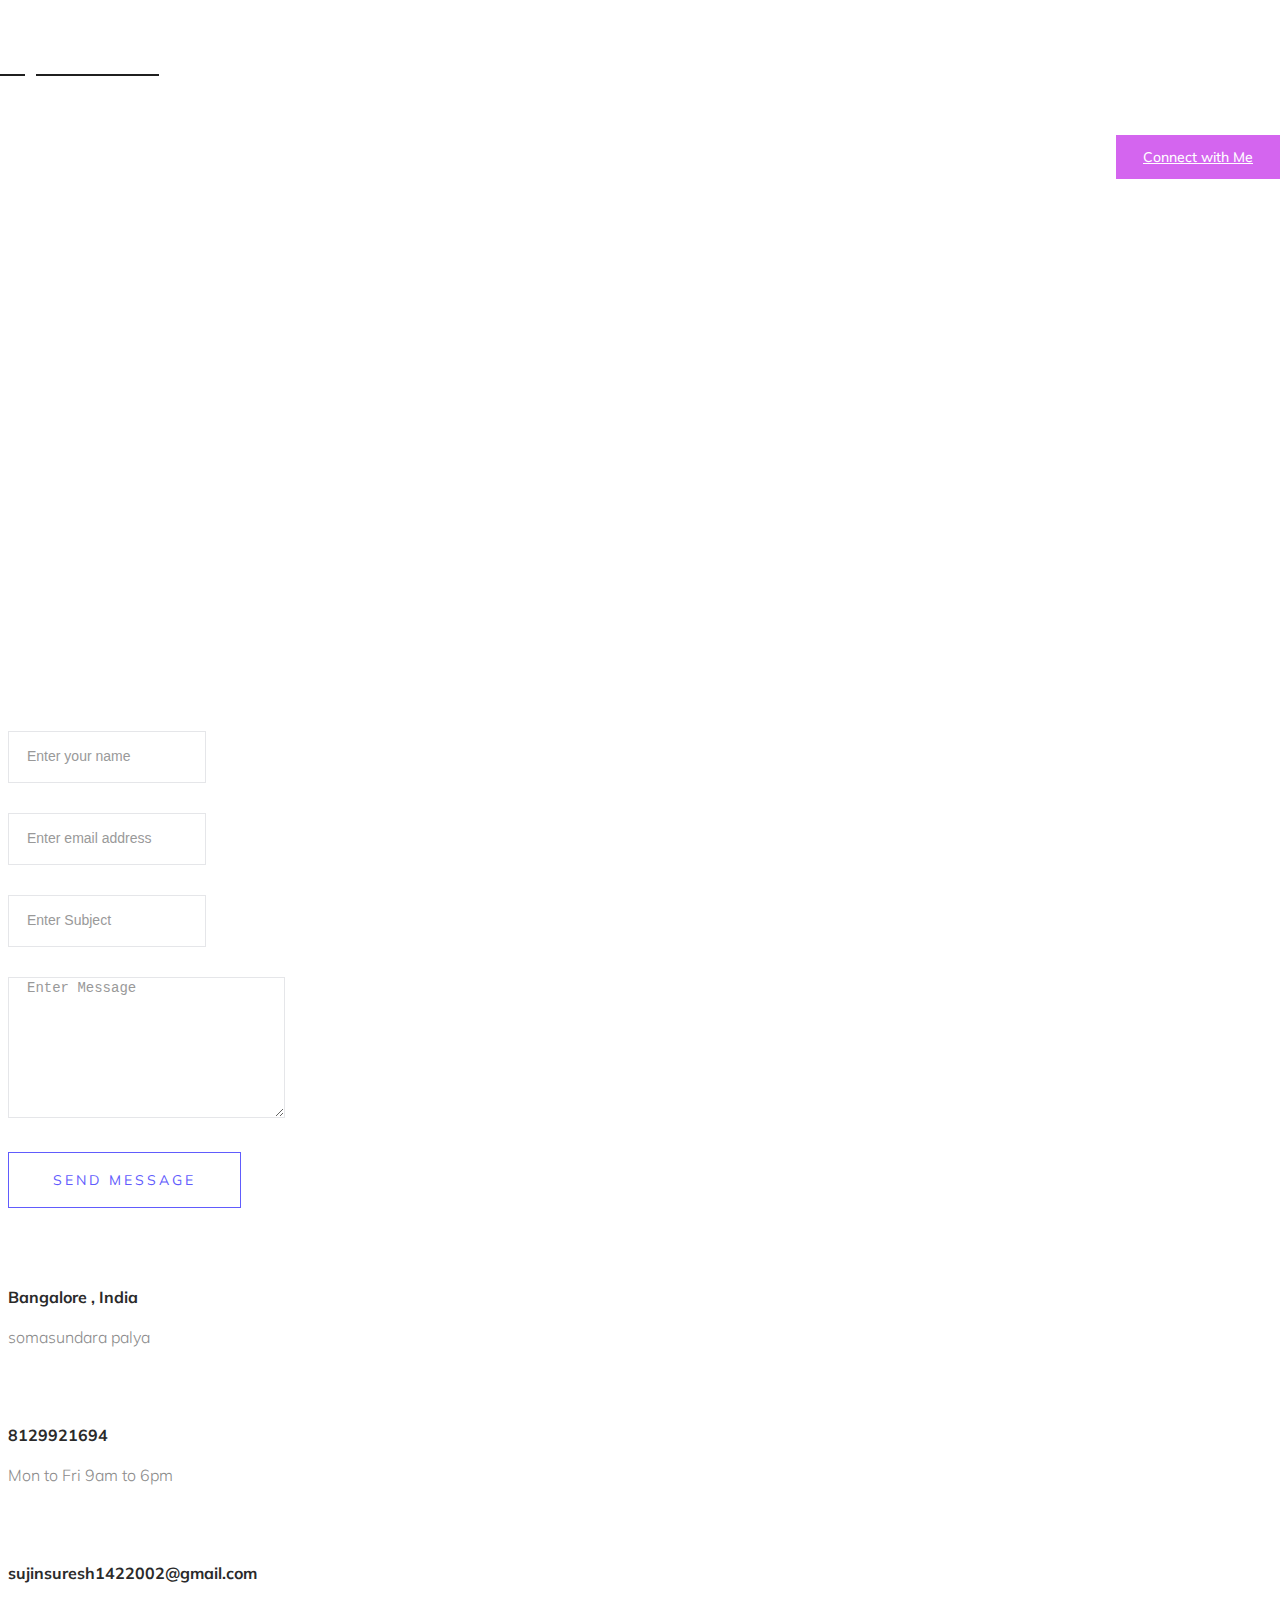
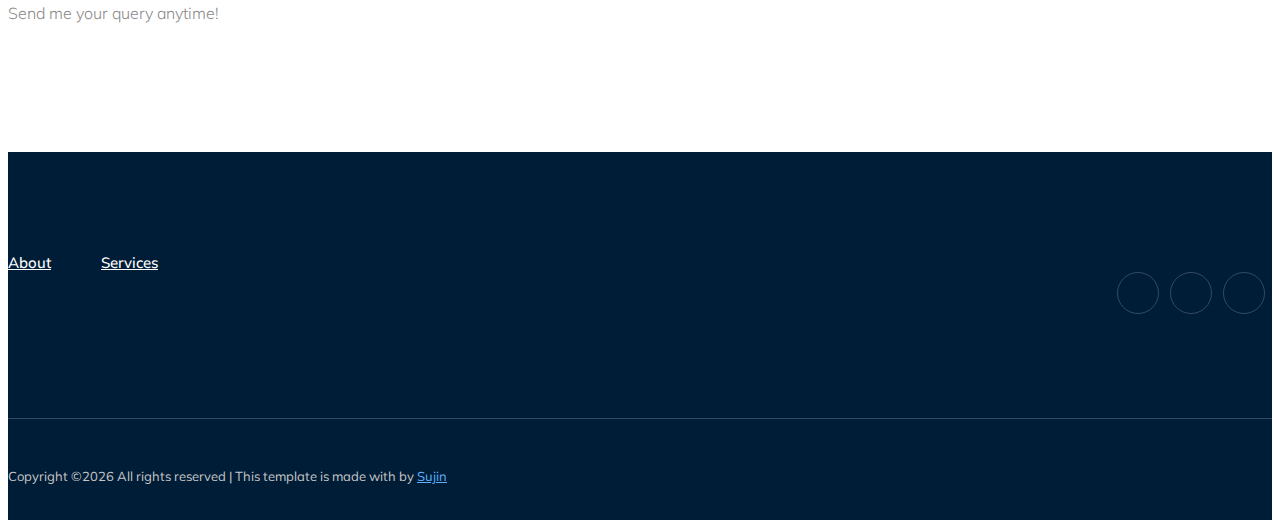
==== commit d3ee41f1: "first commit" ====
--- a/contact.html
+++ b/contact.html
@@ -98,35 +98,39 @@
         <div class="col-lg-8">
           <form class="form-contact contact_form" action=""  id="submit-form" >
             <div class="row">
+              
+              <div class="col-sm-6">
+                <div class="form-group">
+                  <input class="form-control border border-info rounded" name="name" id="name-field" type="text" onfocus="this.placeholder = ''" onblur="this.placeholder = 'Enter your name'" placeholder = 'Enter your name'>
+                  <p class="text-danger" id="nameError"></p>
+                </div>
+              </div>
+
+              <div class="col-sm-6">
+                <div class="form-group">
+                  <input class="form-control border border-info rounded" name="email" id="email-field" type="email" onfocus="this.placeholder = ''" onblur="this.placeholder = 'Enter email address'" placeholder = 'Enter email address'>
+                  <p class="text-danger" id="emailError"></p>
+                </div>
+              </div>
+              <div class="col-12">
+                <div class="form-group">
+                  <input class="form-control border border-info" name="subject" id="subject-field" type="text" onfocus="this.placeholder = ''" onblur="this.placeholder = 'Enter Subject'" placeholder = 'Enter Subject'>
+                  <p class="text-danger" id="subjectError"></p>
+                </div>
+              </div>
+
               <div class="col-12">
                 <div class="form-group">
                   
-                    <textarea class="form-control w-100" name="message" id="message-field" cols="30" rows="9" onfocus="this.placeholder = ''" onblur="this.placeholder = 'Enter Message'" placeholder = 'Enter Message'></textarea>
+                    <textarea class="form-control w-100 border border-info" name="message" id="message-field" cols="30" rows="9" onfocus="this.placeholder = ''" onblur="this.placeholder = 'Enter Message'" placeholder = 'Enter Message'></textarea>
                     <p class="text-danger" id="messageError"></p>
                 </div>
               </div>
-              <div class="col-sm-6">
-                <div class="form-group">
-                  <input class="form-control" name="name" id="name-field" type="text" onfocus="this.placeholder = ''" onblur="this.placeholder = 'Enter your name'" placeholder = 'Enter your name'>
-                  <p class="text-danger" id="nameError"></p>
-                </div>
-              </div>
-              <div class="col-sm-6">
-                <div class="form-group">
-                  <input class="form-control" name="email" id="email-field" type="email" onfocus="this.placeholder = ''" onblur="this.placeholder = 'Enter email address'" placeholder = 'Enter email address'>
-                  <p class="text-danger" id="emailError"></p>
-                </div>
-              </div>
-              <div class="col-12">
-                <div class="form-group">
-                  <input class="form-control" name="subject" id="subject-field" type="text" onfocus="this.placeholder = ''" onblur="this.placeholder = 'Enter Subject'" placeholder = 'Enter Subject'>
-                  <p class="text-danger" id="subjectError"></p>
-                </div>
-              </div>
+
             </div>
             <div class="form-group mt-3">
               <a href="landing.html" target="_blank">
-                <button type="submit" class="button button-contactForm btn_4 boxed-btn" target="_blank" >Send Message</button>
+                <button type="submit" class="button button-contactForm btn_4 boxed-btn rounded" target="_blank" >Send Message</button>
               </a>
             </div>
           </form>
@@ -285,11 +289,11 @@
             data:$("#submit-form").serialize(),
             method:"post",
             success:function (response){
-                alert("Form submitted successfully")
+                alert("Congrats! You started talking with SUJIN")
                 window.location.reload()
             },
             error:function (err){
-                alert("Something Error")
+                alert("oops! something wrong just happened")
   
             }
         })
--- a/css/style.css
+++ b/css/style.css
@@ -61,7 +61,7 @@
 /* line 39, ../../Arafath/CL/CL October/218 PORTFOLIO/HTML/scss/theme-default.scss */
 h1, h2, h3, h4, h5 {
   font-family: "Muli", sans-serif;
-  color: #001D38;
+  color: #fff;
 }
 
 /* line 43, ../../Arafath/CL/CL October/218 PORTFOLIO/HTML/scss/theme-default.scss */
@@ -1452,7 +1452,6 @@
   position: absolute;
   bottom: 0;
   left: 0;
-  background-image: url(../img/about/man.png);
   width: 724px;
   height: 767px;
   content: '';
